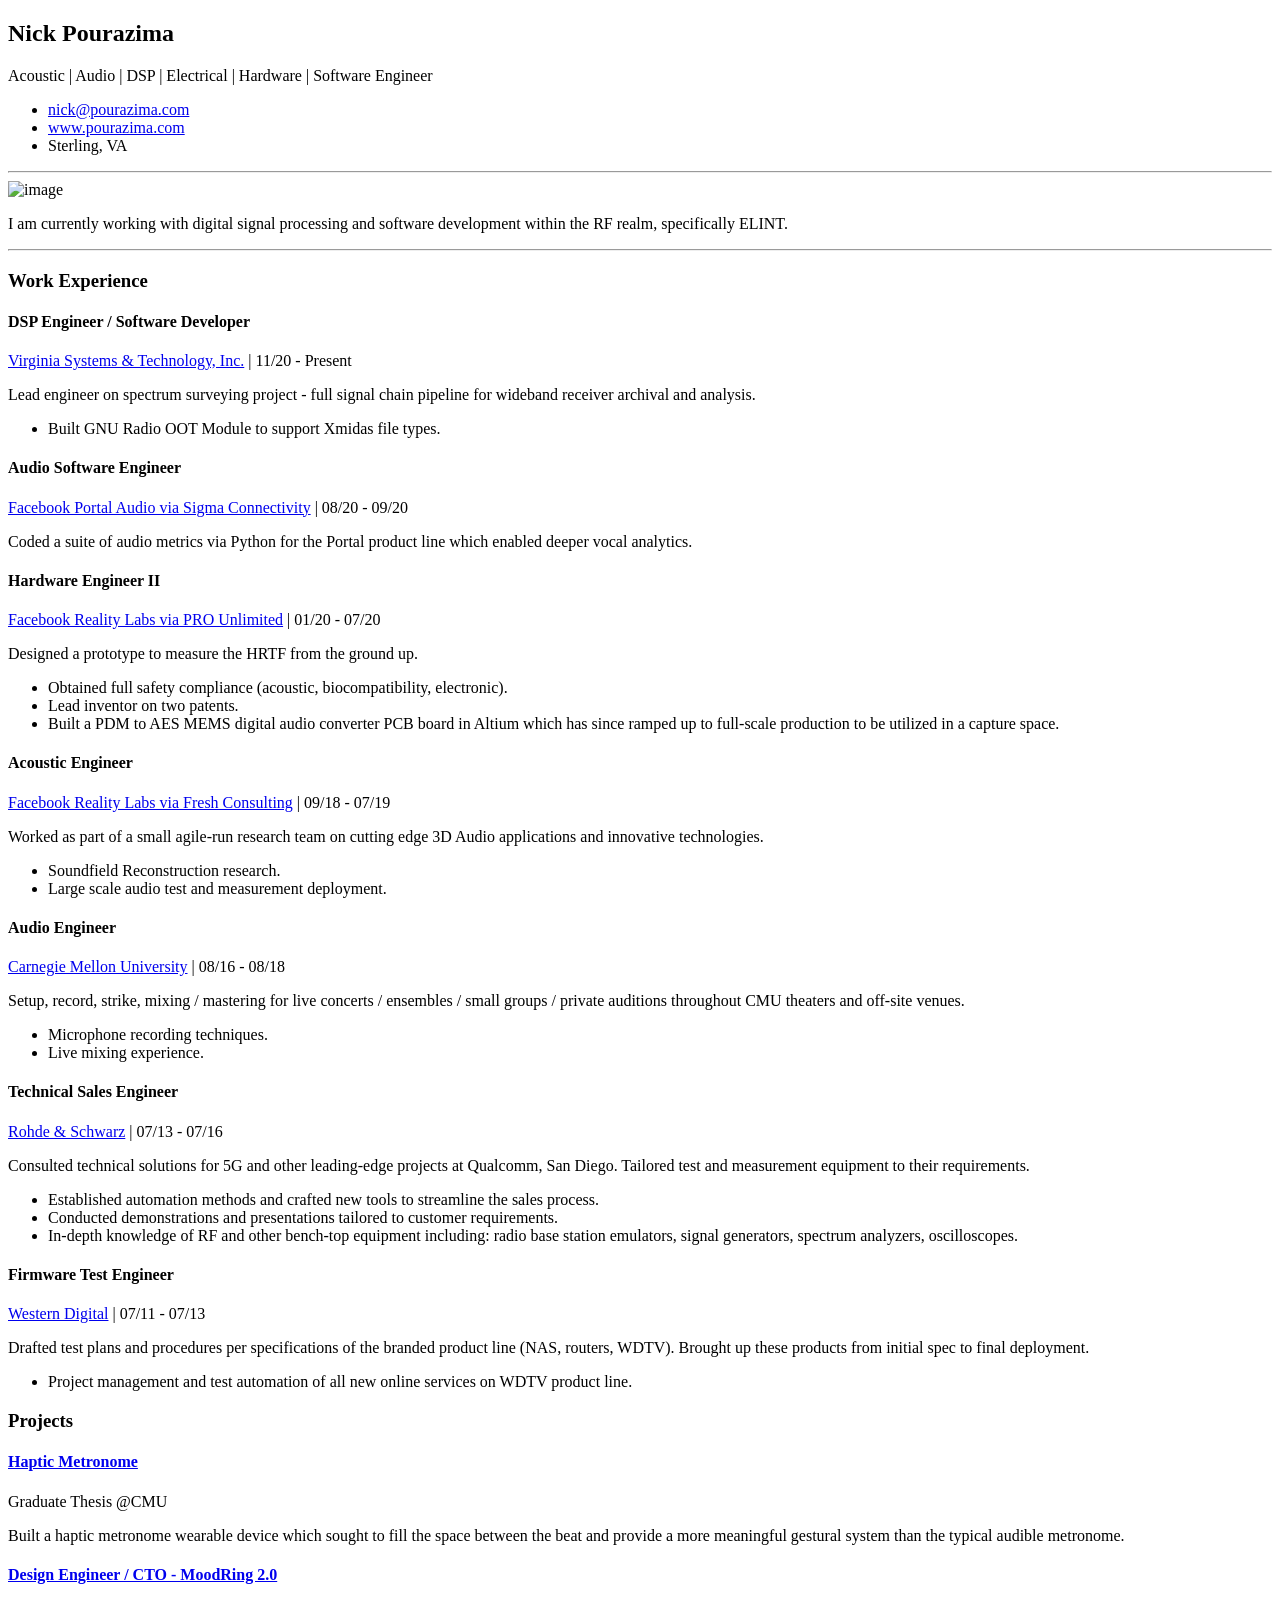
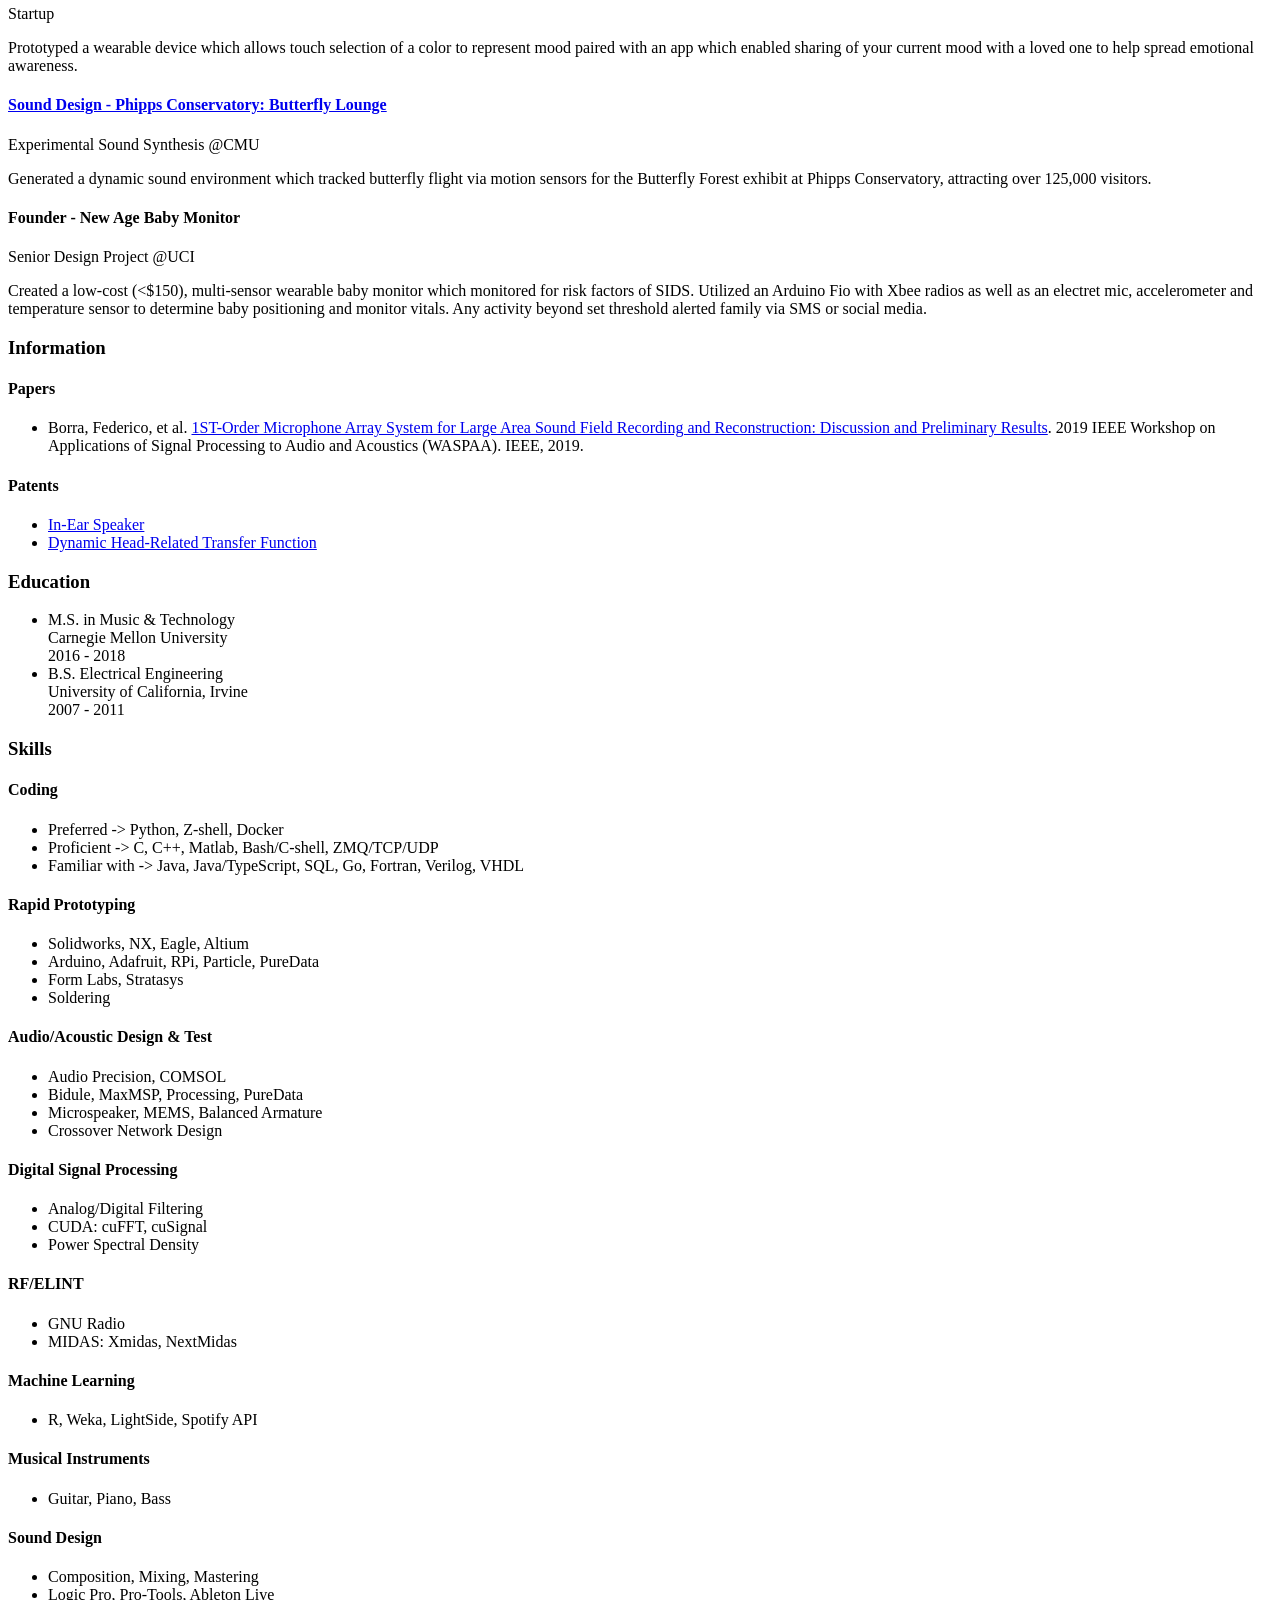
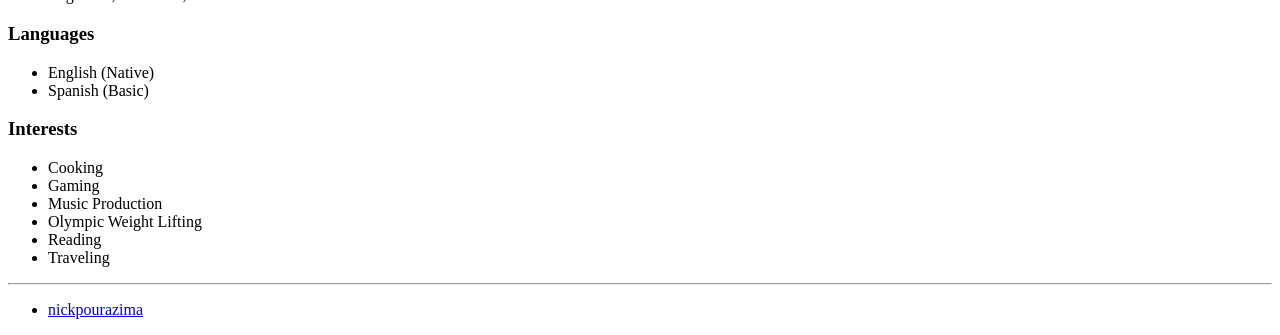
==== index.html @ c792f373 "refactor: :art: Reformat and update with latest info" ====
<!DOCTYPE html>

<html lang="en">

<head>
    <meta name="generator" content="Hugo 0.71.1" />


    <title>Nick Pourazima&#39;s Website</title>


    <meta charset="utf-8">
    <meta http-equiv="X-UA-Compatible" content="IE=edge">
    <meta name="viewport" content="width=device-width, initial-scale=1.0">
    <meta name="description" content="Nick Pourazima&#39;s Resume and Projects">
    <meta name="author" content="Nick Pourazima">

    <link rel="shortcut icon" href="favicon.ico">


    <link rel="stylesheet" href="https://fonts.googleapis.com/css?family=Roboto:300,400,500,700,900">


    <link rel="stylesheet"
        href="https://pourazima.com/assets/css/devresume.min.5db5314c3b05dedc87c455703803e981bfb2cedf8454c028b4793a65ea9f7d91.css">


</head>

<body>

    <div class="main-wrapper">

        <div class="container px-3 px-lg-5">

            <article class="resume-wrapper mx-auto theme-bg-light p-5 mb-5 my-5 shadow-lg">


                <div class="resume-header">

                    <div class="row align-items-center">



                        <div class="resume-title col-12 col-md-6 col-lg-8 col-xl-9">
                            <h2 class="resume-name mb-0 text-uppercase">Nick Pourazima</h2>
                            <div class="resume-tagline mb-3 mb-md-0">Acoustic | Audio | DSP | Electrical | Hardware |
                                Software Engineer</div>
                        </div>





                        <div class="resume-contact col-12 col-md-6 col-lg-4 col-xl-3">
                            <ul class="list-unstyled mb-0">

                                <li class="mb-2"><i class="fas fa-envelope-square fa-fw fa-lg mr-2"></i><a
                                        class="resume-link" href="mailto:nick@pourazima.com">nick@pourazima.com</a></li>

                                <li class="mb-2"><i class="fas fa-globe fa-fw fa-lg mr-2"></i><a class="resume-link"
                                        href="#">www.pourazima.com</a></li>

                                <li class="mb-0"><i class="fas fa-map-marker-alt fa-fw fa-lg mr-2"></i>Sterling, VA</li>
                            </ul>
                        </div>



                    </div>

                </div>


                <hr>



                <div class="resume-intro py-3">

                    <div class="media flex-column flex-md-row align-items-center">


                        <img class="resume-profile-image mb-3 mb-md-0 mr-md-5 ml-md-0 rounded mx-auto"
                            src="https://pourazima.com/assets/images/avatar.png" alt="image">


                        <div class="media-body text-left">
                            <p class="mb-0">I am currently working with digital signal
                                processing and software development within the RF realm, specifically ELINT.</p>
                        </div>

                    </div>

                </div>



                <hr>

                <div class="resume-body">

                    <div class="row">

                        <div class="resume-main col-12 col-lg-8 col-xl-9 pr-0 pr-lg-5">



                            <section class="work-section py-3">

                                <h3 class="text-uppercase resume-section-heading mb-4">Work Experience</h3>

                                <div class="item mb-3">
                                    <div class="item-heading row align-items-center mb-2">
                                        <h4 class="item-title col-12 col-md-6 col-lg-6 mb-2 mb-md-0">
                                            DSP Engineer / Software Developer
                                        </h4>
                                        <div
                                            class="item-meta col-12 col-md-6 col-lg-6 text-muted text-left text-md-right">
                                            <a href="https://www.vast-inc.com">Virginia Systems & Technology, Inc.</a> |
                                            11/20 - Present
                                        </div>
                                    </div>
                                    <div class="item-content">
                                        <p>Lead engineer on spectrum surveying project - full signal chain pipeline for
                                            wideband receiver archival and analysis.</p>

                                        <ul class="resume-list">
                                            <li>Built GNU Radio OOT Module
                                                to support Xmidas file types.</li>
                                        </ul>
                                    </div>
                                </div>


                                <div class="item mb-3">
                                    <div class="item-heading row align-items-center mb-2">
                                        <h4 class="item-title col-12 col-md-6 col-lg-6 mb-2 mb-md-0">
                                            Audio Software Engineer
                                        </h4>
                                        <div
                                            class="item-meta col-12 col-md-6 col-lg-6 text-muted text-left text-md-right">
                                            <a href="https://portal.facebook.com">Facebook Portal Audio via Sigma
                                                Connectivity</a> |
                                            08/20 - 09/20
                                        </div>
                                    </div>
                                    <div class="item-content">
                                        <p>Coded a suite of audio metrics via Python for the Portal product line which
                                            enabled deeper vocal analytics.</p>
                                    </div>
                                </div>

                                <div class="item mb-3">
                                    <div class="item-heading row align-items-center mb-2">
                                        <h4 class="item-title col-12 col-md-6 col-lg-6 mb-2 mb-md-0">Hardware Engineer
                                            II
                                        </h4>
                                        <div
                                            class="item-meta col-12 col-md-6 col-lg-6 text-muted text-left text-md-right">
                                            <a
                                                href="https://www.facebook.com/careers/life/facebook-reality-labs-turning-ideas-into-realities">Facebook
                                                Reality Labs via PRO Unlimited</a> | 01/20 - 07/20
                                        </div>
                                    </div>
                                    <div class="item-content">
                                        <p>Designed a prototype to measure the HRTF from the ground up.</p>
                                        <ul class="resume-list">

                                            <li>Obtained full safety compliance (acoustic, biocompatibility,
                                                electronic).</li>

                                            <li>Lead inventor on two patents.</li>

                                            <li>Built a PDM to AES MEMS digital audio converter PCB board in Altium
                                                which has since ramped up to full-scale production to be
                                                utilized in a capture space.</li>

                                        </ul>
                                    </div>
                                </div>

                                <!-- <div class="item mb-3">
                                    <div class="item-heading row align-items-center mb-2">
                                        <h4 class="item-title col-12 col-md-6 col-lg-6 mb-2 mb-md-0">Acoustic Engineer
                                        </h4>
                                        <div
                                            class="item-meta col-12 col-md-6 col-lg-6 text-muted text-left text-md-right">
                                            <a href="https://www.princeton.edu/3D3A/">Princeton University - 3D3A
                                                Lab</a> | 07/2019 - 08/2019</div>
                                    </div>
                                    <div class="item-content">
                                        <p>Worked on two projects involving audio filter design for stereo image
                                            widening as well as assisted in the plasma physics laboratory.</p>
                                        <ul class="resume-list">

                                            <li>Crosstalk cancellation filter implementation.</li>

                                            <li>Plasma physics lab.</li>

                                            <li>3D audio research.</li>

                                        </ul>
                                    </div>
                                </div> -->

                                <div class="item mb-3">
                                    <div class="item-heading row align-items-center mb-2">
                                        <h4 class="item-title col-12 col-md-6 col-lg-6 mb-2 mb-md-0">Acoustic Engineer
                                        </h4>
                                        <div
                                            class="item-meta col-12 col-md-6 col-lg-6 text-muted text-left text-md-right">
                                            <a
                                                href="https://www.facebook.com/careers/life/facebook-reality-labs-turning-ideas-into-realities">Facebook
                                                Reality Labs via Fresh Consulting</a> | 09/18 - 07/19
                                        </div>
                                    </div>
                                    <div class="item-content">
                                        <p>Worked as part of a small agile-run research team on cutting edge 3D Audio
                                            applications and innovative technologies.</p>
                                        <ul class="resume-list">

                                            <li>Soundfield Reconstruction research.</li>

                                            <li>Large scale audio test and measurement deployment.</li>

                                        </ul>
                                    </div>
                                </div>

                                <div class="item mb-3">
                                    <div class="item-heading row align-items-center mb-2">
                                        <h4 class="item-title col-12 col-md-6 col-lg-6 mb-2 mb-md-0">Audio Engineer</h4>
                                        <div
                                            class="item-meta col-12 col-md-6 col-lg-6 text-muted text-left text-md-right">
                                            <a href="https://www.youtube.com/user/CarnegieMellonMusic">Carnegie Mellon
                                                University</a> | 08/16 - 08/18</div>
                                    </div>
                                    <div class="item-content">
                                        <p>Setup, record, strike, mixing / mastering for live concerts / ensembles /
                                            small groups / private auditions throughout CMU theaters and
                                            off-site venues.</p>
                                        <ul class="resume-list">

                                            <li>Microphone recording techniques.</li>

                                            <li>Live mixing experience.</li>

                                        </ul>
                                    </div>
                                </div>

                                <!-- <div class="item mb-3">
                                    <div class="item-heading row align-items-center mb-2">
                                        <h4 class="item-title col-12 col-md-6 col-lg-6 mb-2 mb-md-0">Summer Internship
                                        </h4>
                                        <div
                                            class="item-meta col-12 col-md-6 col-lg-6 text-muted text-left text-md-right">
                                            <a href="https://oswaldsmillaudio.com">Oswald&rsquo;s Mill Audio</a> |
                                            06/01/2017 - 08/01/2017</div>
                                    </div>
                                    <div class="item-content">
                                        <p>Worked closely with CEO to develop asset management system from scratch.
                                            Learned loudspeaker acoustic test principles as well as assembly from a
                                            production standpoint.</p>
                                        <ul class="resume-list">

                                            <li>Loudspeaker / crossover network assembly and test.</li>

                                            <li>Asset management system design.</li>

                                        </ul>
                                    </div>
                                </div> -->

                                <div class="item mb-3">
                                    <div class="item-heading row align-items-center mb-2">
                                        <h4 class="item-title col-12 col-md-6 col-lg-6 mb-2 mb-md-0">Technical Sales
                                            Engineer</h4>
                                        <div
                                            class="item-meta col-12 col-md-6 col-lg-6 text-muted text-left text-md-right">
                                            <a href="https://www.rohde-schwarz.com/us/home_48230.html">Rohde &amp;
                                                Schwarz</a> | 07/13 - 07/16</div>
                                    </div>
                                    <div class="item-content">
                                        <p>Consulted technical solutions for 5G and other leading-edge projects at
                                            Qualcomm, San Diego. Tailored test and measurement
                                            equipment to their requirements.</p>
                                        <ul class="resume-list">

                                            <li>Established automation methods and crafted new tools to streamline the
                                                sales process.</li>

                                            <li>Conducted demonstrations and presentations tailored to customer
                                                requirements.</li>

                                            <li>In-depth knowledge of RF and other bench-top equipment including: radio
                                                base station emulators, signal generators, spectrum
                                                analyzers, oscilloscopes.</li>

                                        </ul>
                                    </div>
                                </div>

                                <div class="item mb-3">
                                    <div class="item-heading row align-items-center mb-2">
                                        <h4 class="item-title col-12 col-md-6 col-lg-6 mb-2 mb-md-0">Firmware Test
                                            Engineer</h4>
                                        <div
                                            class="item-meta col-12 col-md-6 col-lg-6 text-muted text-left text-md-right">
                                            <a href="https://www.westerndigital.com">Western Digital</a> | 07/11 -
                                            07/13</div>
                                    </div>
                                    <div class="item-content">
                                        <p>Drafted test plans and procedures per specifications of the branded product
                                            line (NAS, routers, WDTV). Brought up these products
                                            from initial spec to final deployment.</p>
                                        <ul class="resume-list">

                                            <li>Project management and test automation of all new online services on
                                                WDTV product line.</li>
                                        </ul>
                                    </div>
                                </div>


                            </section>





                            <section class="project-section py-3">

                                <h3 class="text-uppercase resume-section-heading mb-4">Projects</h3>


                                <div class="item mb-3">
                                    <div class="item-heading row align-items-center mb-2">
                                        <h4 class="item-title col-12 col-md-6 col-lg-8 mb-2 mb-md-0"><a
                                                href="https://github.com/nickpourazima/he-sm">Haptic Metronome</a></h4>
                                        <div
                                            class="item-meta col-12 col-md-6 col-lg-4 text-muted text-left text-md-right">
                                            Graduate Thesis @CMU</div>
                                    </div>
                                    <div class="item-content">
                                        <p>Built a haptic metronome wearable device which sought to fill the space
                                            between the beat and provide a more meaningful gestural
                                            system than the typical audible metronome.</p>
                                    </div>
                                </div>

                                <div class="item mb-3">
                                    <div class="item-heading row align-items-center mb-2">
                                        <h4 class="item-title col-12 col-md-6 col-lg-8 mb-2 mb-md-0"><a
                                                href="https://youtu.be/POCaFBiBa0g">Design Engineer / CTO - MoodRing
                                                2.0</a></h4>
                                        <div
                                            class="item-meta col-12 col-md-6 col-lg-4 text-muted text-left text-md-right">
                                            Startup</div>
                                    </div>
                                    <div class="item-content">
                                        <p>Prototyped a wearable device which allows touch selection of a color to
                                            represent mood paired with an app which enabled sharing of
                                            your current mood with a loved one to help spread emotional awareness.</p>
                                    </div>
                                </div>

                                <div class="item mb-3">
                                    <div class="item-heading row align-items-center mb-2">
                                        <h4 class="item-title col-12 col-md-6 col-lg-8 mb-2 mb-md-0"><a
                                                href="https://jessestil.es/phipps">Sound Design - Phipps Conservatory:
                                                Butterfly Lounge</a></h4>
                                        <div
                                            class="item-meta col-12 col-md-6 col-lg-4 text-muted text-left text-md-right">
                                            Experimental Sound Synthesis @CMU</div>
                                    </div>
                                    <div class="item-content">
                                        <p>Generated a dynamic sound environment which tracked butterfly flight via
                                            motion sensors for the Butterfly Forest exhibit at Phipps
                                            Conservatory, attracting over 125,000 visitors.</p>
                                    </div>
                                </div>

                                <div class="item mb-3">
                                    <div class="item-heading row align-items-center mb-2">
                                        <h4 class="item-title col-12 col-md-6 col-lg-8 mb-2 mb-md-0">Founder - New Age
                                            Baby Monitor</h4>
                                        <div
                                            class="item-meta col-12 col-md-6 col-lg-4 text-muted text-left text-md-right">
                                            Senior Design Project @UCI</div>
                                    </div>
                                    <div class="item-content">
                                        <p>Created a low-cost (<$150), multi-sensor wearable baby monitor which
                                                monitored for risk factors of SIDS. Utilized an Arduino Fio with Xbee
                                                radios as well as an electret mic, accelerometer and temperature sensor
                                                to determine baby positioning and monitor vitals. Any activity beyond
                                                set threshold alerted family via SMS or social media.</p> </div> </div>
                                                </section> <section class="project-section py-3">

                                                <h3 class="text-uppercase resume-section-heading mb-4">Information</h3>


                                                <div class="item mb-3">
                                                    <div class="item-heading row align-items-center mb-2">
                                                        <h4 class="item-title col-12 col-md-12 col-lg-12 mb-2 mb-md-0">
                                                            Papers</h4>
                                                    </div>
                                                    <div class="item-content">
                                                        <p></p>
                                                        <ul class="list-unstyled resume-skills-list">

                                                            <li class="mb-2">Borra, Federico, et al. <a
                                                                    href="https://ieeexplore.ieee.org/document/8937281">1ST-Order
                                                                    Microphone Array System for Large Area Sound Field
                                                                    Recording and
                                                                    Reconstruction: Discussion and Preliminary
                                                                    Results</a>. 2019 IEEE
                                                                Workshop on Applications of Signal Processing to Audio
                                                                and Acoustics
                                                                (WASPAA). IEEE, 2019.</li>

                                                        </ul>
                                                    </div>
                                                </div>

                                                <div class="item mb-3">
                                                    <div class="item-heading row align-items-center mb-2">
                                                        <h4 class="item-title col-12 col-md-12 col-lg-12 mb-2 mb-md-0">
                                                            Patents</h4>
                                                    </div>
                                                    <div class="item-content">
                                                        <p></p>
                                                        <ul class="list-unstyled resume-skills-list">

                                                            <li class="mb-2"><a
                                                                    href="https://patents.google.com/patent/US20210297763A1/en">In-Ear
                                                                    Speaker</a></li>
                                                            <li class="mb-2"><a
                                                                    href="https://patents.google.com/patent/US20210297803A1/en">Dynamic
                                                                    Head-Related Transfer Function</a></li>

                                                        </ul>
                                                    </div>
                                                </div>


                            </section>



                        </div>


                        <aside class="resume-aside col-12 col-lg-4 col-xl-3 px-lg-4 pb-lg-4">




                            <section class="education-section py-3">

                                <h3 class="text-uppercase resume-section-heading mb-4">Education</h3>

                                <ul class="list-unstyled resume-education-list">

                                    <li class="mb-3">
                                        <div class="resume-degree font-weight-bold">M.S. in Music &amp; Technology</div>
                                        <div class="resume-degree-org text-muted">Carnegie Mellon University</div>
                                        <div class="resume-degree-time text-muted">2016 - 2018</div>
                                    </li>

                                    <li class="mb-3">
                                        <div class="resume-degree font-weight-bold">B.S. Electrical Engineering</div>
                                        <div class="resume-degree-org text-muted">University of California, Irvine</div>
                                        <div class="resume-degree-time text-muted">2007 - 2011</div>
                                    </li>

                                </ul>

                            </section>







                            <section class="skills-section py-3">

                                <h3 class="text-uppercase resume-section-heading mb-4">Skills</h3>


                                <div class="item">
                                    <h4 class="item-title">Coding</h4>
                                    <ul class="list-unstyled resume-skills-list">

                                        <li class="mb-2">Preferred -> Python, Z-shell, Docker</li>
                                        <li class="mb-2">Proficient -> C, C++, Matlab, Bash/C-shell, ZMQ/TCP/UDP</li>
                                        <li class="mb-2">Familiar with -> Java, Java/TypeScript, SQL, Go, Fortran,
                                            Verilog, VHDL</li>


                                    </ul>
                                </div>

                                <div class="item">
                                    <h4 class="item-title">Rapid Prototyping</h4>
                                    <ul class="list-unstyled resume-skills-list">

                                        <li class="mb-2">Solidworks, NX, Eagle, Altium</li>

                                        <li class="mb-2">Arduino, Adafruit, RPi, Particle, PureData</li>

                                        <li class="mb-2">Form Labs, Stratasys </li>
                                        <li class="mb-2">Soldering</li>

                                    </ul>
                                </div>

                                <div class="item">
                                    <h4 class="item-title">Audio/Acoustic Design &amp; Test</h4>
                                    <ul class="list-unstyled resume-skills-list">

                                        <li class="mb-2">Audio Precision, COMSOL</li>

                                        <li class="mb-2">Bidule, MaxMSP, Processing, PureData</li>

                                        <li class="mb-2">Microspeaker, MEMS, Balanced Armature</li>

                                        <li class="mb-2">Crossover Network Design</li>

                                    </ul>
                                </div>

                                <div class="item">
                                    <h4 class="item-title">Digital Signal Processing</h4>
                                    <ul class="list-unstyled resume-skills-list">

                                        <li class="mb-2">Analog/Digital Filtering</li>
                                        <li class="mb-2">CUDA: cuFFT, cuSignal</li>
                                        <li class="mb-2">Power Spectral Density</li>
                                    </ul>
                                </div>


                                <div class="item">
                                    <h4 class="item-title">
                                        RF/ELINT
                                    </h4>
                                    <ul class="list-unstyled resume-skills-list">

                                        <li class="mb-2">GNU Radio</li>
                                        <li class="mb-2">MIDAS: Xmidas, NextMidas</li>

                                    </ul>
                                </div>

                                <div class="item">
                                    <h4 class="item-title">Machine Learning</h4>
                                    <ul class="list-unstyled resume-skills-list">

                                        <li class="mb-2">R, Weka, LightSide, Spotify API</li>

                                    </ul>
                                </div>

                                <div class="item">
                                    <h4 class="item-title">Musical Instruments</h4>
                                    <ul class="list-unstyled resume-skills-list">

                                        <li class="mb-2">Guitar, Piano, Bass</li>

                                    </ul>
                                </div>

                                <div class="item">
                                    <h4 class="item-title">Sound Design</h4>
                                    <ul class="list-unstyled resume-skills-list">
                                        <li class="mb-2">Composition, Mixing, Mastering</li>
                                        <li class="mb-2">Logic Pro, Pro-Tools, Ableton Live</li>

                                    </ul>
                                </div>

                            </section>





                            <section class="skills-section py-3">

                                <h3 class="text-uppercase resume-section-heading mb-4">Languages</h3>

                                <ul class="list-unstyled resume-lang-list">

                                    <li class="mb-2">English <span class="text-muted">(Native)</span></li>
                                    <li class="mb-2">Spanish <span class="text-muted">(Basic)</span></li>

                                </ul>

                            </section>





                            <section class="skills-section py-3">

                                <h3 class="text-uppercase resume-section-heading mb-4">Interests</h3>

                                <ul class="list-unstyled resume-interests-list mb-0">

                                    <li class="mb-2">Cooking</li>

                                    <li class="mb-2">Gaming</li>

                                    <li class="mb-2">Music Production</li>

                                    <li class="mb-2">Olympic Weight Lifting</li>

                                    <li class="mb-2">Reading</li>

                                    <li class="mb-2">Traveling</li>

                                </ul>

                            </section>



                        </aside>


                    </div>

                </div>

                <hr>



                <div class="resume-footer text-center">

                    <ul class="resume-social-list list-inline mx-auto mb-0 d-inline-block text-muted">

                        <li class="list-inline-item mb-lg-0 mr-3">
                            <a class="resume-link" href="//github.com/nickpourazima" target="_blank">
                                <i class="fab fa-github-square fa-2x mr-2" data-fa-transform="down-4"></i>
                                <span class="d-none d-lg-inline-block text-muted">nickpourazima</span>
                            </a>
                        </li>

                    </ul>

                </div>



            </article>

        </div>












    </div>



    <script defer src="https://use.fontawesome.com/releases/v5.8.1/js/all.js"
        integrity="sha384-g5uSoOSBd7KkhAMlnQILrecXvzst9TdC09/VM+pjDTCM+1il8RHz5fKANTFFb+gQ" crossorigin="anonymous">
    </script>


    <script type="application/javascript">
        var doNotTrack = false;
        if (!doNotTrack) {
            window.ga = window.ga || function () {
                (ga.q = ga.q || []).push(arguments)
            };
            ga.l = +new Date;
            ga('create', 'UA-167493760-1', 'auto');

            ga('send', 'pageview');
        }
    </script>
    <script async src='https://www.google-analytics.com/analytics.js'></script>



</body>

</html>
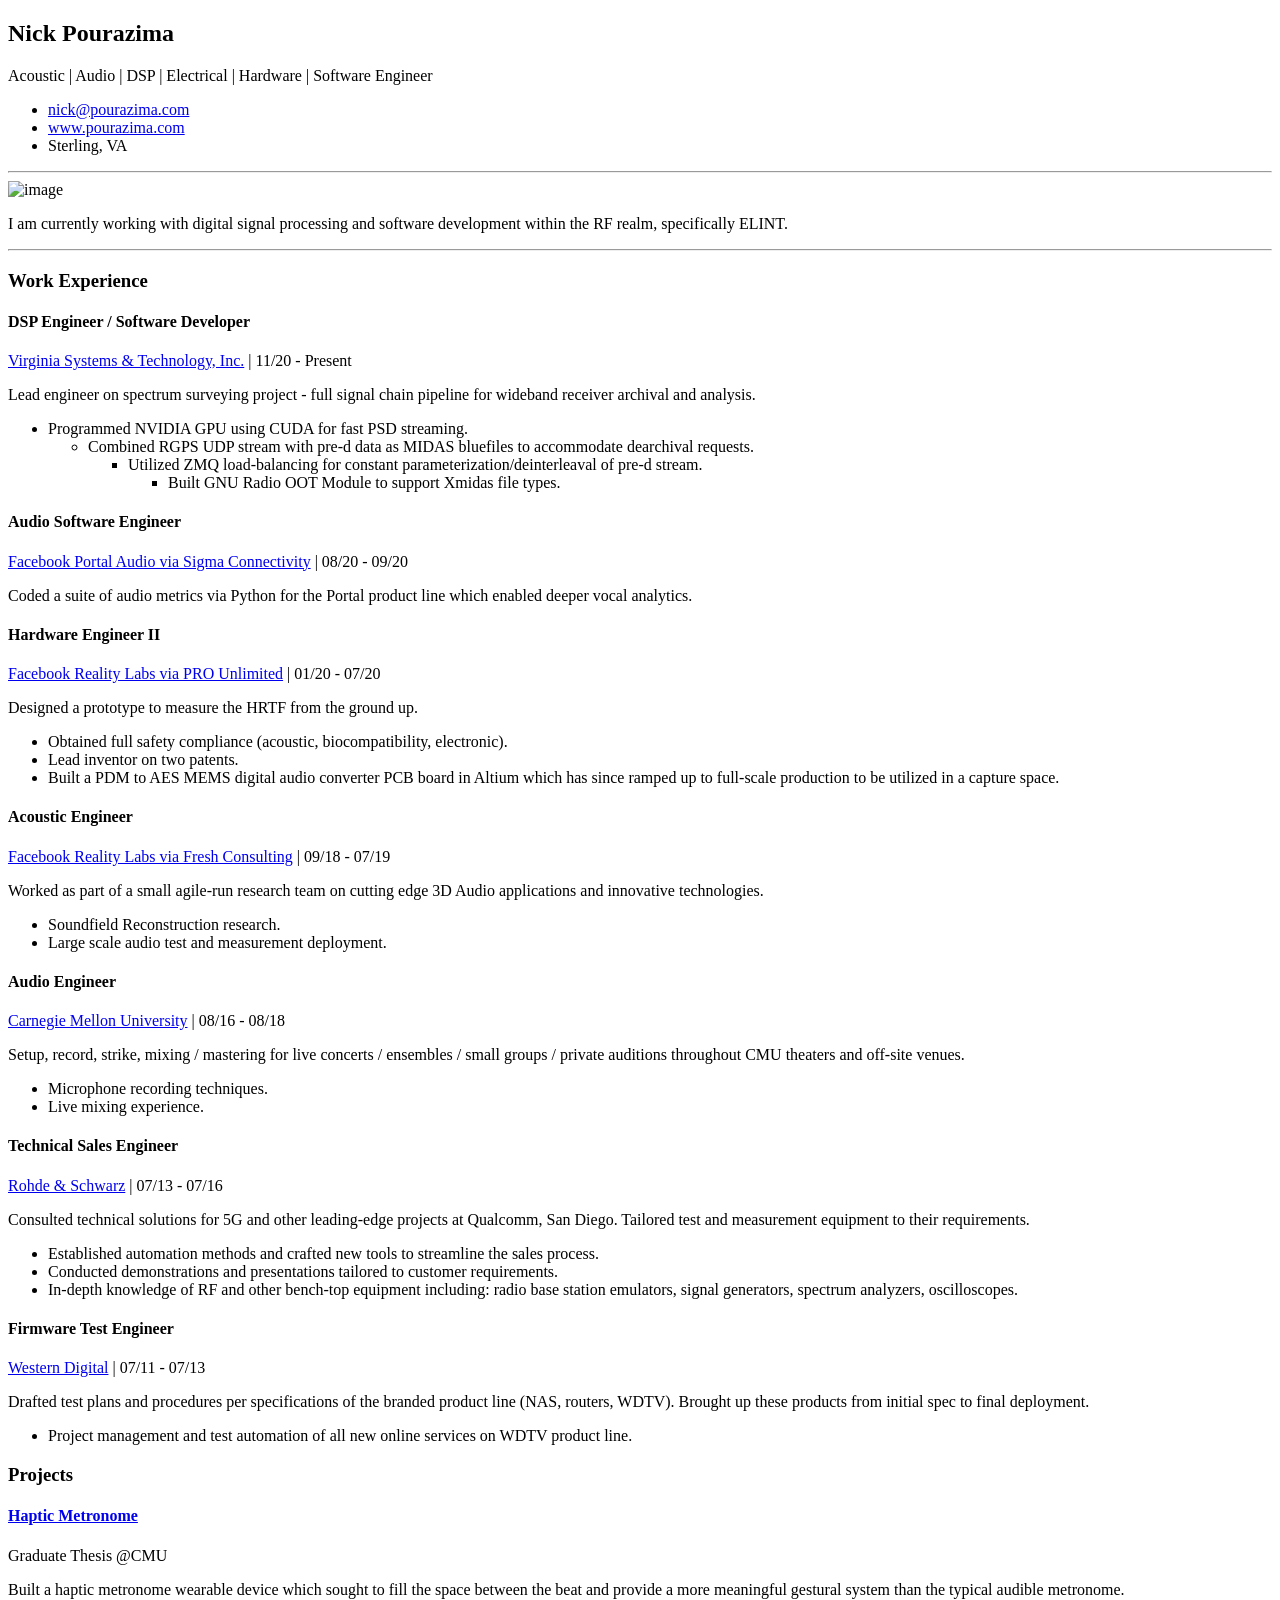
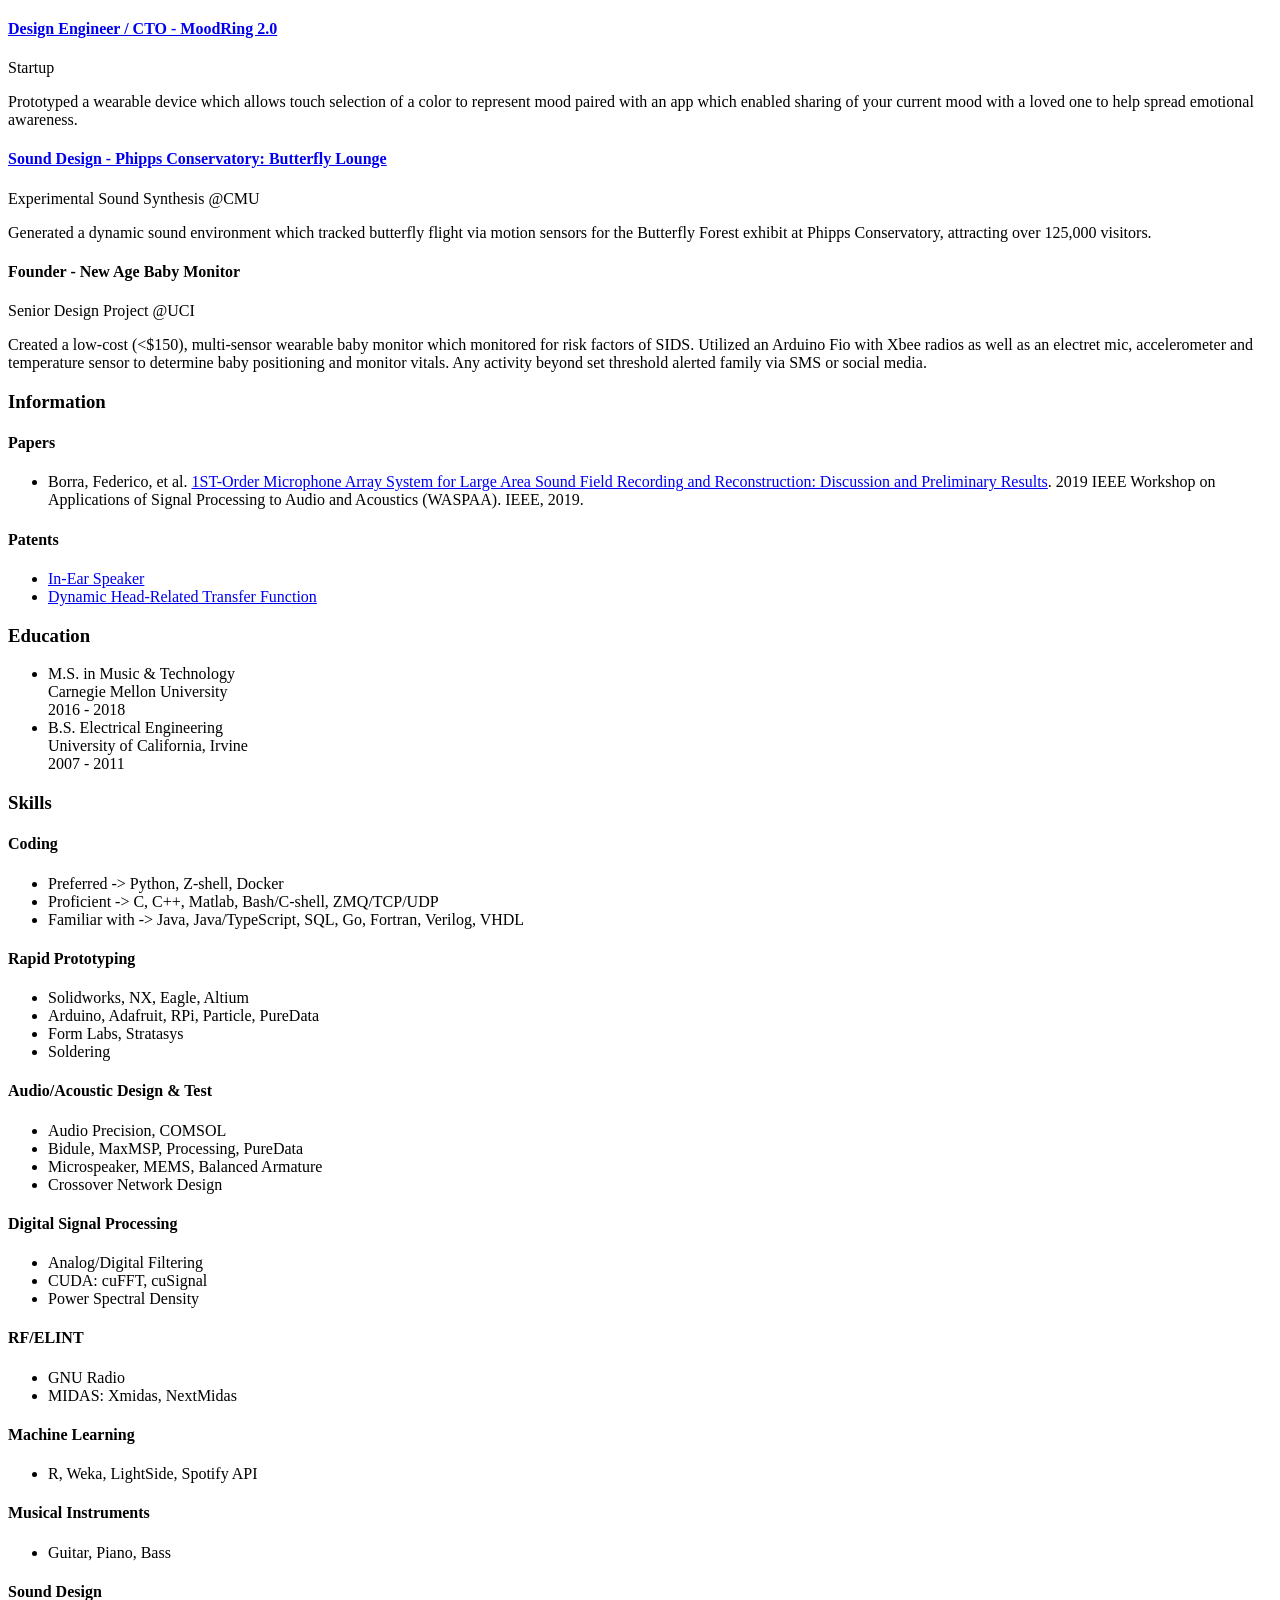
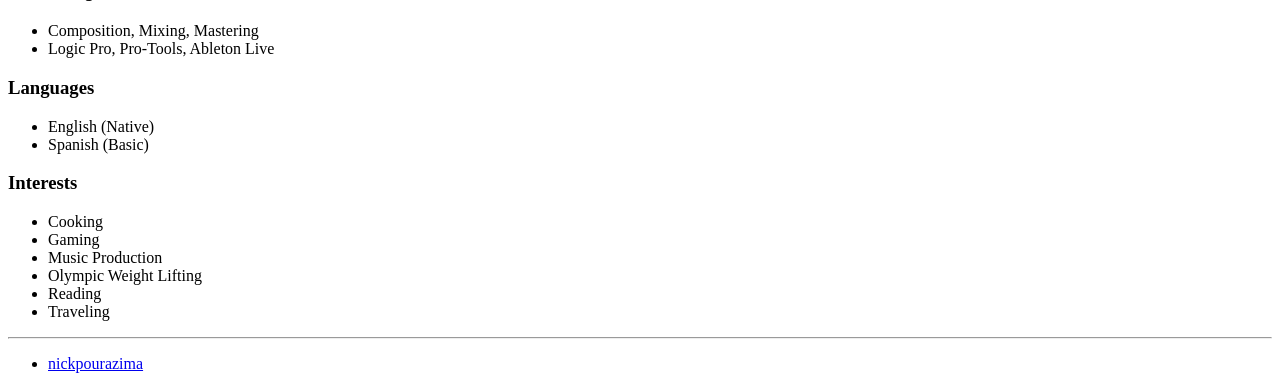
==== commit fa9f4d0e: "Update index.html" ====
--- a/index.html
+++ b/index.html
@@ -124,10 +124,14 @@
                                     <div class="item-content">
                                         <p>Lead engineer on spectrum surveying project - full signal chain pipeline for
                                             wideband receiver archival and analysis.</p>
-
-                                        <ul class="resume-list">
-                                            <li>Built GNU Radio OOT Module
-                                                to support Xmidas file types.</li>
+                                        <ul class="resume-list">
+                                            <li>Programmed NVIDIA GPU using CUDA for fast PSD streaming.</li>
+                                        <ul class="resume-list">
+                                            <li>Combined RGPS UDP stream with pre-d data as MIDAS bluefiles to accommodate dearchival requests.</li>
+                                        <ul class="resume-list">
+                                            <li>Utilized ZMQ load-balancing for constant parameterization/deinterleaval of pre-d stream.</li>
+                                        <ul class="resume-list">
+                                            <li>Built GNU Radio OOT Module to support Xmidas file types.</li>
                                         </ul>
                                     </div>
                                 </div>
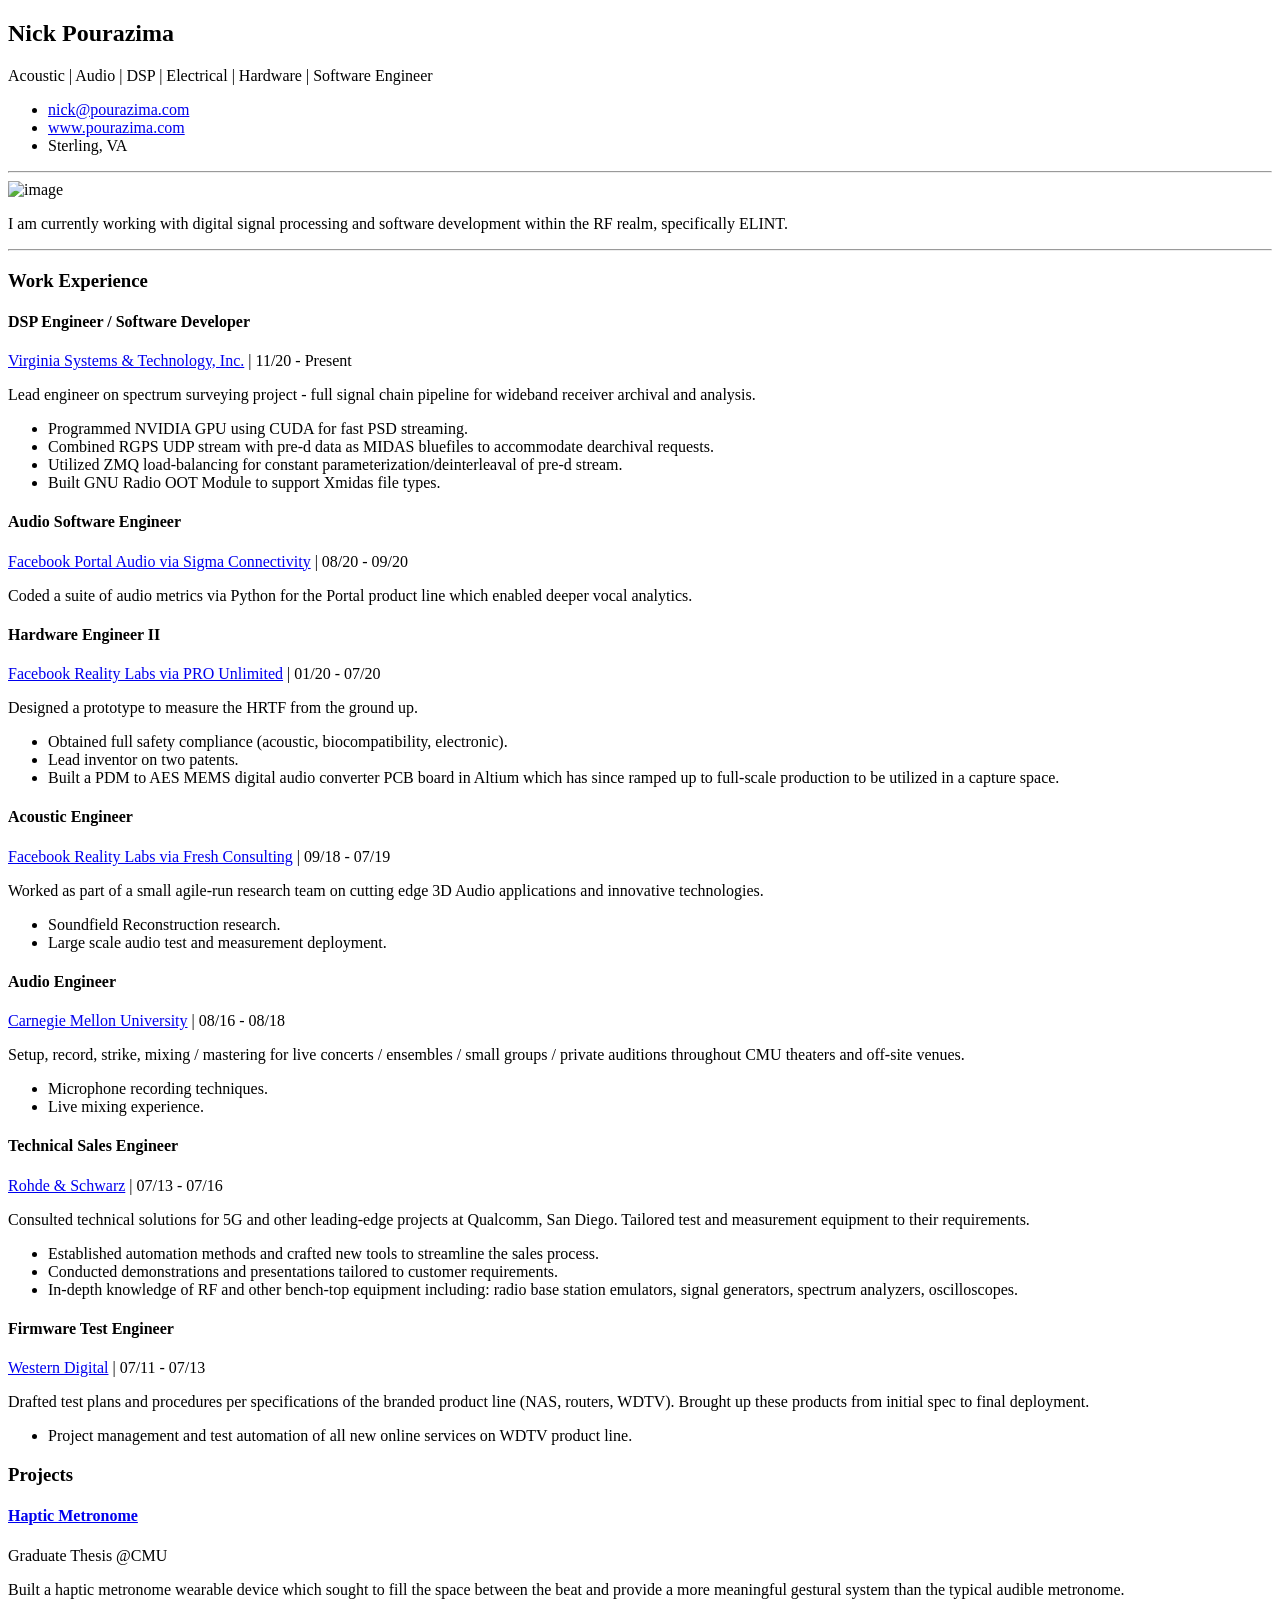
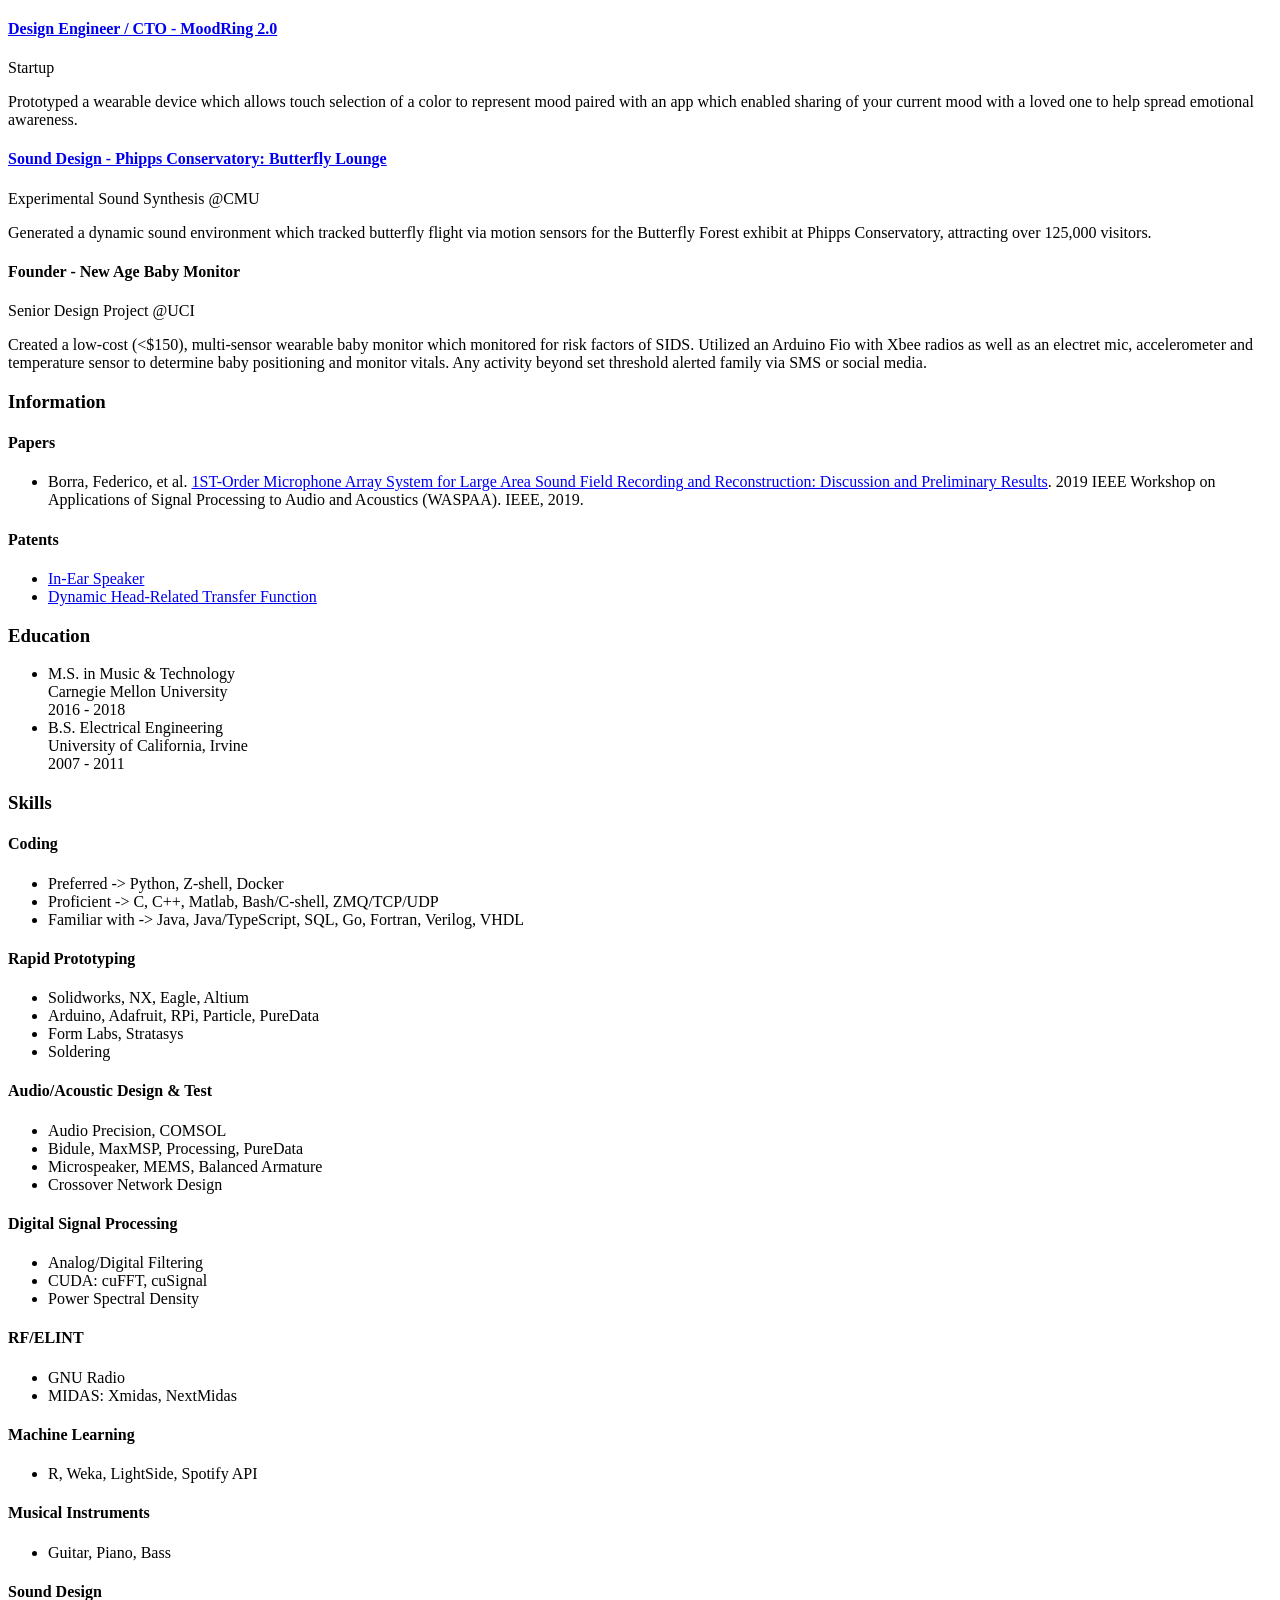
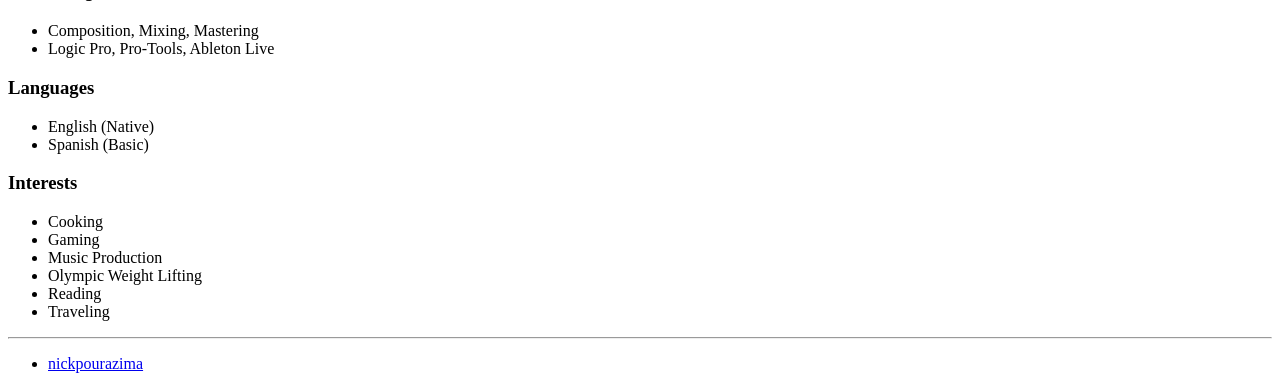
==== commit 3ba71035: "Update index.html" ====
--- a/index.html
+++ b/index.html
@@ -126,11 +126,8 @@
                                             wideband receiver archival and analysis.</p>
                                         <ul class="resume-list">
                                             <li>Programmed NVIDIA GPU using CUDA for fast PSD streaming.</li>
-                                        <ul class="resume-list">
                                             <li>Combined RGPS UDP stream with pre-d data as MIDAS bluefiles to accommodate dearchival requests.</li>
-                                        <ul class="resume-list">
                                             <li>Utilized ZMQ load-balancing for constant parameterization/deinterleaval of pre-d stream.</li>
-                                        <ul class="resume-list">
                                             <li>Built GNU Radio OOT Module to support Xmidas file types.</li>
                                         </ul>
                                     </div>
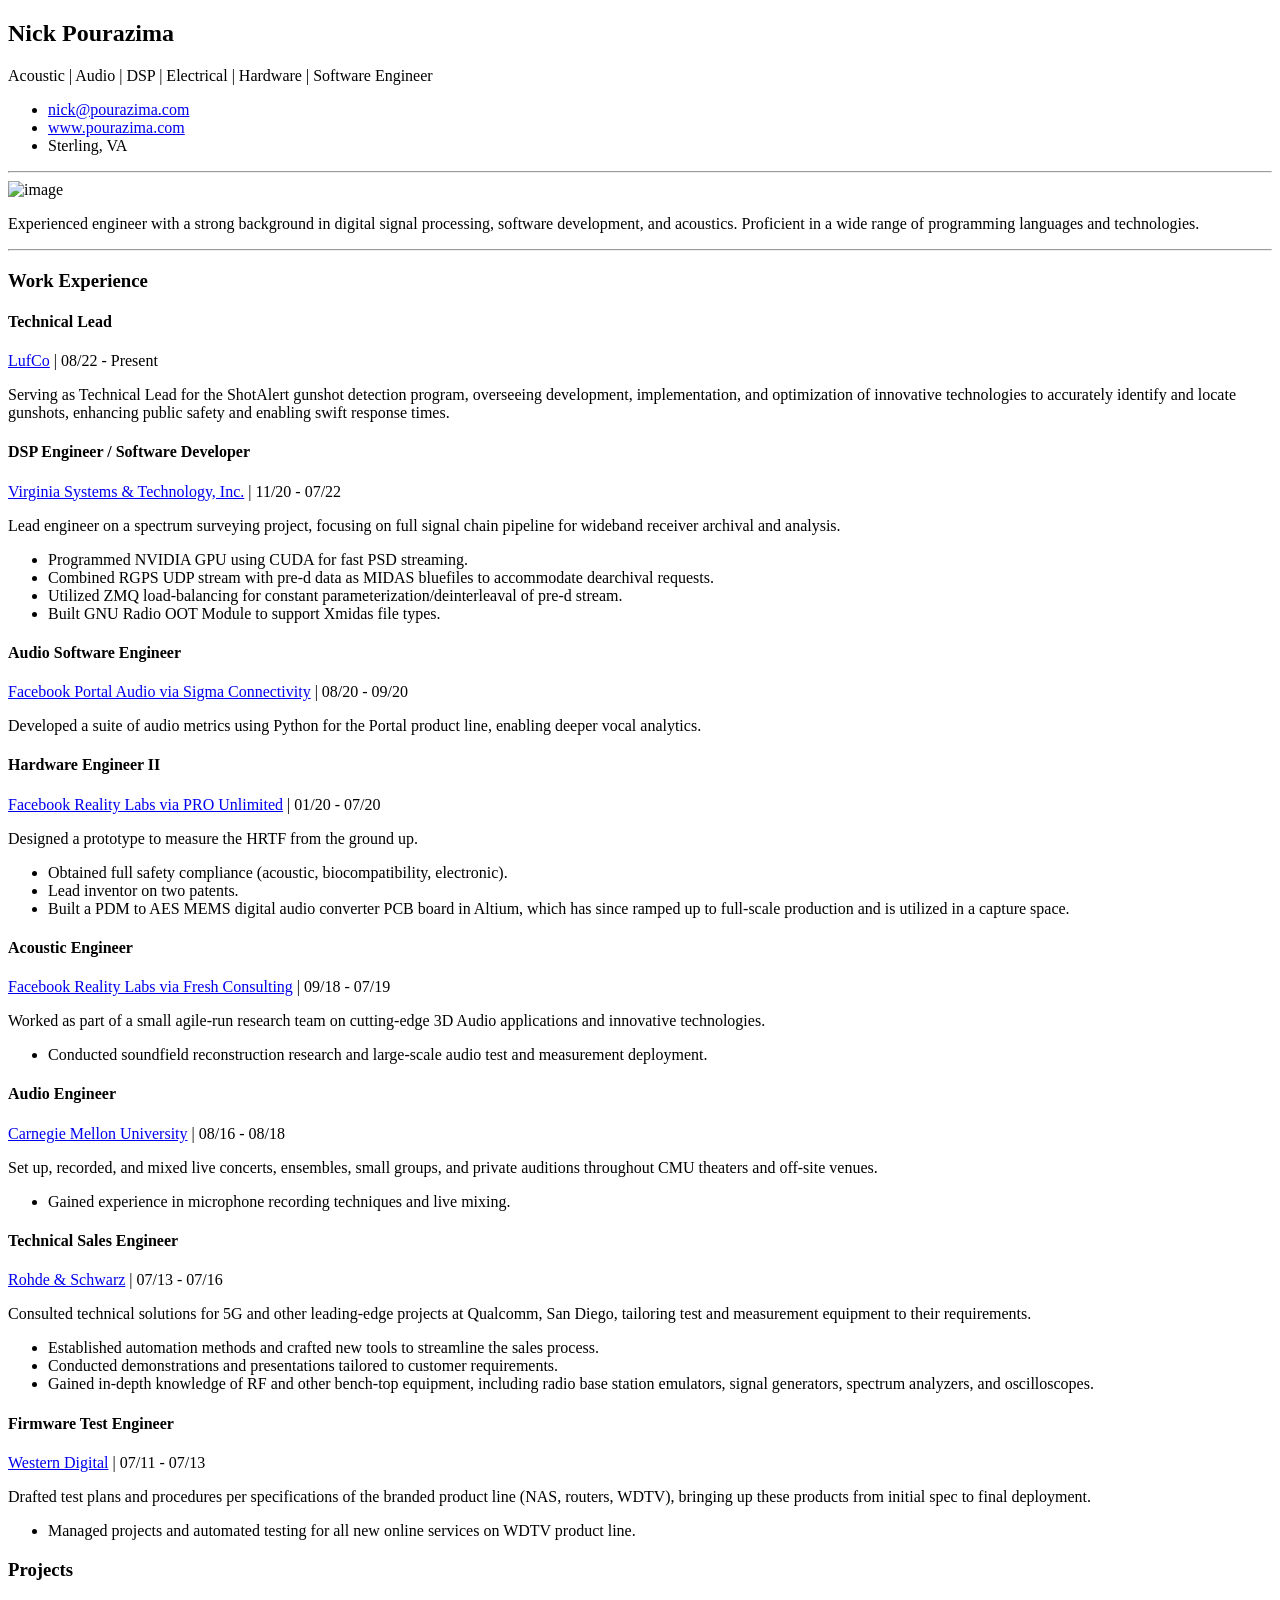
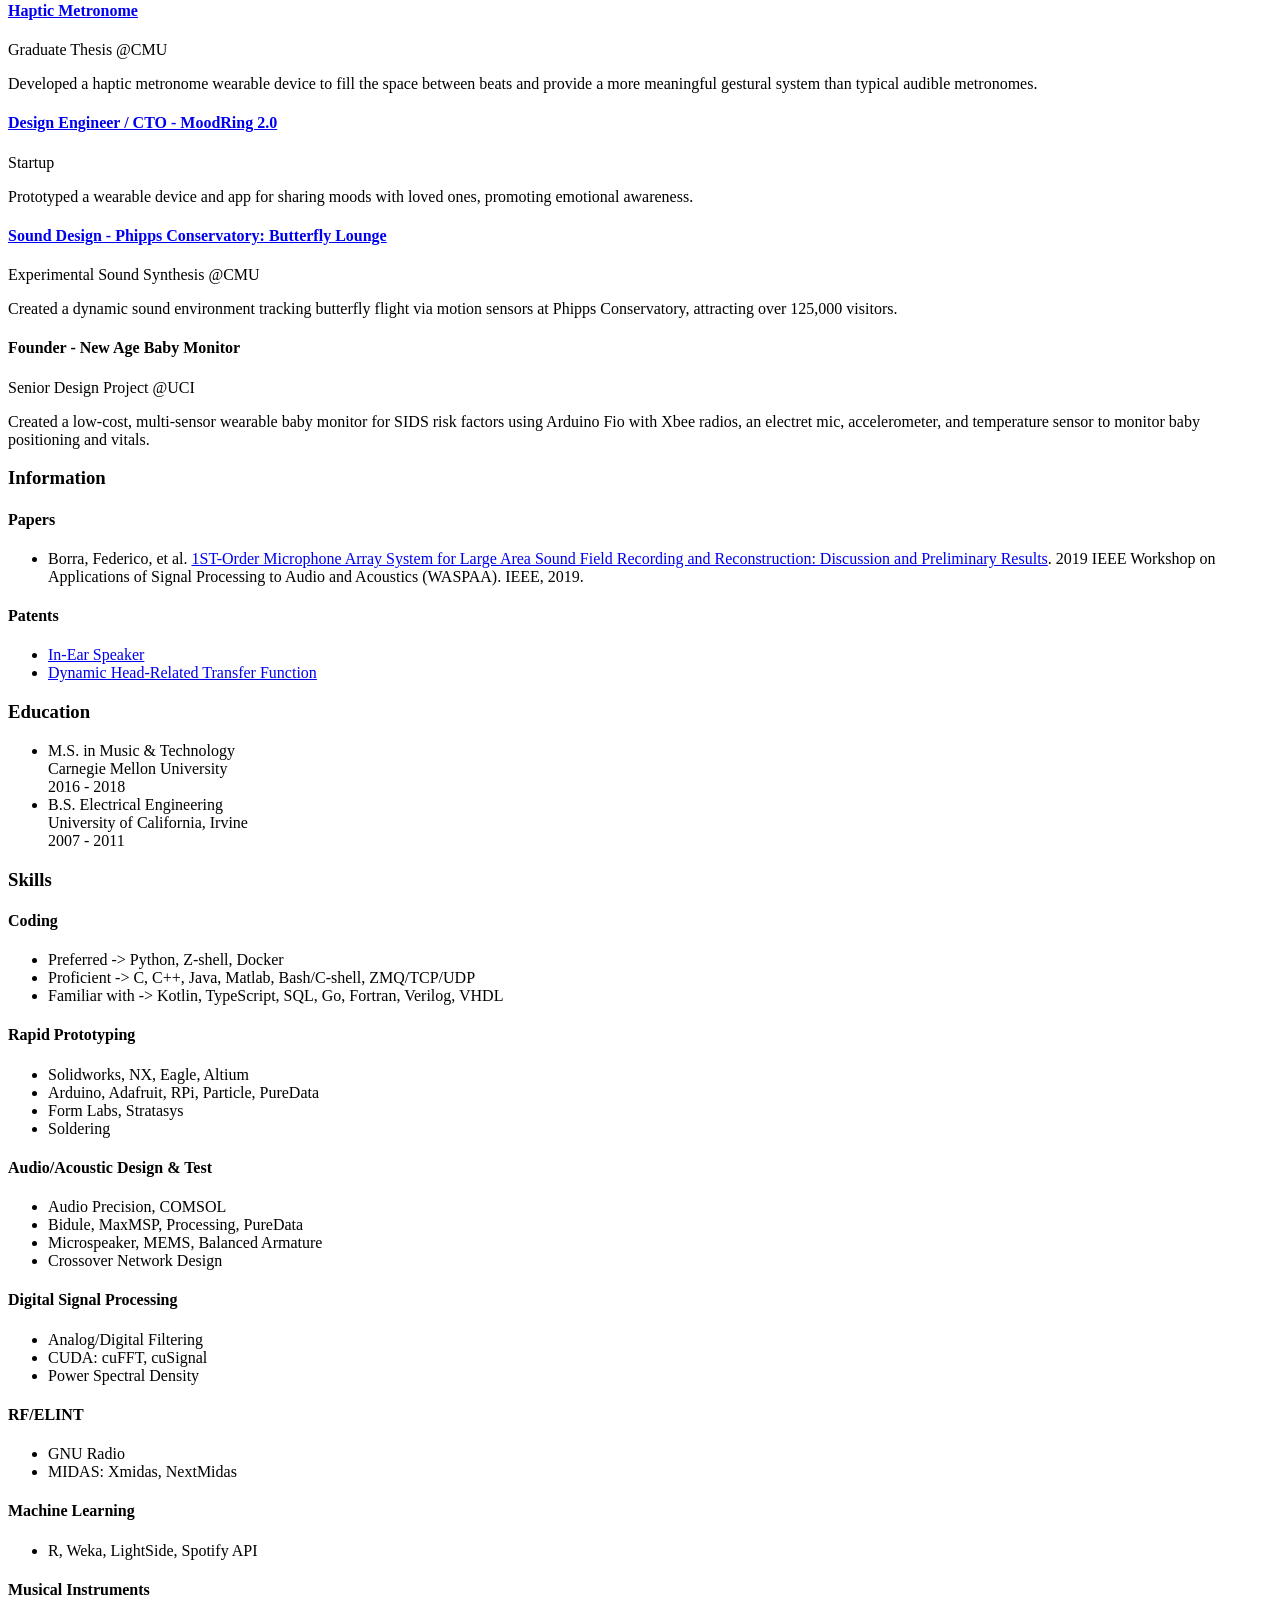
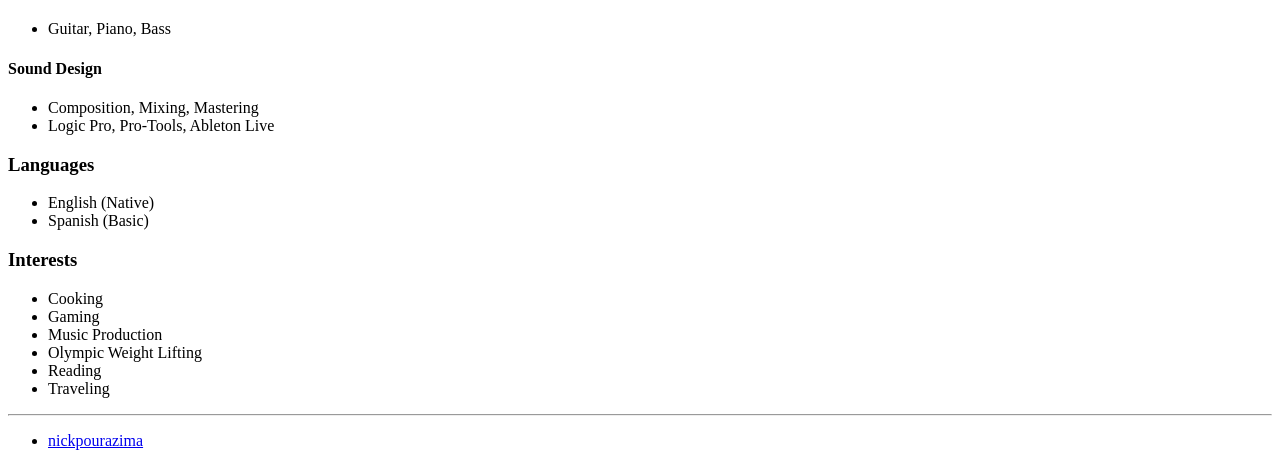
==== commit d32332b8: "add new job info, new pic, minor refactor" ====
--- a/index.html
+++ b/index.html
@@ -1,162 +1,114 @@
 <!DOCTYPE html>
-
 <html lang="en">
 
 <head>
-    <meta name="generator" content="Hugo 0.71.1" />
-
-
-    <title>Nick Pourazima&#39;s Website</title>
-
-
-    <meta charset="utf-8">
+    <meta charset="UTF-8">
     <meta http-equiv="X-UA-Compatible" content="IE=edge">
     <meta name="viewport" content="width=device-width, initial-scale=1.0">
-    <meta name="description" content="Nick Pourazima&#39;s Resume and Projects">
-    <meta name="author" content="Nick Pourazima">
-
-    <link rel="shortcut icon" href="favicon.ico">
-
-
+    <title>Nick Pourazima's Resume</title>
     <link rel="stylesheet" href="https://fonts.googleapis.com/css?family=Roboto:300,400,500,700,900">
-
-
     <link rel="stylesheet"
         href="https://pourazima.com/assets/css/devresume.min.5db5314c3b05dedc87c455703803e981bfb2cedf8454c028b4793a65ea9f7d91.css">
-
-
 </head>
 
 <body>
-
     <div class="main-wrapper">
-
         <div class="container px-3 px-lg-5">
-
             <article class="resume-wrapper mx-auto theme-bg-light p-5 mb-5 my-5 shadow-lg">
-
-
                 <div class="resume-header">
-
                     <div class="row align-items-center">
-
-
-
                         <div class="resume-title col-12 col-md-6 col-lg-8 col-xl-9">
                             <h2 class="resume-name mb-0 text-uppercase">Nick Pourazima</h2>
                             <div class="resume-tagline mb-3 mb-md-0">Acoustic | Audio | DSP | Electrical | Hardware |
                                 Software Engineer</div>
                         </div>
-
-
-
-
-
                         <div class="resume-contact col-12 col-md-6 col-lg-4 col-xl-3">
                             <ul class="list-unstyled mb-0">
-
                                 <li class="mb-2"><i class="fas fa-envelope-square fa-fw fa-lg mr-2"></i><a
                                         class="resume-link" href="mailto:nick@pourazima.com">nick@pourazima.com</a></li>
-
                                 <li class="mb-2"><i class="fas fa-globe fa-fw fa-lg mr-2"></i><a class="resume-link"
-                                        href="#">www.pourazima.com</a></li>
-
+                                        href="https://www.pourazima.com">www.pourazima.com</a></li>
                                 <li class="mb-0"><i class="fas fa-map-marker-alt fa-fw fa-lg mr-2"></i>Sterling, VA</li>
                             </ul>
                         </div>
-
-
-
                     </div>
-
                 </div>
-
-
                 <hr>
-
-
-
                 <div class="resume-intro py-3">
-
                     <div class="media flex-column flex-md-row align-items-center">
-
-
                         <img class="resume-profile-image mb-3 mb-md-0 mr-md-5 ml-md-0 rounded mx-auto"
                             src="https://pourazima.com/assets/images/avatar.png" alt="image">
-
-
                         <div class="media-body text-left">
-                            <p class="mb-0">I am currently working with digital signal
-                                processing and software development within the RF realm, specifically ELINT.</p>
+                            <p class="mb-0">Experienced engineer with a strong background in digital signal processing,
+                                software development, and acoustics. Proficient in a wide range of programming languages
+                                and technologies.</p>
                         </div>
-
                     </div>
-
                 </div>
-
-
-
                 <hr>
-
                 <div class="resume-body">
-
                     <div class="row">
-
                         <div class="resume-main col-12 col-lg-8 col-xl-9 pr-0 pr-lg-5">
-
-
-
                             <section class="work-section py-3">
-
                                 <h3 class="text-uppercase resume-section-heading mb-4">Work Experience</h3>
-
-                                <div class="item mb-3">
-                                    <div class="item-heading row align-items-center mb-2">
-                                        <h4 class="item-title col-12 col-md-6 col-lg-6 mb-2 mb-md-0">
-                                            DSP Engineer / Software Developer
-                                        </h4>
+                                <div class="item mb-3">
+                                    <div class="item-heading row align-items-center mb-2">
+                                        <h4 class="item-title col-12 col-md-6 col-lg-6 mb-2 mb-md-0">Technical Lead</h4>
+                                        <div
+                                            class="item-meta col-12 col-md-6 col-lg-6 text-muted text-left text-md-right">
+                                            <a href="https://www.lufburrow.com">LufCo</a> |
+                                            08/22 - Present
+                                        </div>
+                                    </div>
+                                    <div class="item-content">
+                                        <p>Serving as Technical Lead for the ShotAlert gunshot detection program,
+                                            overseeing development, implementation, and optimization of innovative
+                                            technologies to accurately identify and locate gunshots, enhancing public
+                                            safety and enabling swift response times.</p>
+                                    </div>
+                                </div>
+                                <div class="item mb-3">
+                                    <div class="item-heading row align-items-center mb-2">
+                                        <h4 class="item-title col-12 col-md-6 col-lg-6 mb-2 mb-md-0">DSP Engineer /
+                                            Software Developer</h4>
                                         <div
                                             class="item-meta col-12 col-md-6 col-lg-6 text-muted text-left text-md-right">
                                             <a href="https://www.vast-inc.com">Virginia Systems & Technology, Inc.</a> |
-                                            11/20 - Present
-                                        </div>
-                                    </div>
-                                    <div class="item-content">
-                                        <p>Lead engineer on spectrum surveying project - full signal chain pipeline for
-                                            wideband receiver archival and analysis.</p>
+                                            11/20 - 07/22
+                                        </div>
+                                    </div>
+                                    <div class="item-content">
+                                        <p>Lead engineer on a spectrum surveying project, focusing on full signal chain
+                                            pipeline for wideband receiver archival and analysis.</p>
                                         <ul class="resume-list">
                                             <li>Programmed NVIDIA GPU using CUDA for fast PSD streaming.</li>
-                                            <li>Combined RGPS UDP stream with pre-d data as MIDAS bluefiles to accommodate dearchival requests.</li>
-                                            <li>Utilized ZMQ load-balancing for constant parameterization/deinterleaval of pre-d stream.</li>
+                                            <li>Combined RGPS UDP stream with pre-d data as MIDAS bluefiles to
+                                                accommodate dearchival requests.</li>
+                                            <li>Utilized ZMQ load-balancing for constant parameterization/deinterleaval
+                                                of pre-d stream.</li>
                                             <li>Built GNU Radio OOT Module to support Xmidas file types.</li>
                                         </ul>
                                     </div>
                                 </div>
-
-
-                                <div class="item mb-3">
-                                    <div class="item-heading row align-items-center mb-2">
-                                        <h4 class="item-title col-12 col-md-6 col-lg-6 mb-2 mb-md-0">
-                                            Audio Software Engineer
-                                        </h4>
+                                <div class="item mb-3">
+                                    <div class="item-heading row align-items-center mb-2">
+                                        <h4 class="item-title col-12 col-md-6 col-lg-6 mb-2 mb-md-0">Audio Software
+                                            Engineer</h4>
                                         <div
                                             class="item-meta col-12 col-md-6 col-lg-6 text-muted text-left text-md-right">
                                             <a href="https://portal.facebook.com">Facebook Portal Audio via Sigma
-                                                Connectivity</a> |
-                                            08/20 - 09/20
-                                        </div>
-                                    </div>
-                                    <div class="item-content">
-                                        <p>Coded a suite of audio metrics via Python for the Portal product line which
-                                            enabled deeper vocal analytics.</p>
-                                    </div>
-                                </div>
-
+                                                Connectivity</a> | 08/20 - 09/20
+                                        </div>
+                                    </div>
+                                    <div class="item-content">
+                                        <p>Developed a suite of audio metrics using Python for the Portal product line,
+                                            enabling deeper vocal analytics.</p>
+                                    </div>
+                                </div>
                                 <div class="item mb-3">
                                     <div class="item-heading row align-items-center mb-2">
                                         <h4 class="item-title col-12 col-md-6 col-lg-6 mb-2 mb-md-0">Hardware Engineer
-                                            II
-                                        </h4>
+                                            II</h4>
                                         <div
                                             class="item-meta col-12 col-md-6 col-lg-6 text-muted text-left text-md-right">
                                             <a
@@ -167,44 +119,15 @@
                                     <div class="item-content">
                                         <p>Designed a prototype to measure the HRTF from the ground up.</p>
                                         <ul class="resume-list">
-
                                             <li>Obtained full safety compliance (acoustic, biocompatibility,
                                                 electronic).</li>
-
                                             <li>Lead inventor on two patents.</li>
-
-                                            <li>Built a PDM to AES MEMS digital audio converter PCB board in Altium
-                                                which has since ramped up to full-scale production to be
-                                                utilized in a capture space.</li>
-
-                                        </ul>
-                                    </div>
-                                </div>
-
-                                <!-- <div class="item mb-3">
-                                    <div class="item-heading row align-items-center mb-2">
-                                        <h4 class="item-title col-12 col-md-6 col-lg-6 mb-2 mb-md-0">Acoustic Engineer
-                                        </h4>
-                                        <div
-                                            class="item-meta col-12 col-md-6 col-lg-6 text-muted text-left text-md-right">
-                                            <a href="https://www.princeton.edu/3D3A/">Princeton University - 3D3A
-                                                Lab</a> | 07/2019 - 08/2019</div>
-                                    </div>
-                                    <div class="item-content">
-                                        <p>Worked on two projects involving audio filter design for stereo image
-                                            widening as well as assisted in the plasma physics laboratory.</p>
-                                        <ul class="resume-list">
-
-                                            <li>Crosstalk cancellation filter implementation.</li>
-
-                                            <li>Plasma physics lab.</li>
-
-                                            <li>3D audio research.</li>
-
-                                        </ul>
-                                    </div>
-                                </div> -->
-
+                                            <li>Built a PDM to AES MEMS digital audio converter PCB board in Altium,
+                                                which has since ramped up to full-scale production and is utilized in a
+                                                capture space.</li>
+                                        </ul>
+                                    </div>
+                                </div>
                                 <div class="item mb-3">
                                     <div class="item-heading row align-items-center mb-2">
                                         <h4 class="item-title col-12 col-md-6 col-lg-6 mb-2 mb-md-0">Acoustic Engineer
@@ -217,14 +140,13 @@
                                         </div>
                                     </div>
                                     <div class="item-content">
-                                        <p>Worked as part of a small agile-run research team on cutting edge 3D Audio
-                                            applications and innovative technologies.</p>
+                                        <p>Worked as part of a small agile-run research team on cutting-edge 3D Audio
+                                            applications and innovative
+                                            technologies.</p>
                                         <ul class="resume-list">
-
-                                            <li>Soundfield Reconstruction research.</li>
-
-                                            <li>Large scale audio test and measurement deployment.</li>
-
+                                            <li>Conducted soundfield reconstruction research and large-scale audio test
+                                                and measurement deployment.
+                                            </li>
                                         </ul>
                                     </div>
                                 </div>
@@ -235,45 +157,19 @@
                                         <div
                                             class="item-meta col-12 col-md-6 col-lg-6 text-muted text-left text-md-right">
                                             <a href="https://www.youtube.com/user/CarnegieMellonMusic">Carnegie Mellon
-                                                University</a> | 08/16 - 08/18</div>
-                                    </div>
-                                    <div class="item-content">
-                                        <p>Setup, record, strike, mixing / mastering for live concerts / ensembles /
-                                            small groups / private auditions throughout CMU theaters and
-                                            off-site venues.</p>
+                                                University</a> | 08/16 - 08/18
+                                        </div>
+                                    </div>
+                                    <div class="item-content">
+                                        <p>Set up, recorded, and mixed live concerts, ensembles, small groups, and
+                                            private auditions throughout CMU
+                                            theaters and off-site venues.</p>
                                         <ul class="resume-list">
-
-                                            <li>Microphone recording techniques.</li>
-
-                                            <li>Live mixing experience.</li>
-
-                                        </ul>
-                                    </div>
-                                </div>
-
-                                <!-- <div class="item mb-3">
-                                    <div class="item-heading row align-items-center mb-2">
-                                        <h4 class="item-title col-12 col-md-6 col-lg-6 mb-2 mb-md-0">Summer Internship
-                                        </h4>
-                                        <div
-                                            class="item-meta col-12 col-md-6 col-lg-6 text-muted text-left text-md-right">
-                                            <a href="https://oswaldsmillaudio.com">Oswald&rsquo;s Mill Audio</a> |
-                                            06/01/2017 - 08/01/2017</div>
-                                    </div>
-                                    <div class="item-content">
-                                        <p>Worked closely with CEO to develop asset management system from scratch.
-                                            Learned loudspeaker acoustic test principles as well as assembly from a
-                                            production standpoint.</p>
-                                        <ul class="resume-list">
-
-                                            <li>Loudspeaker / crossover network assembly and test.</li>
-
-                                            <li>Asset management system design.</li>
-
-                                        </ul>
-                                    </div>
-                                </div> -->
-
+                                            <li>Gained experience in microphone recording techniques and live mixing.
+                                            </li>
+                                        </ul>
+                                    </div>
+                                </div>
                                 <div class="item mb-3">
                                     <div class="item-heading row align-items-center mb-2">
                                         <h4 class="item-title col-12 col-md-6 col-lg-6 mb-2 mb-md-0">Technical Sales
@@ -281,12 +177,13 @@
                                         <div
                                             class="item-meta col-12 col-md-6 col-lg-6 text-muted text-left text-md-right">
                                             <a href="https://www.rohde-schwarz.com/us/home_48230.html">Rohde &amp;
-                                                Schwarz</a> | 07/13 - 07/16</div>
+                                                Schwarz</a> | 07/13 - 07/16
+                                        </div>
                                     </div>
                                     <div class="item-content">
                                         <p>Consulted technical solutions for 5G and other leading-edge projects at
-                                            Qualcomm, San Diego. Tailored test and measurement
-                                            equipment to their requirements.</p>
+                                            Qualcomm, San Diego, tailoring
+                                            test and measurement equipment to their requirements.</p>
                                         <ul class="resume-list">
 
                                             <li>Established automation methods and crafted new tools to streamline the
@@ -295,9 +192,10 @@
                                             <li>Conducted demonstrations and presentations tailored to customer
                                                 requirements.</li>
 
-                                            <li>In-depth knowledge of RF and other bench-top equipment including: radio
-                                                base station emulators, signal generators, spectrum
-                                                analyzers, oscilloscopes.</li>
+                                            <li>Gained in-depth knowledge of RF and other bench-top equipment, including
+                                                radio base station
+                                                emulators, signal generators, spectrum analyzers, and oscilloscopes.
+                                            </li>
 
                                         </ul>
                                     </div>
@@ -310,15 +208,16 @@
                                         <div
                                             class="item-meta col-12 col-md-6 col-lg-6 text-muted text-left text-md-right">
                                             <a href="https://www.westerndigital.com">Western Digital</a> | 07/11 -
-                                            07/13</div>
+                                            07/13
+                                        </div>
                                     </div>
                                     <div class="item-content">
                                         <p>Drafted test plans and procedures per specifications of the branded product
-                                            line (NAS, routers, WDTV). Brought up these products
-                                            from initial spec to final deployment.</p>
+                                            line (NAS, routers, WDTV),
+                                            bringing up these products from initial spec to final deployment.</p>
                                         <ul class="resume-list">
 
-                                            <li>Project management and test automation of all new online services on
+                                            <li>Managed projects and automated testing for all new online services on
                                                 WDTV product line.</li>
                                         </ul>
                                     </div>
@@ -326,10 +225,6 @@
 
 
                             </section>
-
-
-
-
 
                             <section class="project-section py-3">
 
@@ -345,9 +240,9 @@
                                             Graduate Thesis @CMU</div>
                                     </div>
                                     <div class="item-content">
-                                        <p>Built a haptic metronome wearable device which sought to fill the space
-                                            between the beat and provide a more meaningful gestural
-                                            system than the typical audible metronome.</p>
+                                        <p>Developed a haptic metronome wearable device to fill the space between beats
+                                            and provide a more
+                                            meaningful gestural system than typical audible metronomes.</p>
                                     </div>
                                 </div>
 
@@ -361,24 +256,25 @@
                                             Startup</div>
                                     </div>
                                     <div class="item-content">
-                                        <p>Prototyped a wearable device which allows touch selection of a color to
-                                            represent mood paired with an app which enabled sharing of
-                                            your current mood with a loved one to help spread emotional awareness.</p>
+                                        <p>Prototyped a wearable device and app for sharing moods with loved ones,
+                                            promoting emotional
+                                            awareness.</p>
                                     </div>
                                 </div>
 
                                 <div class="item mb-3">
                                     <div class="item-heading row align-items-center mb-2">
                                         <h4 class="item-title col-12 col-md-6 col-lg-8 mb-2 mb-md-0"><a
-                                                href="https://jessestil.es/phipps">Sound Design - Phipps Conservatory:
+                                                href="https://jessestil.es/phipps">Sound
+                                                Design - Phipps Conservatory:
                                                 Butterfly Lounge</a></h4>
                                         <div
                                             class="item-meta col-12 col-md-6 col-lg-4 text-muted text-left text-md-right">
                                             Experimental Sound Synthesis @CMU</div>
                                     </div>
                                     <div class="item-content">
-                                        <p>Generated a dynamic sound environment which tracked butterfly flight via
-                                            motion sensors for the Butterfly Forest exhibit at Phipps
+                                        <p>Created a dynamic sound environment tracking butterfly flight via motion
+                                            sensors at Phipps
                                             Conservatory, attracting over 125,000 visitors.</p>
                                     </div>
                                 </div>
@@ -392,58 +288,61 @@
                                             Senior Design Project @UCI</div>
                                     </div>
                                     <div class="item-content">
-                                        <p>Created a low-cost (<$150), multi-sensor wearable baby monitor which
-                                                monitored for risk factors of SIDS. Utilized an Arduino Fio with Xbee
-                                                radios as well as an electret mic, accelerometer and temperature sensor
-                                                to determine baby positioning and monitor vitals. Any activity beyond
-                                                set threshold alerted family via SMS or social media.</p> </div> </div>
-                                                </section> <section class="project-section py-3">
-
-                                                <h3 class="text-uppercase resume-section-heading mb-4">Information</h3>
-
-
-                                                <div class="item mb-3">
-                                                    <div class="item-heading row align-items-center mb-2">
-                                                        <h4 class="item-title col-12 col-md-12 col-lg-12 mb-2 mb-md-0">
-                                                            Papers</h4>
-                                                    </div>
-                                                    <div class="item-content">
-                                                        <p></p>
-                                                        <ul class="list-unstyled resume-skills-list">
-
-                                                            <li class="mb-2">Borra, Federico, et al. <a
-                                                                    href="https://ieeexplore.ieee.org/document/8937281">1ST-Order
-                                                                    Microphone Array System for Large Area Sound Field
-                                                                    Recording and
-                                                                    Reconstruction: Discussion and Preliminary
-                                                                    Results</a>. 2019 IEEE
-                                                                Workshop on Applications of Signal Processing to Audio
-                                                                and Acoustics
-                                                                (WASPAA). IEEE, 2019.</li>
-
-                                                        </ul>
-                                                    </div>
-                                                </div>
-
-                                                <div class="item mb-3">
-                                                    <div class="item-heading row align-items-center mb-2">
-                                                        <h4 class="item-title col-12 col-md-12 col-lg-12 mb-2 mb-md-0">
-                                                            Patents</h4>
-                                                    </div>
-                                                    <div class="item-content">
-                                                        <p></p>
-                                                        <ul class="list-unstyled resume-skills-list">
-
-                                                            <li class="mb-2"><a
-                                                                    href="https://patents.google.com/patent/US20210297763A1/en">In-Ear
-                                                                    Speaker</a></li>
-                                                            <li class="mb-2"><a
-                                                                    href="https://patents.google.com/patent/US20210297803A1/en">Dynamic
-                                                                    Head-Related Transfer Function</a></li>
-
-                                                        </ul>
-                                                    </div>
-                                                </div>
+                                        <p>Created a low-cost, multi-sensor wearable baby
+                                            monitor for SIDS risk
+                                            factors using Arduino Fio with Xbee radios, an electret mic, accelerometer,
+                                            and temperature sensor
+                                            to monitor baby positioning and vitals.</p>
+                                    </div>
+                                </div>
+                            </section>
+                            <section class="project-section py-3">
+
+                                <h3 class="text-uppercase resume-section-heading mb-4">Information</h3>
+
+
+                                <div class="item mb-3">
+                                    <div class="item-heading row align-items-center mb-2">
+                                        <h4 class="item-title col-12 col-md-12 col-lg-12 mb-2 mb-md-0">
+                                            Papers</h4>
+                                    </div>
+                                    <div class="item-content">
+                                        <p></p>
+                                        <ul class="list-unstyled resume-skills-list">
+
+                                            <li class="mb-2">Borra, Federico, et al. <a
+                                                    href="https://ieeexplore.ieee.org/document/8937281">1ST-Order
+                                                    Microphone Array System for Large Area Sound Field
+                                                    Recording and
+                                                    Reconstruction: Discussion and Preliminary
+                                                    Results</a>. 2019 IEEE
+                                                Workshop on Applications of Signal Processing to Audio
+                                                and Acoustics
+                                                (WASPAA). IEEE, 2019.</li>
+
+                                        </ul>
+                                    </div>
+                                </div>
+
+                                <div class="item mb-3">
+                                    <div class="item-heading row align-items-center mb-2">
+                                        <h4 class="item-title col-12 col-md-12 col-lg-12 mb-2 mb-md-0">
+                                            Patents</h4>
+                                    </div>
+                                    <div class="item-content">
+                                        <p></p>
+                                        <ul class="list-unstyled resume-skills-list">
+
+                                            <li class="mb-2"><a
+                                                    href="https://patents.google.com/patent/US20210297763A1/en">In-Ear
+                                                    Speaker</a></li>
+                                            <li class="mb-2"><a
+                                                    href="https://patents.google.com/patent/US20210297803A1/en">Dynamic
+                                                    Head-Related Transfer Function</a></li>
+
+                                        </ul>
+                                    </div>
+                                </div>
 
 
                             </section>
@@ -496,8 +395,8 @@
                                     <ul class="list-unstyled resume-skills-list">
 
                                         <li class="mb-2">Preferred -> Python, Z-shell, Docker</li>
-                                        <li class="mb-2">Proficient -> C, C++, Matlab, Bash/C-shell, ZMQ/TCP/UDP</li>
-                                        <li class="mb-2">Familiar with -> Java, Java/TypeScript, SQL, Go, Fortran,
+                                        <li class="mb-2">Proficient -> C, C++, Java, Matlab, Bash/C-shell, ZMQ/TCP/UDP</li>
+                                        <li class="mb-2">Familiar with -> Kotlin, TypeScript, SQL, Go, Fortran,
                                             Verilog, VHDL</li>
 
 
@@ -679,7 +578,7 @@
 
     <script defer src="https://use.fontawesome.com/releases/v5.8.1/js/all.js"
         integrity="sha384-g5uSoOSBd7KkhAMlnQILrecXvzst9TdC09/VM+pjDTCM+1il8RHz5fKANTFFb+gQ" crossorigin="anonymous">
-    </script>
+        </script>
 
 
     <script type="application/javascript">
@@ -700,4 +599,4 @@
 
 </body>
 
-</html>
+</html>
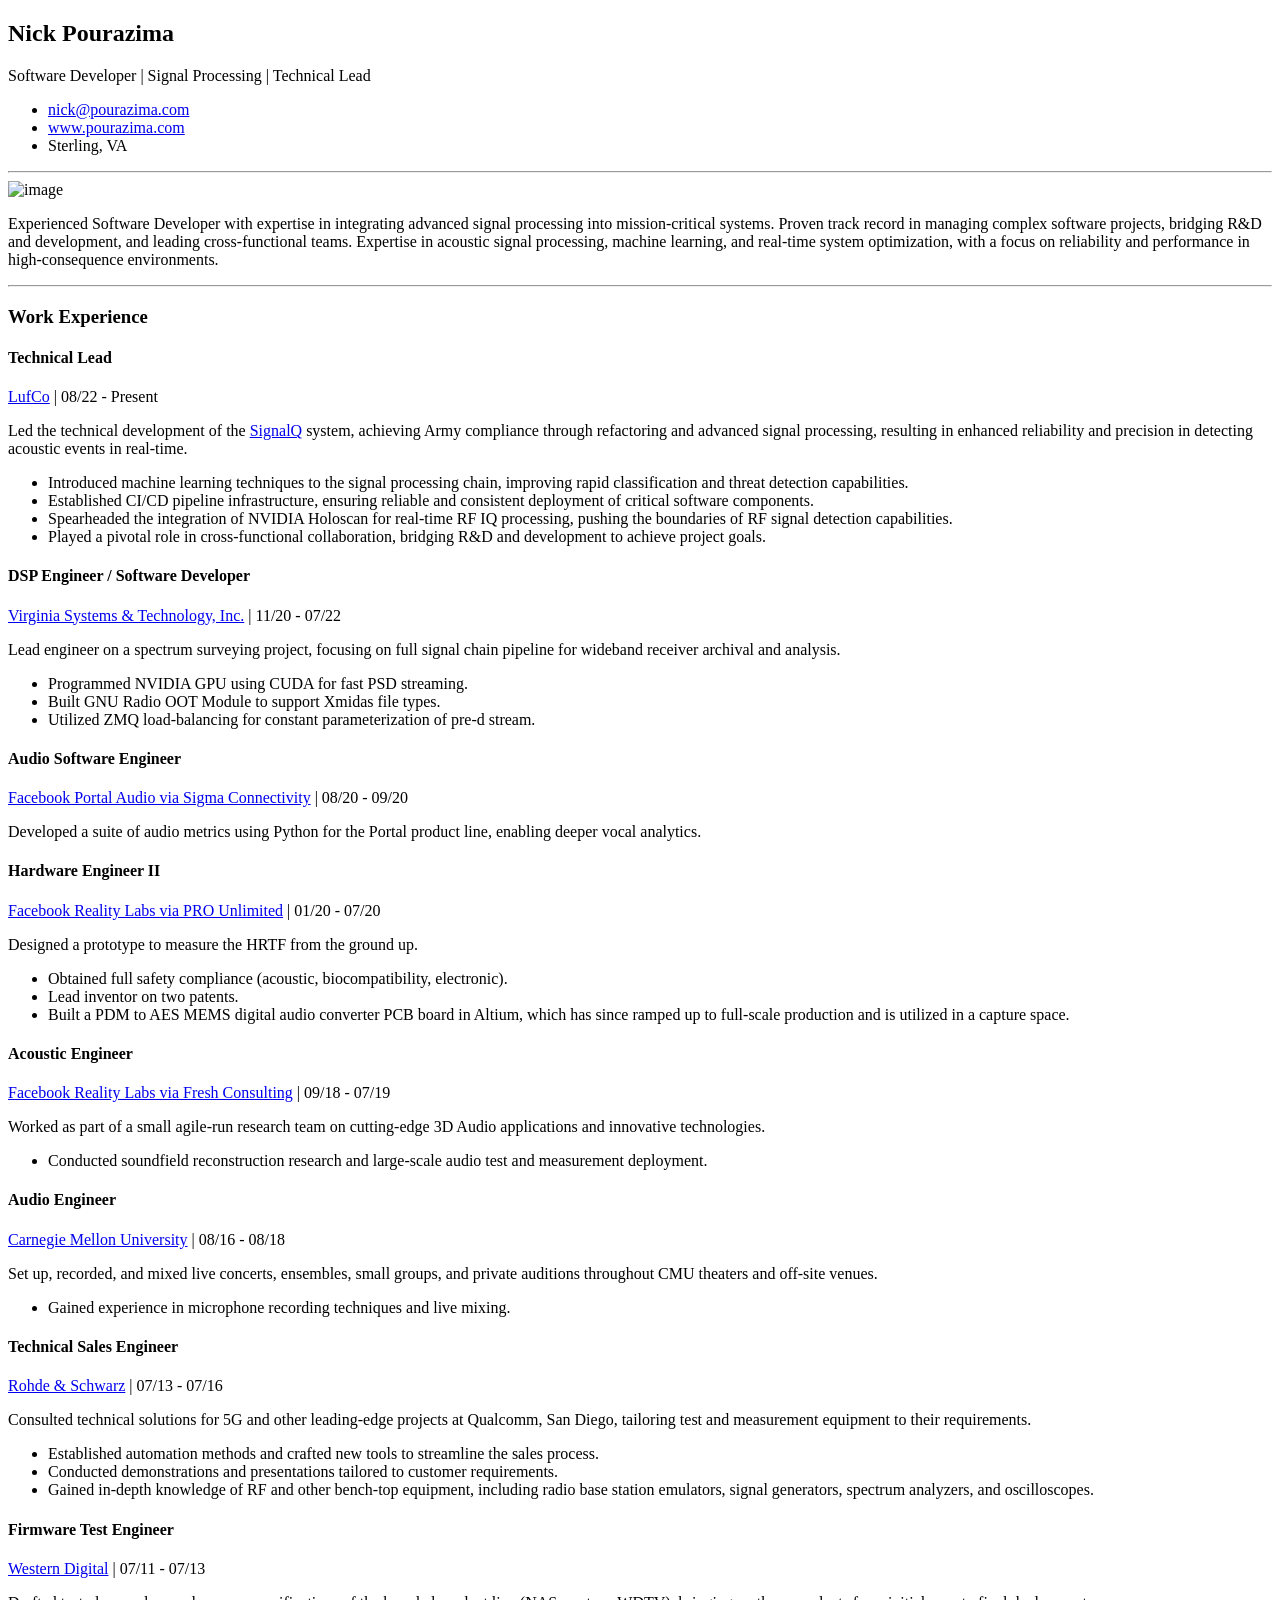
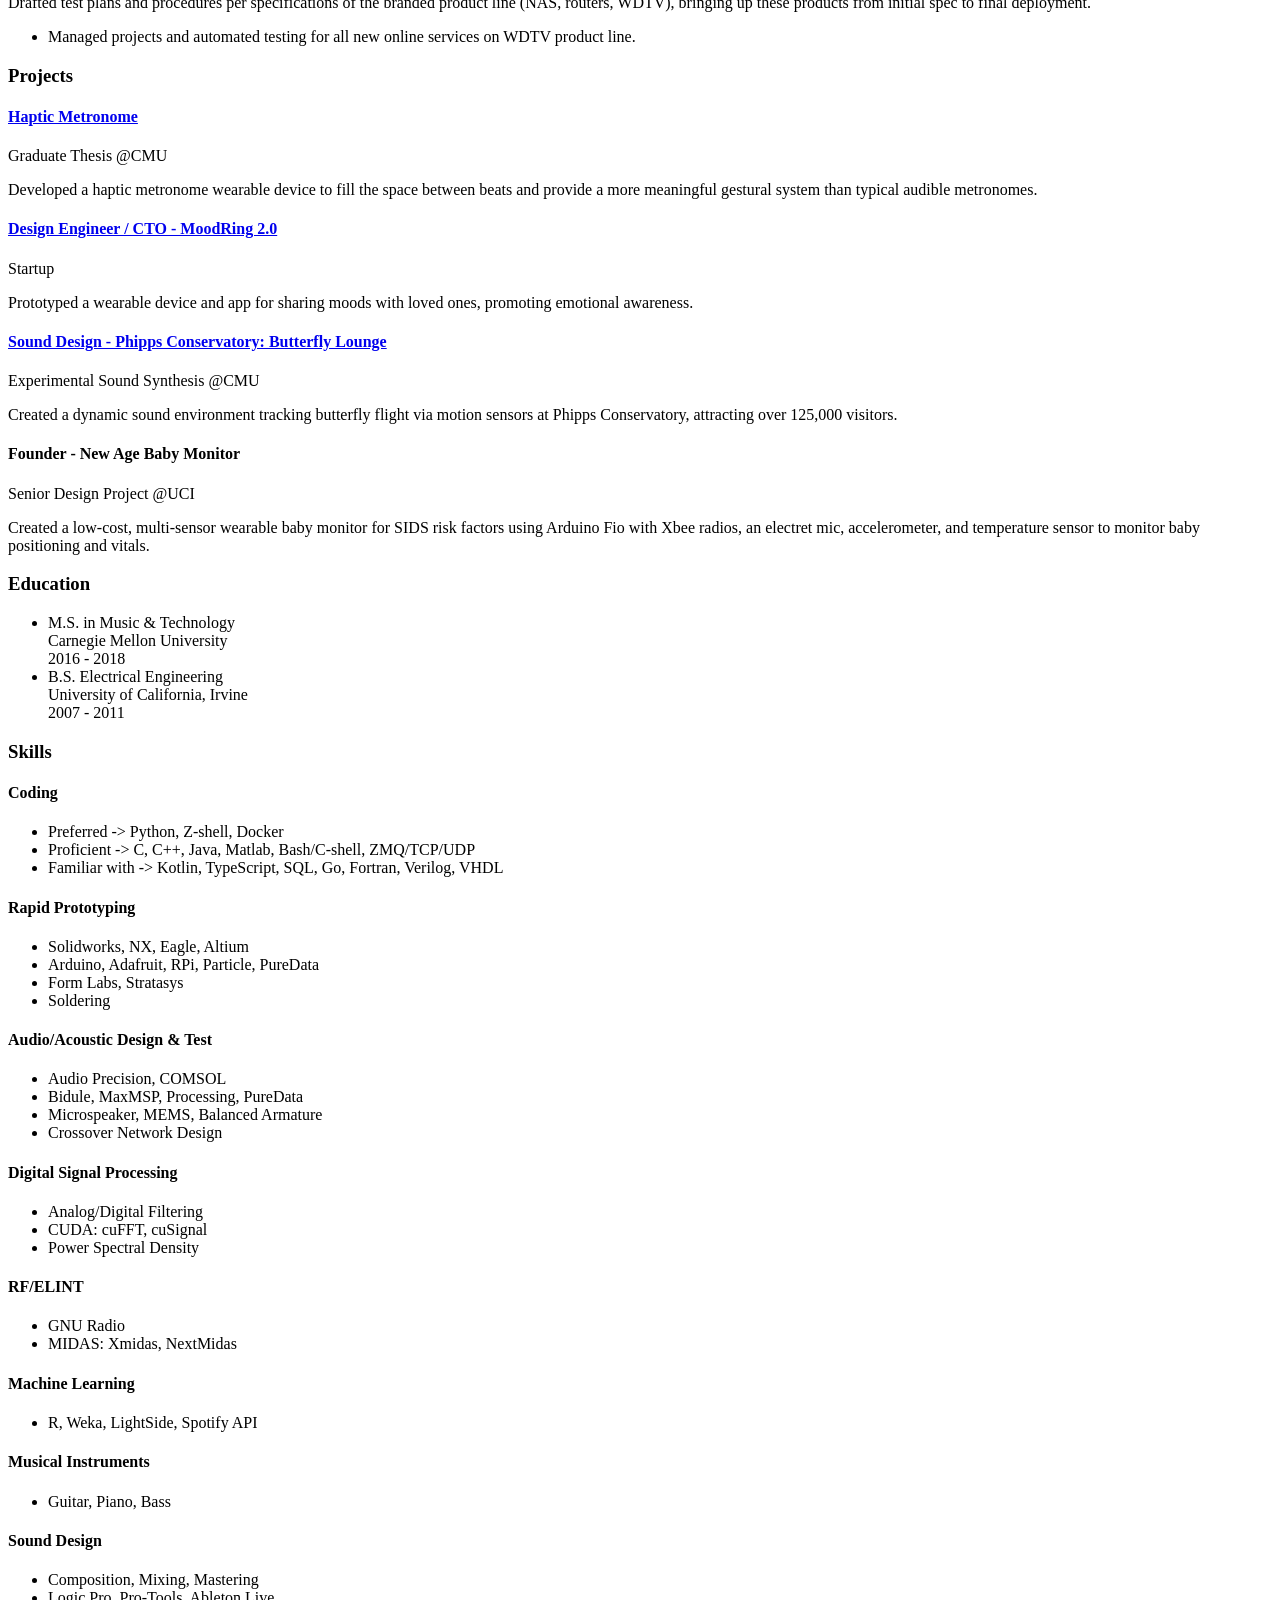
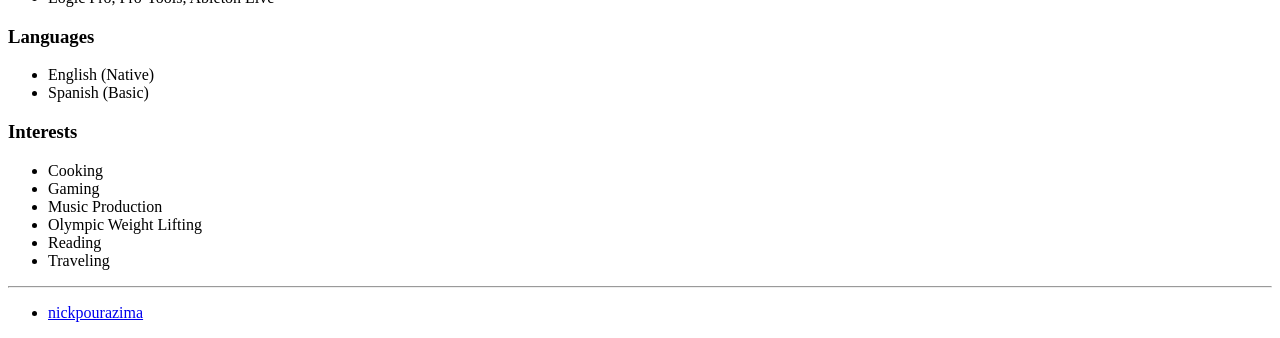
==== commit 7a5e81a3: "updated content" ====
--- a/index.html
+++ b/index.html
@@ -1,602 +1,665 @@
-<!DOCTYPE html>
+<!doctype html>
 <html lang="en">
-
-<head>
-    <meta charset="UTF-8">
-    <meta http-equiv="X-UA-Compatible" content="IE=edge">
-    <meta name="viewport" content="width=device-width, initial-scale=1.0">
+  <head>
+    <meta charset="UTF-8" />
+    <meta http-equiv="X-UA-Compatible" content="IE=edge" />
+    <meta name="viewport" content="width=device-width, initial-scale=1.0" />
     <title>Nick Pourazima's Resume</title>
-    <link rel="stylesheet" href="https://fonts.googleapis.com/css?family=Roboto:300,400,500,700,900">
-    <link rel="stylesheet"
-        href="https://pourazima.com/assets/css/devresume.min.5db5314c3b05dedc87c455703803e981bfb2cedf8454c028b4793a65ea9f7d91.css">
-</head>
-
-<body>
+    <link
+      rel="stylesheet"
+      href="https://fonts.googleapis.com/css?family=Roboto:300,400,500,700,900"
+    />
+    <link
+      rel="stylesheet"
+      href="https://pourazima.com/assets/css/devresume.min.5db5314c3b05dedc87c455703803e981bfb2cedf8454c028b4793a65ea9f7d91.css"
+    />
+  </head>
+
+  <body>
     <div class="main-wrapper">
-        <div class="container px-3 px-lg-5">
-            <article class="resume-wrapper mx-auto theme-bg-light p-5 mb-5 my-5 shadow-lg">
-                <div class="resume-header">
-                    <div class="row align-items-center">
-                        <div class="resume-title col-12 col-md-6 col-lg-8 col-xl-9">
-                            <h2 class="resume-name mb-0 text-uppercase">Nick Pourazima</h2>
-                            <div class="resume-tagline mb-3 mb-md-0">Acoustic | Audio | DSP | Electrical | Hardware |
-                                Software Engineer</div>
+      <div class="container px-3 px-lg-5">
+        <article
+          class="resume-wrapper mx-auto theme-bg-light p-5 mb-5 my-5 shadow-lg"
+        >
+          <div class="resume-header">
+            <div class="row align-items-center">
+              <div class="resume-title col-12 col-md-6 col-lg-8 col-xl-9">
+                <h2 class="resume-name mb-0 text-uppercase">Nick Pourazima</h2>
+                <div class="resume-tagline mb-3 mb-md-0">
+                  Software Developer | Signal Processing | Technical Lead
+                </div>
+              </div>
+              <div class="resume-contact col-12 col-md-6 col-lg-4 col-xl-3">
+                <ul class="list-unstyled mb-0">
+                  <li class="mb-2">
+                    <i class="fas fa-envelope-square fa-fw fa-lg mr-2"></i
+                    ><a class="resume-link" href="mailto:nick@pourazima.com"
+                      >nick@pourazima.com</a
+                    >
+                  </li>
+                  <li class="mb-2">
+                    <i class="fas fa-globe fa-fw fa-lg mr-2"></i
+                    ><a class="resume-link" href="https://www.pourazima.com"
+                      >www.pourazima.com</a
+                    >
+                  </li>
+                  <li class="mb-0">
+                    <i class="fas fa-map-marker-alt fa-fw fa-lg mr-2"></i
+                    >Sterling, VA
+                  </li>
+                </ul>
+              </div>
+            </div>
+          </div>
+          <hr />
+          <div class="resume-intro py-3">
+            <div class="media flex-column flex-md-row align-items-center">
+              <img
+                class="resume-profile-image mb-3 mb-md-0 mr-md-5 ml-md-0 rounded mx-auto"
+                src="https://pourazima.com/assets/images/avatar.png"
+                alt="image"
+              />
+              <div class="media-body text-left">
+                <p class="mb-0">
+                  Experienced Software Developer with expertise in integrating
+                  advanced signal processing into mission-critical systems.
+                  Proven track record in managing complex software projects,
+                  bridging R&D and development, and leading cross-functional
+                  teams. Expertise in acoustic signal processing, machine
+                  learning, and real-time system optimization, with a focus on
+                  reliability and performance in high-consequence environments.
+                </p>
+              </div>
+            </div>
+          </div>
+          <hr />
+          <div class="resume-body">
+            <div class="row">
+              <div class="resume-main col-12 col-lg-8 col-xl-9 pr-0 pr-lg-5">
+                <section class="work-section py-3">
+                  <h3 class="text-uppercase resume-section-heading mb-4">
+                    Work Experience
+                  </h3>
+                  <div class="item mb-3">
+                    <div class="item-heading row align-items-center mb-2">
+                      <h4
+                        class="item-title col-12 col-md-6 col-lg-6 mb-2 mb-md-0"
+                      >
+                        Technical Lead
+                      </h4>
+                      <div
+                        class="item-meta col-12 col-md-6 col-lg-6 text-muted text-left text-md-right"
+                      >
+                        <a href="https://www.lufburrow.com">LufCo</a> | 08/22 -
+                        Present
+                      </div>
+                    </div>
+                    <div class="item-content">
+                      <p>
+                        Led the technical development of the <a href="https://www.signalq.com">SignalQ</a> system,
+                        achieving Army compliance through refactoring and
+                        advanced signal processing, resulting in enhanced
+                        reliability and precision in detecting acoustic events
+                        in real-time.
+                      </p>
+                      <ul class="resume-list">
+                        <li>
+                          Introduced machine learning techniques to the signal
+                          processing chain, improving rapid classification and
+                          threat detection capabilities.
+                        </li>
+                        <li>
+                          Established CI/CD pipeline infrastructure, ensuring
+                          reliable and consistent deployment of critical
+                          software components.
+                        </li>
+                        <li>
+                          Spearheaded the integration of NVIDIA Holoscan for
+                          real-time RF IQ processing, pushing the boundaries of
+                          RF signal detection capabilities.
+                        </li>
+                        <li>
+                          Played a pivotal role in cross-functional
+                          collaboration, bridging R&D and development to achieve
+                          project goals.
+                        </li>
+                      </ul>
+                    </div>
+                  </div>
+                  <div class="item mb-3">
+                    <div class="item-heading row align-items-center mb-2">
+                      <h4
+                        class="item-title col-12 col-md-6 col-lg-6 mb-2 mb-md-0"
+                      >
+                        DSP Engineer / Software Developer
+                      </h4>
+                      <div
+                        class="item-meta col-12 col-md-6 col-lg-6 text-muted text-left text-md-right"
+                      >
+                        <a href="https://www.vast-inc.com"
+                          >Virginia Systems & Technology, Inc.</a
+                        >
+                        | 11/20 - 07/22
+                      </div>
+                    </div>
+                    <div class="item-content">
+                      <p>
+                        Lead engineer on a spectrum surveying project, focusing
+                        on full signal chain pipeline for wideband receiver
+                        archival and analysis.
+                      </p>
+                      <ul class="resume-list">
+                        <li>
+                          Programmed NVIDIA GPU using CUDA for fast PSD
+                          streaming.
+                        </li>
+                        <li>
+                          Built GNU Radio OOT Module to support Xmidas file
+                          types.
+                        </li>
+                        <li>
+                          Utilized ZMQ load-balancing for constant
+                          parameterization of pre-d stream.
+                        </li>
+                      </ul>
+                    </div>
+                  </div>
+                  <!-- Facebook employment experience -->
+                  <div class="item mb-3">
+                    <div class="item-heading row align-items-center mb-2">
+                      <h4
+                        class="item-title col-12 col-md-6 col-lg-6 mb-2 mb-md-0"
+                      >
+                        Audio Software Engineer
+                      </h4>
+                      <div
+                        class="item-meta col-12 col-md-6 col-lg-6 text-muted text-left text-md-right"
+                      >
+                        <a href="https://portal.facebook.com"
+                          >Facebook Portal Audio via Sigma Connectivity</a
+                        >
+                        | 08/20 - 09/20
+                      </div>
+                    </div>
+                    <div class="item-content">
+                      <p>
+                        Developed a suite of audio metrics using Python for the
+                        Portal product line, enabling deeper vocal analytics.
+                      </p>
+                    </div>
+                  </div>
+                  <div class="item mb-3">
+                    <div class="item-heading row align-items-center mb-2">
+                      <h4
+                        class="item-title col-12 col-md-6 col-lg-6 mb-2 mb-md-0"
+                      >
+                        Hardware Engineer II
+                      </h4>
+                      <div
+                        class="item-meta col-12 col-md-6 col-lg-6 text-muted text-left text-md-right"
+                      >
+                        <a
+                          href="https://www.facebook.com/careers/life/facebook-reality-labs-turning-ideas-into-realities"
+                          >Facebook Reality Labs via PRO Unlimited</a
+                        >
+                        | 01/20 - 07/20
+                      </div>
+                    </div>
+                    <div class="item-content">
+                      <p>
+                        Designed a prototype to measure the HRTF from the ground
+                        up.
+                      </p>
+                      <ul class="resume-list">
+                        <li>
+                          Obtained full safety compliance (acoustic,
+                          biocompatibility, electronic).
+                        </li>
+                        <li>Lead inventor on two patents.</li>
+                        <li>
+                          Built a PDM to AES MEMS digital audio converter PCB
+                          board in Altium, which has since ramped up to
+                          full-scale production and is utilized in a capture
+                          space.
+                        </li>
+                      </ul>
+                    </div>
+                  </div>
+                  <div class="item mb-3">
+                    <div class="item-heading row align-items-center mb-2">
+                      <h4
+                        class="item-title col-12 col-md-6 col-lg-6 mb-2 mb-md-0"
+                      >
+                        Acoustic Engineer
+                      </h4>
+                      <div
+                        class="item-meta col-12 col-md-6 col-lg-6 text-muted text-left text-md-right"
+                      >
+                        <a
+                          href="https://www.facebook.com/careers/life/facebook-reality-labs-turning-ideas-into-realities"
+                          >Facebook Reality Labs via Fresh Consulting</a
+                        >
+                        | 09/18 - 07/19
+                      </div>
+                    </div>
+                    <div class="item-content">
+                      <p>
+                        Worked as part of a small agile-run research team on
+                        cutting-edge 3D Audio applications and innovative
+                        technologies.
+                      </p>
+                      <ul class="resume-list">
+                        <li>
+                          Conducted soundfield reconstruction research and
+                          large-scale audio test and measurement deployment.
+                        </li>
+                      </ul>
+                    </div>
+                  </div>
+
+                  <div class="item mb-3">
+                    <div class="item-heading row align-items-center mb-2">
+                      <h4
+                        class="item-title col-12 col-md-6 col-lg-6 mb-2 mb-md-0"
+                      >
+                        Audio Engineer
+                      </h4>
+                      <div
+                        class="item-meta col-12 col-md-6 col-lg-6 text-muted text-left text-md-right"
+                      >
+                        <a
+                          href="https://www.youtube.com/user/CarnegieMellonMusic"
+                          >Carnegie Mellon University</a
+                        >
+                        | 08/16 - 08/18
+                      </div>
+                    </div>
+                    <div class="item-content">
+                      <p>
+                        Set up, recorded, and mixed live concerts, ensembles,
+                        small groups, and private auditions throughout CMU
+                        theaters and off-site venues.
+                      </p>
+                      <ul class="resume-list">
+                        <li>
+                          Gained experience in microphone recording techniques
+                          and live mixing.
+                        </li>
+                      </ul>
+                    </div>
+                  </div>
+                  <div class="item mb-3">
+                    <div class="item-heading row align-items-center mb-2">
+                      <h4
+                        class="item-title col-12 col-md-6 col-lg-6 mb-2 mb-md-0"
+                      >
+                        Technical Sales Engineer
+                      </h4>
+                      <div
+                        class="item-meta col-12 col-md-6 col-lg-6 text-muted text-left text-md-right"
+                      >
+                        <a
+                          href="https://www.rohde-schwarz.com/us/home_48230.html"
+                          >Rohde &amp; Schwarz</a
+                        >
+                        | 07/13 - 07/16
+                      </div>
+                    </div>
+                    <div class="item-content">
+                      <p>
+                        Consulted technical solutions for 5G and other
+                        leading-edge projects at Qualcomm, San Diego, tailoring
+                        test and measurement equipment to their requirements.
+                      </p>
+                      <ul class="resume-list">
+                        <li>
+                          Established automation methods and crafted new tools
+                          to streamline the sales process.
+                        </li>
+                        <li>
+                          Conducted demonstrations and presentations tailored to
+                          customer requirements.
+                        </li>
+                        <li>
+                          Gained in-depth knowledge of RF and other bench-top
+                          equipment, including radio base station emulators,
+                          signal generators, spectrum analyzers, and
+                          oscilloscopes.
+                        </li>
+                      </ul>
+                    </div>
+                  </div>
+                  <div class="item mb-3">
+                    <div class="item-heading row align-items-center mb-2">
+                      <h4
+                        class="item-title col-12 col-md-6 col-lg-6 mb-2 mb-md-0"
+                      >
+                        Firmware Test Engineer
+                      </h4>
+                      <div
+                        class="item-meta col-12 col-md-6 col-lg-6 text-muted text-left text-md-right"
+                      >
+                        <a href="https://www.westerndigital.com"
+                          >Western Digital</a
+                        >
+                        | 07/11 - 07/13
+                      </div>
+                    </div>
+                    <div class="item-content">
+                      <p>
+                        Drafted test plans and procedures per specifications of
+                        the branded product line (NAS, routers, WDTV), bringing
+                        up these products from initial spec to final deployment.
+                      </p>
+                      <ul class="resume-list">
+                        <li>
+                          Managed projects and automated testing for all new
+                          online services on WDTV product line.
+                        </li>
+                      </ul>
+                    </div>
+                  </div>
+                </section>
+
+                <!-- Projects section -->
+                <section class="project-section py-3">
+                  <h3 class="text-uppercase resume-section-heading mb-4">
+                    Projects
+                  </h3>
+                  <div class="item mb-3">
+                    <div class="item-heading row align-items-center mb-2">
+                      <h4
+                        class="item-title col-12 col-md-6 col-lg-8 mb-2 mb-md-0"
+                      >
+                        <a href="https://github.com/nickpourazima/he-sm"
+                          >Haptic Metronome</a
+                        >
+                      </h4>
+                      <div
+                        class="item-meta col-12 col-md-6 col-lg-4 text-muted text-left text-md-right"
+                      >
+                        Graduate Thesis @CMU
+                      </div>
+                    </div>
+                    <div class="item-content">
+                      <p>
+                        Developed a haptic metronome wearable device to fill the
+                        space between beats and provide a more meaningful
+                        gestural system than typical audible metronomes.
+                      </p>
+                    </div>
+                  </div>
+
+                  <div class="item mb-3">
+                    <div class="item-heading row align-items-center mb-2">
+                      <h4
+                        class="item-title col-12 col-md-6 col-lg-8 mb-2 mb-md-0"
+                      >
+                        <a href="https://youtu.be/POCaFBiBa0g"
+                          >Design Engineer / CTO - MoodRing 2.0</a
+                        >
+                      </h4>
+                      <div
+                        class="item-meta col-12 col-md-6 col-lg-4 text-muted text-left text-md-right"
+                      >
+                        Startup
+                      </div>
+                    </div>
+                    <div class="item-content">
+                      <p>
+                        Prototyped a wearable device and app for sharing moods
+                        with loved ones, promoting emotional awareness.
+                      </p>
+                    </div>
+                  </div>
+
+                  <div class="item mb-3">
+                    <div class="item-heading row align-items-center mb-2">
+                      <h4
+                        class="item-title col-12 col-md-6 col-lg-8 mb-2 mb-md-0"
+                      >
+                        <a href="https://jessestil.es/phipps"
+                          >Sound Design - Phipps Conservatory: Butterfly
+                          Lounge</a
+                        >
+                      </h4>
+                      <div
+                        class="item-meta col-12 col-md-6 col-lg-4 text-muted text-left text-md-right"
+                      >
+                        Experimental Sound Synthesis @CMU
+                      </div>
+                    </div>
+                    <div class="item-content">
+                      <p>
+                        Created a dynamic sound environment tracking butterfly
+                        flight via motion sensors at Phipps Conservatory,
+                        attracting over 125,000 visitors.
+                      </p>
+                    </div>
+                  </div>
+
+                  <div class="item mb-3">
+                    <div class="item-heading row align-items-center mb-2">
+                      <h4
+                        class="item-title col-12 col-md-6 col-lg-8 mb-2 mb-md-0"
+                      >
+                        Founder - New Age Baby Monitor
+                      </h4>
+                      <div
+                        class="item-meta col-12 col-md-6 col-lg-4 text-muted text-left text-md-right"
+                      >
+                        Senior Design Project @UCI
+                      </div>
+                    </div>
+                    <div class="item-content">
+                      <p>
+                        Created a low-cost, multi-sensor wearable baby monitor
+                        for SIDS risk factors using Arduino Fio with Xbee
+                        radios, an electret mic, accelerometer, and temperature
+                        sensor to monitor baby positioning and vitals.
+                      </p>
+                    </div>
+                  </div>
+                </section>
+
+                <!-- Education section -->
+                <aside
+                  class="resume-aside col-12 col-lg-4 col-xl-3 px-lg-4 pb-lg-4"
+                >
+                  <section class="education-section py-3">
+                    <h3 class="text-uppercase resume-section-heading mb-4">
+                      Education
+                    </h3>
+                    <ul class="list-unstyled resume-education-list">
+                      <li class="mb-3">
+                        <div class="resume-degree font-weight-bold">
+                          M.S. in Music &amp; Technology
                         </div>
-                        <div class="resume-contact col-12 col-md-6 col-lg-4 col-xl-3">
-                            <ul class="list-unstyled mb-0">
-                                <li class="mb-2"><i class="fas fa-envelope-square fa-fw fa-lg mr-2"></i><a
-                                        class="resume-link" href="mailto:nick@pourazima.com">nick@pourazima.com</a></li>
-                                <li class="mb-2"><i class="fas fa-globe fa-fw fa-lg mr-2"></i><a class="resume-link"
-                                        href="https://www.pourazima.com">www.pourazima.com</a></li>
-                                <li class="mb-0"><i class="fas fa-map-marker-alt fa-fw fa-lg mr-2"></i>Sterling, VA</li>
-                            </ul>
+                        <div class="resume-degree-org text-muted">
+                          Carnegie Mellon University
                         </div>
-                    </div>
-                </div>
-                <hr>
-                <div class="resume-intro py-3">
-                    <div class="media flex-column flex-md-row align-items-center">
-                        <img class="resume-profile-image mb-3 mb-md-0 mr-md-5 ml-md-0 rounded mx-auto"
-                            src="https://pourazima.com/assets/images/avatar.png" alt="image">
-                        <div class="media-body text-left">
-                            <p class="mb-0">Experienced engineer with a strong background in digital signal processing,
-                                software development, and acoustics. Proficient in a wide range of programming languages
-                                and technologies.</p>
+                        <div class="resume-degree-time text-muted">
+                          2016 - 2018
                         </div>
-                    </div>
-                </div>
-                <hr>
-                <div class="resume-body">
-                    <div class="row">
-                        <div class="resume-main col-12 col-lg-8 col-xl-9 pr-0 pr-lg-5">
-                            <section class="work-section py-3">
-                                <h3 class="text-uppercase resume-section-heading mb-4">Work Experience</h3>
-                                <div class="item mb-3">
-                                    <div class="item-heading row align-items-center mb-2">
-                                        <h4 class="item-title col-12 col-md-6 col-lg-6 mb-2 mb-md-0">Technical Lead</h4>
-                                        <div
-                                            class="item-meta col-12 col-md-6 col-lg-6 text-muted text-left text-md-right">
-                                            <a href="https://www.lufburrow.com">LufCo</a> |
-                                            08/22 - Present
-                                        </div>
-                                    </div>
-                                    <div class="item-content">
-                                        <p>Serving as Technical Lead for the ShotAlert gunshot detection program,
-                                            overseeing development, implementation, and optimization of innovative
-                                            technologies to accurately identify and locate gunshots, enhancing public
-                                            safety and enabling swift response times.</p>
-                                    </div>
-                                </div>
-                                <div class="item mb-3">
-                                    <div class="item-heading row align-items-center mb-2">
-                                        <h4 class="item-title col-12 col-md-6 col-lg-6 mb-2 mb-md-0">DSP Engineer /
-                                            Software Developer</h4>
-                                        <div
-                                            class="item-meta col-12 col-md-6 col-lg-6 text-muted text-left text-md-right">
-                                            <a href="https://www.vast-inc.com">Virginia Systems & Technology, Inc.</a> |
-                                            11/20 - 07/22
-                                        </div>
-                                    </div>
-                                    <div class="item-content">
-                                        <p>Lead engineer on a spectrum surveying project, focusing on full signal chain
-                                            pipeline for wideband receiver archival and analysis.</p>
-                                        <ul class="resume-list">
-                                            <li>Programmed NVIDIA GPU using CUDA for fast PSD streaming.</li>
-                                            <li>Combined RGPS UDP stream with pre-d data as MIDAS bluefiles to
-                                                accommodate dearchival requests.</li>
-                                            <li>Utilized ZMQ load-balancing for constant parameterization/deinterleaval
-                                                of pre-d stream.</li>
-                                            <li>Built GNU Radio OOT Module to support Xmidas file types.</li>
-                                        </ul>
-                                    </div>
-                                </div>
-                                <div class="item mb-3">
-                                    <div class="item-heading row align-items-center mb-2">
-                                        <h4 class="item-title col-12 col-md-6 col-lg-6 mb-2 mb-md-0">Audio Software
-                                            Engineer</h4>
-                                        <div
-                                            class="item-meta col-12 col-md-6 col-lg-6 text-muted text-left text-md-right">
-                                            <a href="https://portal.facebook.com">Facebook Portal Audio via Sigma
-                                                Connectivity</a> | 08/20 - 09/20
-                                        </div>
-                                    </div>
-                                    <div class="item-content">
-                                        <p>Developed a suite of audio metrics using Python for the Portal product line,
-                                            enabling deeper vocal analytics.</p>
-                                    </div>
-                                </div>
-                                <div class="item mb-3">
-                                    <div class="item-heading row align-items-center mb-2">
-                                        <h4 class="item-title col-12 col-md-6 col-lg-6 mb-2 mb-md-0">Hardware Engineer
-                                            II</h4>
-                                        <div
-                                            class="item-meta col-12 col-md-6 col-lg-6 text-muted text-left text-md-right">
-                                            <a
-                                                href="https://www.facebook.com/careers/life/facebook-reality-labs-turning-ideas-into-realities">Facebook
-                                                Reality Labs via PRO Unlimited</a> | 01/20 - 07/20
-                                        </div>
-                                    </div>
-                                    <div class="item-content">
-                                        <p>Designed a prototype to measure the HRTF from the ground up.</p>
-                                        <ul class="resume-list">
-                                            <li>Obtained full safety compliance (acoustic, biocompatibility,
-                                                electronic).</li>
-                                            <li>Lead inventor on two patents.</li>
-                                            <li>Built a PDM to AES MEMS digital audio converter PCB board in Altium,
-                                                which has since ramped up to full-scale production and is utilized in a
-                                                capture space.</li>
-                                        </ul>
-                                    </div>
-                                </div>
-                                <div class="item mb-3">
-                                    <div class="item-heading row align-items-center mb-2">
-                                        <h4 class="item-title col-12 col-md-6 col-lg-6 mb-2 mb-md-0">Acoustic Engineer
-                                        </h4>
-                                        <div
-                                            class="item-meta col-12 col-md-6 col-lg-6 text-muted text-left text-md-right">
-                                            <a
-                                                href="https://www.facebook.com/careers/life/facebook-reality-labs-turning-ideas-into-realities">Facebook
-                                                Reality Labs via Fresh Consulting</a> | 09/18 - 07/19
-                                        </div>
-                                    </div>
-                                    <div class="item-content">
-                                        <p>Worked as part of a small agile-run research team on cutting-edge 3D Audio
-                                            applications and innovative
-                                            technologies.</p>
-                                        <ul class="resume-list">
-                                            <li>Conducted soundfield reconstruction research and large-scale audio test
-                                                and measurement deployment.
-                                            </li>
-                                        </ul>
-                                    </div>
-                                </div>
-
-                                <div class="item mb-3">
-                                    <div class="item-heading row align-items-center mb-2">
-                                        <h4 class="item-title col-12 col-md-6 col-lg-6 mb-2 mb-md-0">Audio Engineer</h4>
-                                        <div
-                                            class="item-meta col-12 col-md-6 col-lg-6 text-muted text-left text-md-right">
-                                            <a href="https://www.youtube.com/user/CarnegieMellonMusic">Carnegie Mellon
-                                                University</a> | 08/16 - 08/18
-                                        </div>
-                                    </div>
-                                    <div class="item-content">
-                                        <p>Set up, recorded, and mixed live concerts, ensembles, small groups, and
-                                            private auditions throughout CMU
-                                            theaters and off-site venues.</p>
-                                        <ul class="resume-list">
-                                            <li>Gained experience in microphone recording techniques and live mixing.
-                                            </li>
-                                        </ul>
-                                    </div>
-                                </div>
-                                <div class="item mb-3">
-                                    <div class="item-heading row align-items-center mb-2">
-                                        <h4 class="item-title col-12 col-md-6 col-lg-6 mb-2 mb-md-0">Technical Sales
-                                            Engineer</h4>
-                                        <div
-                                            class="item-meta col-12 col-md-6 col-lg-6 text-muted text-left text-md-right">
-                                            <a href="https://www.rohde-schwarz.com/us/home_48230.html">Rohde &amp;
-                                                Schwarz</a> | 07/13 - 07/16
-                                        </div>
-                                    </div>
-                                    <div class="item-content">
-                                        <p>Consulted technical solutions for 5G and other leading-edge projects at
-                                            Qualcomm, San Diego, tailoring
-                                            test and measurement equipment to their requirements.</p>
-                                        <ul class="resume-list">
-
-                                            <li>Established automation methods and crafted new tools to streamline the
-                                                sales process.</li>
-
-                                            <li>Conducted demonstrations and presentations tailored to customer
-                                                requirements.</li>
-
-                                            <li>Gained in-depth knowledge of RF and other bench-top equipment, including
-                                                radio base station
-                                                emulators, signal generators, spectrum analyzers, and oscilloscopes.
-                                            </li>
-
-                                        </ul>
-                                    </div>
-                                </div>
-
-                                <div class="item mb-3">
-                                    <div class="item-heading row align-items-center mb-2">
-                                        <h4 class="item-title col-12 col-md-6 col-lg-6 mb-2 mb-md-0">Firmware Test
-                                            Engineer</h4>
-                                        <div
-                                            class="item-meta col-12 col-md-6 col-lg-6 text-muted text-left text-md-right">
-                                            <a href="https://www.westerndigital.com">Western Digital</a> | 07/11 -
-                                            07/13
-                                        </div>
-                                    </div>
-                                    <div class="item-content">
-                                        <p>Drafted test plans and procedures per specifications of the branded product
-                                            line (NAS, routers, WDTV),
-                                            bringing up these products from initial spec to final deployment.</p>
-                                        <ul class="resume-list">
-
-                                            <li>Managed projects and automated testing for all new online services on
-                                                WDTV product line.</li>
-                                        </ul>
-                                    </div>
-                                </div>
-
-
-                            </section>
-
-                            <section class="project-section py-3">
-
-                                <h3 class="text-uppercase resume-section-heading mb-4">Projects</h3>
-
-
-                                <div class="item mb-3">
-                                    <div class="item-heading row align-items-center mb-2">
-                                        <h4 class="item-title col-12 col-md-6 col-lg-8 mb-2 mb-md-0"><a
-                                                href="https://github.com/nickpourazima/he-sm">Haptic Metronome</a></h4>
-                                        <div
-                                            class="item-meta col-12 col-md-6 col-lg-4 text-muted text-left text-md-right">
-                                            Graduate Thesis @CMU</div>
-                                    </div>
-                                    <div class="item-content">
-                                        <p>Developed a haptic metronome wearable device to fill the space between beats
-                                            and provide a more
-                                            meaningful gestural system than typical audible metronomes.</p>
-                                    </div>
-                                </div>
-
-                                <div class="item mb-3">
-                                    <div class="item-heading row align-items-center mb-2">
-                                        <h4 class="item-title col-12 col-md-6 col-lg-8 mb-2 mb-md-0"><a
-                                                href="https://youtu.be/POCaFBiBa0g">Design Engineer / CTO - MoodRing
-                                                2.0</a></h4>
-                                        <div
-                                            class="item-meta col-12 col-md-6 col-lg-4 text-muted text-left text-md-right">
-                                            Startup</div>
-                                    </div>
-                                    <div class="item-content">
-                                        <p>Prototyped a wearable device and app for sharing moods with loved ones,
-                                            promoting emotional
-                                            awareness.</p>
-                                    </div>
-                                </div>
-
-                                <div class="item mb-3">
-                                    <div class="item-heading row align-items-center mb-2">
-                                        <h4 class="item-title col-12 col-md-6 col-lg-8 mb-2 mb-md-0"><a
-                                                href="https://jessestil.es/phipps">Sound
-                                                Design - Phipps Conservatory:
-                                                Butterfly Lounge</a></h4>
-                                        <div
-                                            class="item-meta col-12 col-md-6 col-lg-4 text-muted text-left text-md-right">
-                                            Experimental Sound Synthesis @CMU</div>
-                                    </div>
-                                    <div class="item-content">
-                                        <p>Created a dynamic sound environment tracking butterfly flight via motion
-                                            sensors at Phipps
-                                            Conservatory, attracting over 125,000 visitors.</p>
-                                    </div>
-                                </div>
-
-                                <div class="item mb-3">
-                                    <div class="item-heading row align-items-center mb-2">
-                                        <h4 class="item-title col-12 col-md-6 col-lg-8 mb-2 mb-md-0">Founder - New Age
-                                            Baby Monitor</h4>
-                                        <div
-                                            class="item-meta col-12 col-md-6 col-lg-4 text-muted text-left text-md-right">
-                                            Senior Design Project @UCI</div>
-                                    </div>
-                                    <div class="item-content">
-                                        <p>Created a low-cost, multi-sensor wearable baby
-                                            monitor for SIDS risk
-                                            factors using Arduino Fio with Xbee radios, an electret mic, accelerometer,
-                                            and temperature sensor
-                                            to monitor baby positioning and vitals.</p>
-                                    </div>
-                                </div>
-                            </section>
-                            <section class="project-section py-3">
-
-                                <h3 class="text-uppercase resume-section-heading mb-4">Information</h3>
-
-
-                                <div class="item mb-3">
-                                    <div class="item-heading row align-items-center mb-2">
-                                        <h4 class="item-title col-12 col-md-12 col-lg-12 mb-2 mb-md-0">
-                                            Papers</h4>
-                                    </div>
-                                    <div class="item-content">
-                                        <p></p>
-                                        <ul class="list-unstyled resume-skills-list">
-
-                                            <li class="mb-2">Borra, Federico, et al. <a
-                                                    href="https://ieeexplore.ieee.org/document/8937281">1ST-Order
-                                                    Microphone Array System for Large Area Sound Field
-                                                    Recording and
-                                                    Reconstruction: Discussion and Preliminary
-                                                    Results</a>. 2019 IEEE
-                                                Workshop on Applications of Signal Processing to Audio
-                                                and Acoustics
-                                                (WASPAA). IEEE, 2019.</li>
-
-                                        </ul>
-                                    </div>
-                                </div>
-
-                                <div class="item mb-3">
-                                    <div class="item-heading row align-items-center mb-2">
-                                        <h4 class="item-title col-12 col-md-12 col-lg-12 mb-2 mb-md-0">
-                                            Patents</h4>
-                                    </div>
-                                    <div class="item-content">
-                                        <p></p>
-                                        <ul class="list-unstyled resume-skills-list">
-
-                                            <li class="mb-2"><a
-                                                    href="https://patents.google.com/patent/US20210297763A1/en">In-Ear
-                                                    Speaker</a></li>
-                                            <li class="mb-2"><a
-                                                    href="https://patents.google.com/patent/US20210297803A1/en">Dynamic
-                                                    Head-Related Transfer Function</a></li>
-
-                                        </ul>
-                                    </div>
-                                </div>
-
-
-                            </section>
-
-
-
+                      </li>
+                      <li class="mb-3">
+                        <div class="resume-degree font-weight-bold">
+                          B.S. Electrical Engineering
                         </div>
-
-
-                        <aside class="resume-aside col-12 col-lg-4 col-xl-3 px-lg-4 pb-lg-4">
-
-
-
-
-                            <section class="education-section py-3">
-
-                                <h3 class="text-uppercase resume-section-heading mb-4">Education</h3>
-
-                                <ul class="list-unstyled resume-education-list">
-
-                                    <li class="mb-3">
-                                        <div class="resume-degree font-weight-bold">M.S. in Music &amp; Technology</div>
-                                        <div class="resume-degree-org text-muted">Carnegie Mellon University</div>
-                                        <div class="resume-degree-time text-muted">2016 - 2018</div>
-                                    </li>
-
-                                    <li class="mb-3">
-                                        <div class="resume-degree font-weight-bold">B.S. Electrical Engineering</div>
-                                        <div class="resume-degree-org text-muted">University of California, Irvine</div>
-                                        <div class="resume-degree-time text-muted">2007 - 2011</div>
-                                    </li>
-
-                                </ul>
-
-                            </section>
-
-
-
-
-
-
-
-                            <section class="skills-section py-3">
-
-                                <h3 class="text-uppercase resume-section-heading mb-4">Skills</h3>
-
-
-                                <div class="item">
-                                    <h4 class="item-title">Coding</h4>
-                                    <ul class="list-unstyled resume-skills-list">
-
-                                        <li class="mb-2">Preferred -> Python, Z-shell, Docker</li>
-                                        <li class="mb-2">Proficient -> C, C++, Java, Matlab, Bash/C-shell, ZMQ/TCP/UDP</li>
-                                        <li class="mb-2">Familiar with -> Kotlin, TypeScript, SQL, Go, Fortran,
-                                            Verilog, VHDL</li>
-
-
-                                    </ul>
-                                </div>
-
-                                <div class="item">
-                                    <h4 class="item-title">Rapid Prototyping</h4>
-                                    <ul class="list-unstyled resume-skills-list">
-
-                                        <li class="mb-2">Solidworks, NX, Eagle, Altium</li>
-
-                                        <li class="mb-2">Arduino, Adafruit, RPi, Particle, PureData</li>
-
-                                        <li class="mb-2">Form Labs, Stratasys </li>
-                                        <li class="mb-2">Soldering</li>
-
-                                    </ul>
-                                </div>
-
-                                <div class="item">
-                                    <h4 class="item-title">Audio/Acoustic Design &amp; Test</h4>
-                                    <ul class="list-unstyled resume-skills-list">
-
-                                        <li class="mb-2">Audio Precision, COMSOL</li>
-
-                                        <li class="mb-2">Bidule, MaxMSP, Processing, PureData</li>
-
-                                        <li class="mb-2">Microspeaker, MEMS, Balanced Armature</li>
-
-                                        <li class="mb-2">Crossover Network Design</li>
-
-                                    </ul>
-                                </div>
-
-                                <div class="item">
-                                    <h4 class="item-title">Digital Signal Processing</h4>
-                                    <ul class="list-unstyled resume-skills-list">
-
-                                        <li class="mb-2">Analog/Digital Filtering</li>
-                                        <li class="mb-2">CUDA: cuFFT, cuSignal</li>
-                                        <li class="mb-2">Power Spectral Density</li>
-                                    </ul>
-                                </div>
-
-
-                                <div class="item">
-                                    <h4 class="item-title">
-                                        RF/ELINT
-                                    </h4>
-                                    <ul class="list-unstyled resume-skills-list">
-
-                                        <li class="mb-2">GNU Radio</li>
-                                        <li class="mb-2">MIDAS: Xmidas, NextMidas</li>
-
-                                    </ul>
-                                </div>
-
-                                <div class="item">
-                                    <h4 class="item-title">Machine Learning</h4>
-                                    <ul class="list-unstyled resume-skills-list">
-
-                                        <li class="mb-2">R, Weka, LightSide, Spotify API</li>
-
-                                    </ul>
-                                </div>
-
-                                <div class="item">
-                                    <h4 class="item-title">Musical Instruments</h4>
-                                    <ul class="list-unstyled resume-skills-list">
-
-                                        <li class="mb-2">Guitar, Piano, Bass</li>
-
-                                    </ul>
-                                </div>
-
-                                <div class="item">
-                                    <h4 class="item-title">Sound Design</h4>
-                                    <ul class="list-unstyled resume-skills-list">
-                                        <li class="mb-2">Composition, Mixing, Mastering</li>
-                                        <li class="mb-2">Logic Pro, Pro-Tools, Ableton Live</li>
-
-                                    </ul>
-                                </div>
-
-                            </section>
-
-
-
-
-
-                            <section class="skills-section py-3">
-
-                                <h3 class="text-uppercase resume-section-heading mb-4">Languages</h3>
-
-                                <ul class="list-unstyled resume-lang-list">
-
-                                    <li class="mb-2">English <span class="text-muted">(Native)</span></li>
-                                    <li class="mb-2">Spanish <span class="text-muted">(Basic)</span></li>
-
-                                </ul>
-
-                            </section>
-
-
-
-
-
-                            <section class="skills-section py-3">
-
-                                <h3 class="text-uppercase resume-section-heading mb-4">Interests</h3>
-
-                                <ul class="list-unstyled resume-interests-list mb-0">
-
-                                    <li class="mb-2">Cooking</li>
-
-                                    <li class="mb-2">Gaming</li>
-
-                                    <li class="mb-2">Music Production</li>
-
-                                    <li class="mb-2">Olympic Weight Lifting</li>
-
-                                    <li class="mb-2">Reading</li>
-
-                                    <li class="mb-2">Traveling</li>
-
-                                </ul>
-
-                            </section>
-
-
-
-                        </aside>
-
-
-                    </div>
-
-                </div>
-
-                <hr>
-
-
-
-                <div class="resume-footer text-center">
-
-                    <ul class="resume-social-list list-inline mx-auto mb-0 d-inline-block text-muted">
-
-                        <li class="list-inline-item mb-lg-0 mr-3">
-                            <a class="resume-link" href="//github.com/nickpourazima" target="_blank">
-                                <i class="fab fa-github-square fa-2x mr-2" data-fa-transform="down-4"></i>
-                                <span class="d-none d-lg-inline-block text-muted">nickpourazima</span>
-                            </a>
-                        </li>
-
+                        <div class="resume-degree-org text-muted">
+                          University of California, Irvine
+                        </div>
+                        <div class="resume-degree-time text-muted">
+                          2007 - 2011
+                        </div>
+                      </li>
                     </ul>
-
-                </div>
-
-
-
-            </article>
-
-        </div>
-
-
-
-
-
-
-
-
-
-
-
-
+                  </section>
+
+                  <section class="skills-section py-3">
+                    <h3 class="text-uppercase resume-section-heading mb-4">
+                      Skills
+                    </h3>
+                    <div class="item">
+                      <h4 class="item-title">Coding</h4>
+                      <ul class="list-unstyled resume-skills-list">
+                        <li class="mb-2">
+                          Preferred -> Python, Z-shell, Docker
+                        </li>
+                        <li class="mb-2">
+                          Proficient -> C, C++, Java, Matlab, Bash/C-shell,
+                          ZMQ/TCP/UDP
+                        </li>
+                        <li class="mb-2">
+                          Familiar with -> Kotlin, TypeScript, SQL, Go, Fortran,
+                          Verilog, VHDL
+                        </li>
+                      </ul>
+                    </div>
+
+                    <div class="item">
+                      <h4 class="item-title">Rapid Prototyping</h4>
+                      <ul class="list-unstyled resume-skills-list">
+                        <li class="mb-2">Solidworks, NX, Eagle, Altium</li>
+                        <li class="mb-2">
+                          Arduino, Adafruit, RPi, Particle, PureData
+                        </li>
+                        <li class="mb-2">Form Labs, Stratasys</li>
+                        <li class="mb-2">Soldering</li>
+                      </ul>
+                    </div>
+
+                    <div class="item">
+                      <h4 class="item-title">
+                        Audio/Acoustic Design &amp; Test
+                      </h4>
+                      <ul class="list-unstyled resume-skills-list">
+                        <li class="mb-2">Audio Precision, COMSOL</li>
+                        <li class="mb-2">
+                          Bidule, MaxMSP, Processing, PureData
+                        </li>
+                        <li class="mb-2">
+                          Microspeaker, MEMS, Balanced Armature
+                        </li>
+                        <li class="mb-2">Crossover Network Design</li>
+                      </ul>
+                    </div>
+
+                    <div class="item">
+                      <h4 class="item-title">Digital Signal Processing</h4>
+                      <ul class="list-unstyled resume-skills-list">
+                        <li class="mb-2">Analog/Digital Filtering</li>
+                        <li class="mb-2">CUDA: cuFFT, cuSignal</li>
+                        <li class="mb-2">Power Spectral Density</li>
+                      </ul>
+                    </div>
+
+                    <div class="item">
+                      <h4 class="item-title">RF/ELINT</h4>
+                      <ul class="list-unstyled resume-skills-list">
+                        <li class="mb-2">GNU Radio</li>
+                        <li class="mb-2">MIDAS: Xmidas, NextMidas</li>
+                      </ul>
+                    </div>
+
+                    <div class="item">
+                      <h4 class="item-title">Machine Learning</h4>
+                      <ul class="list-unstyled resume-skills-list">
+                        <li class="mb-2">R, Weka, LightSide, Spotify API</li>
+                      </ul>
+                    </div>
+
+                    <div class="item">
+                      <h4 class="item-title">Musical Instruments</h4>
+                      <ul class="list-unstyled resume-skills-list">
+                        <li class="mb-2">Guitar, Piano, Bass</li>
+                      </ul>
+                    </div>
+
+                    <div class="item">
+                      <h4 class="item-title">Sound Design</h4>
+                      <ul class="list-unstyled resume-skills-list">
+                        <li class="mb-2">Composition, Mixing, Mastering</li>
+                        <li class="mb-2">Logic Pro, Pro-Tools, Ableton Live</li>
+                      </ul>
+                    </div>
+                  </section>
+
+                  <section class="skills-section py-3">
+                    <h3 class="text-uppercase resume-section-heading mb-4">
+                      Languages
+                    </h3>
+                    <ul class="list-unstyled resume-lang-list">
+                      <li class="mb-2">
+                        English <span class="text-muted">(Native)</span>
+                      </li>
+                      <li class="mb-2">
+                        Spanish <span class="text-muted">(Basic)</span>
+                      </li>
+                    </ul>
+                  </section>
+
+                  <section class="skills-section py-3">
+                    <h3 class="text-uppercase resume-section-heading mb-4">
+                      Interests
+                    </h3>
+                    <ul class="list-unstyled resume-interests-list mb-0">
+                      <li class="mb-2">Cooking</li>
+                      <li class="mb-2">Gaming</li>
+                      <li class="mb-2">Music Production</li>
+                      <li class="mb-2">Olympic Weight Lifting</li>
+                      <li class="mb-2">Reading</li>
+                      <li class="mb-2">Traveling</li>
+                    </ul>
+                  </section>
+                </aside>
+              </div>
+            </div>
+          </div>
+          <hr />
+          <div class="resume-footer text-center">
+            <ul
+              class="resume-social-list list-inline mx-auto mb-0 d-inline-block text-muted"
+            >
+              <li class="list-inline-item mb-lg-0 mr-3">
+                <a
+                  class="resume-link"
+                  href="//github.com/nickpourazima"
+                  target="_blank"
+                >
+                  <i
+                    class="fab fa-github-square fa-2x mr-2"
+                    data-fa-transform="down-4"
+                  ></i>
+                  <span class="d-none d-lg-inline-block text-muted"
+                    >nickpourazima</span
+                  >
+                </a>
+              </li>
+            </ul>
+          </div>
+        </article>
+      </div>
     </div>
-
-
-
-    <script defer src="https://use.fontawesome.com/releases/v5.8.1/js/all.js"
-        integrity="sha384-g5uSoOSBd7KkhAMlnQILrecXvzst9TdC09/VM+pjDTCM+1il8RHz5fKANTFFb+gQ" crossorigin="anonymous">
-        </script>
-
-
+    <script
+      defer
+      src="https://use.fontawesome.com/releases/v5.8.1/js/all.js"
+      integrity="sha384-g5uSoOSBd7KkhAMlnQILrecXvzst9TdC09/VM+pjDTCM+1il8RHz5fKANTFFb+gQ"
+      crossorigin="anonymous"
+    ></script>
     <script type="application/javascript">
-        var doNotTrack = false;
-        if (!doNotTrack) {
-            window.ga = window.ga || function () {
-                (ga.q = ga.q || []).push(arguments)
-            };
-            ga.l = +new Date;
-            ga('create', 'UA-167493760-1', 'auto');
-
-            ga('send', 'pageview');
-        }
+      var doNotTrack = false;
+      if (!doNotTrack) {
+        window.ga =
+          window.ga ||
+          function () {
+            (ga.q = ga.q || []).push(arguments);
+          };
+        ga.l = +new Date();
+        ga("create", "UA-167493760-1", "auto");
+        ga("send", "pageview");
+      }
     </script>
-    <script async src='https://www.google-analytics.com/analytics.js'></script>
-
-
-
-</body>
-
-</html>+    <script async src="https://www.google-analytics.com/analytics.js"></script>
+  </body>
+</html>
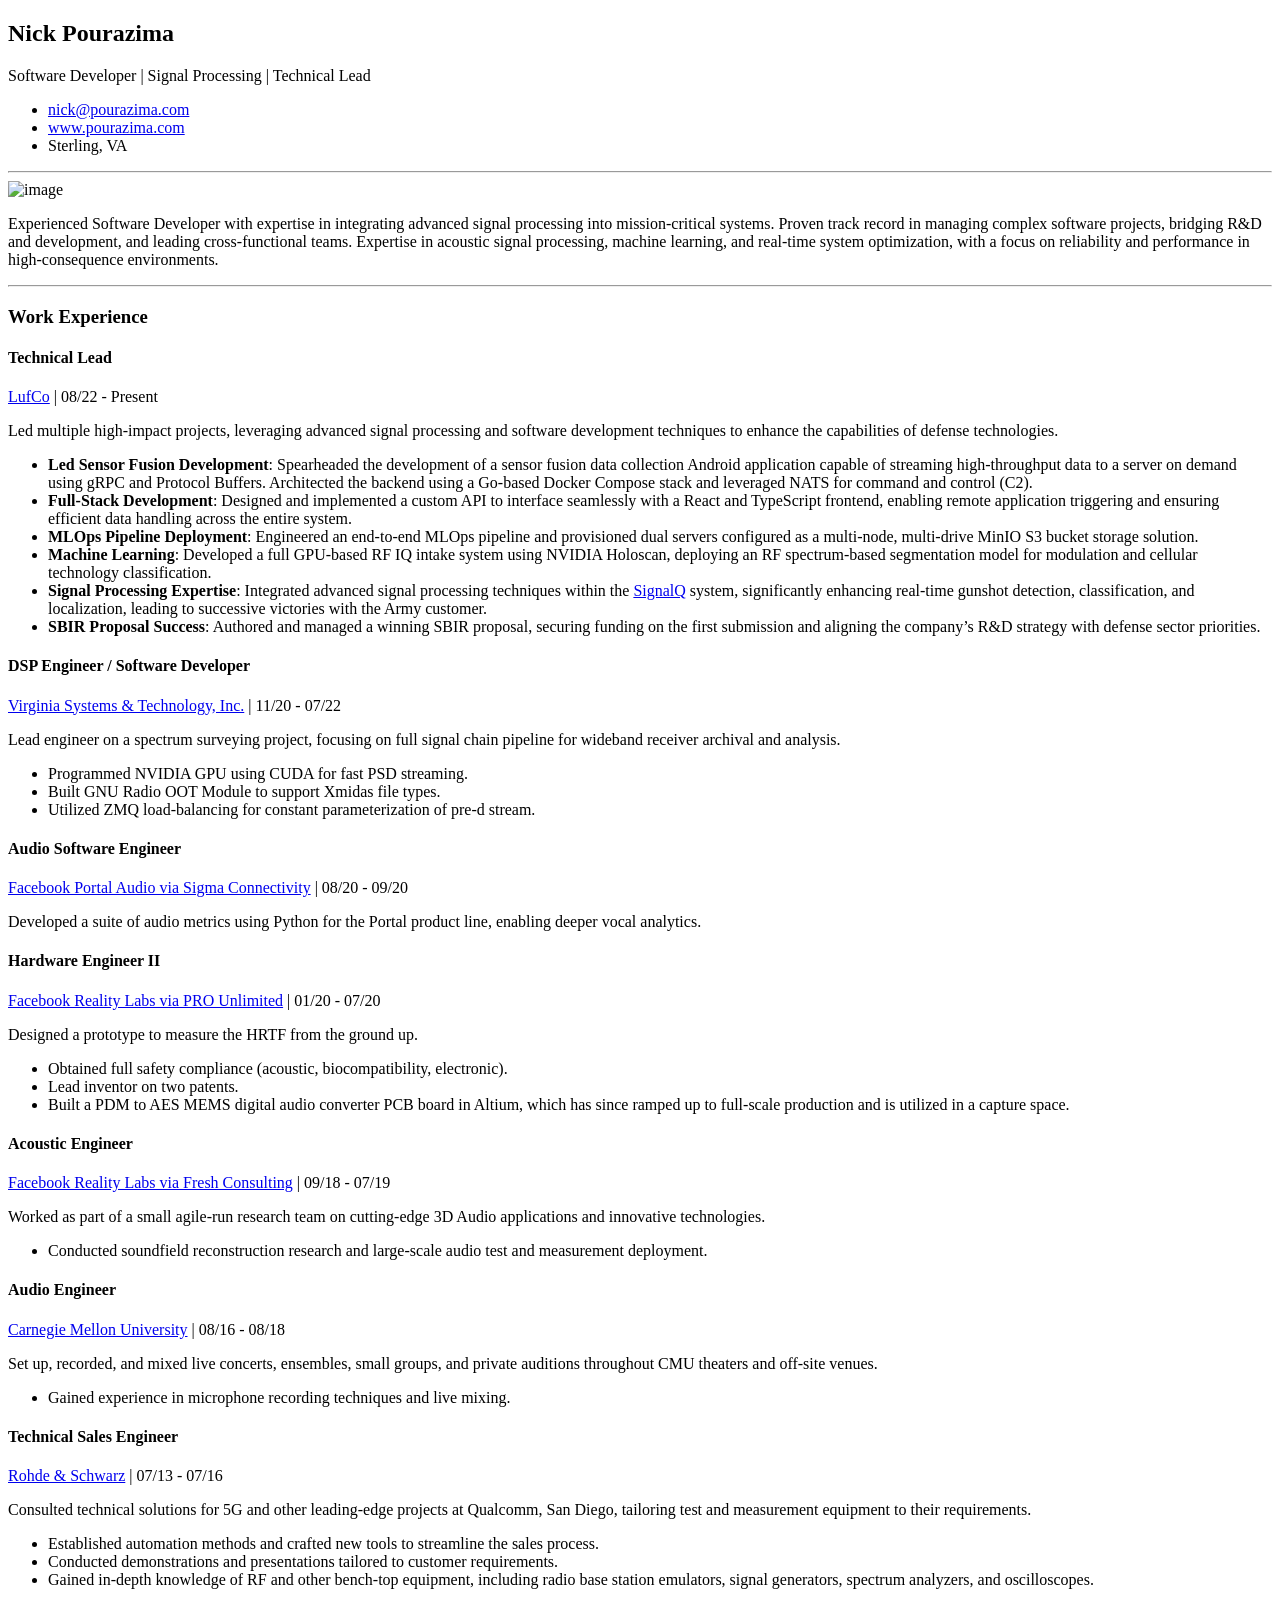
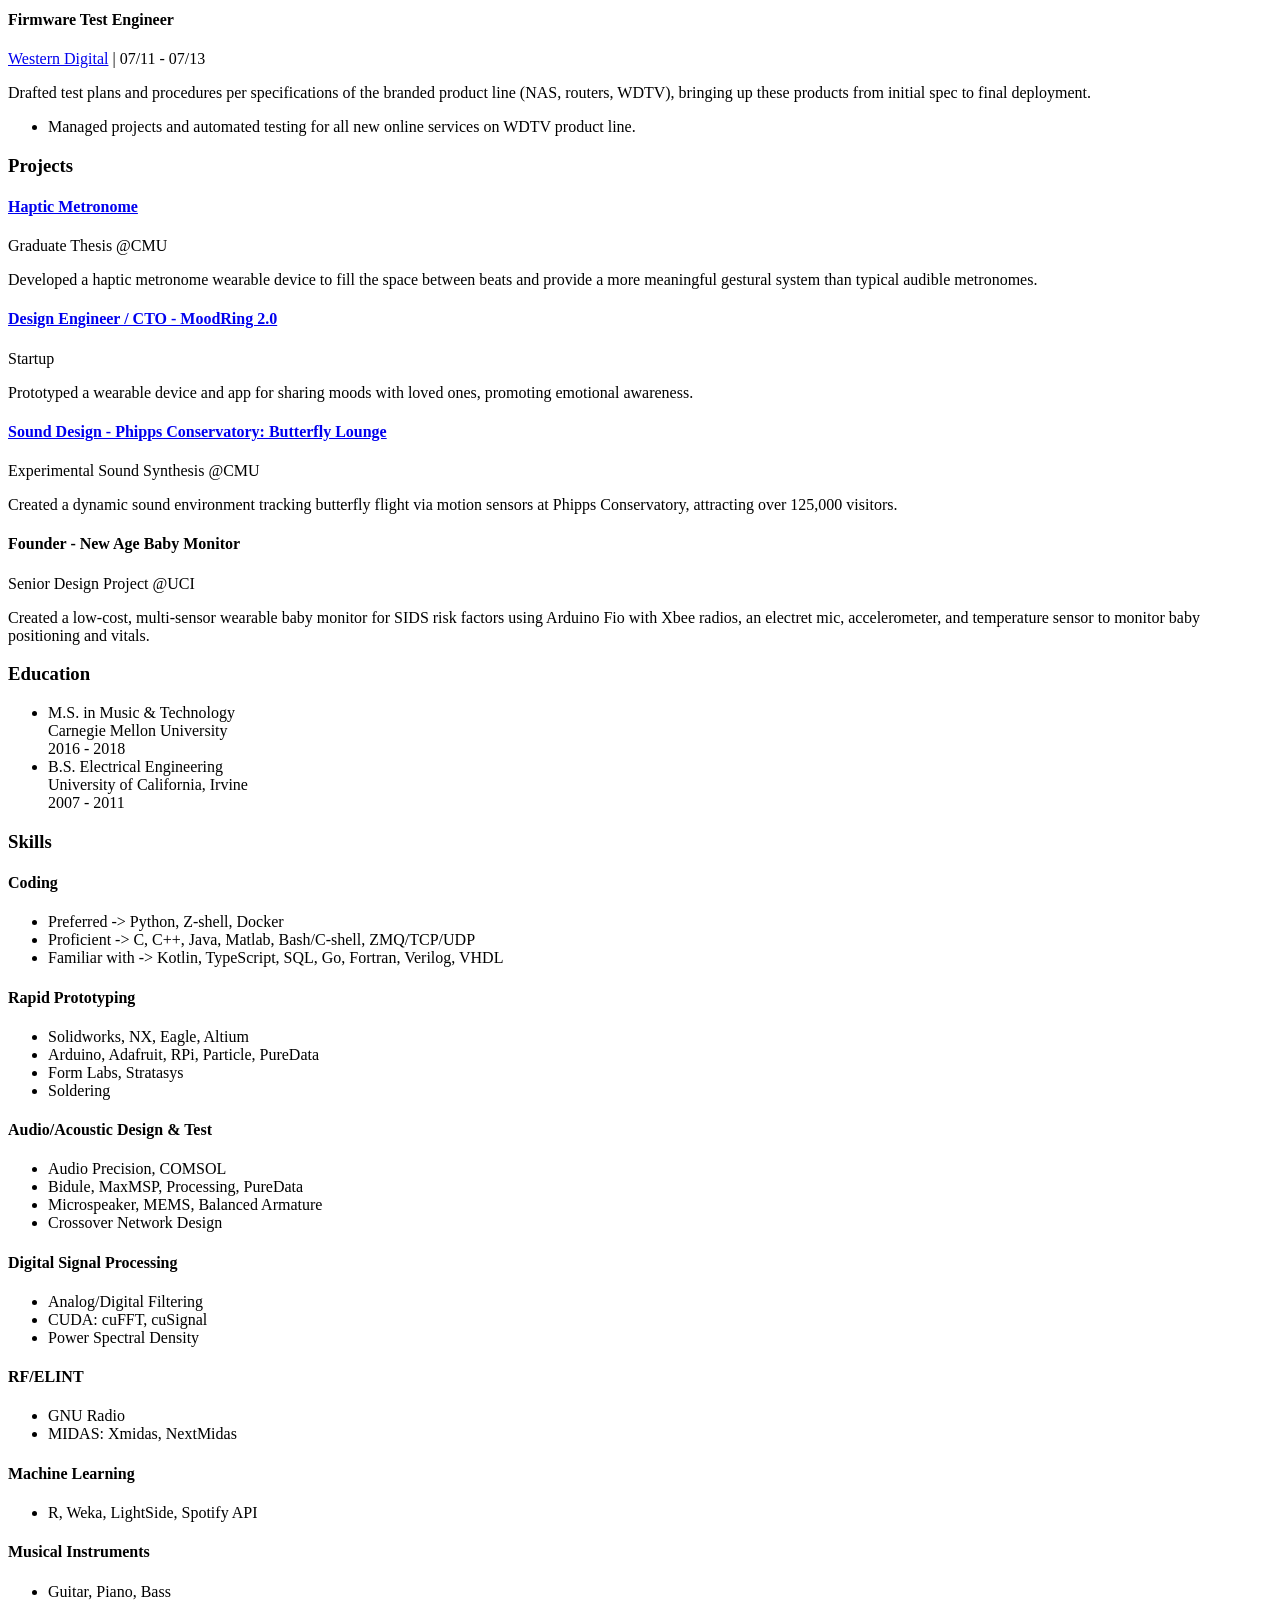
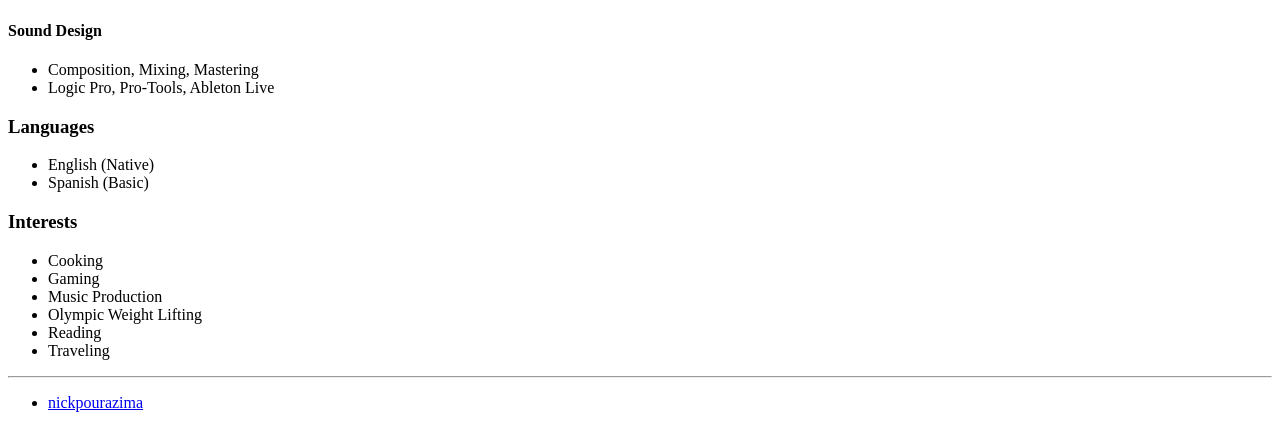
==== commit 80cd5d58: "revise latest bullets" ====
--- a/index.html
+++ b/index.html
@@ -1,665 +1,570 @@
 <!doctype html>
 <html lang="en">
-  <head>
-    <meta charset="UTF-8" />
-    <meta http-equiv="X-UA-Compatible" content="IE=edge" />
-    <meta name="viewport" content="width=device-width, initial-scale=1.0" />
-    <title>Nick Pourazima's Resume</title>
-    <link
-      rel="stylesheet"
-      href="https://fonts.googleapis.com/css?family=Roboto:300,400,500,700,900"
-    />
-    <link
-      rel="stylesheet"
-      href="https://pourazima.com/assets/css/devresume.min.5db5314c3b05dedc87c455703803e981bfb2cedf8454c028b4793a65ea9f7d91.css"
-    />
-  </head>
-
-  <body>
-    <div class="main-wrapper">
-      <div class="container px-3 px-lg-5">
-        <article
-          class="resume-wrapper mx-auto theme-bg-light p-5 mb-5 my-5 shadow-lg"
-        >
-          <div class="resume-header">
-            <div class="row align-items-center">
-              <div class="resume-title col-12 col-md-6 col-lg-8 col-xl-9">
-                <h2 class="resume-name mb-0 text-uppercase">Nick Pourazima</h2>
-                <div class="resume-tagline mb-3 mb-md-0">
-                  Software Developer | Signal Processing | Technical Lead
-                </div>
+
+<head>
+  <meta charset="UTF-8" />
+  <meta http-equiv="X-UA-Compatible" content="IE=edge" />
+  <meta name="viewport" content="width=device-width, initial-scale=1.0" />
+  <title>Nick Pourazima's Resume</title>
+  <link rel="stylesheet" href="https://fonts.googleapis.com/css?family=Roboto:300,400,500,700,900" />
+  <link rel="stylesheet"
+    href="https://pourazima.com/assets/css/devresume.min.5db5314c3b05dedc87c455703803e981bfb2cedf8454c028b4793a65ea9f7d91.css" />
+</head>
+
+<body>
+  <div class="main-wrapper">
+    <div class="container px-3 px-lg-5">
+      <article class="resume-wrapper mx-auto theme-bg-light p-5 mb-5 my-5 shadow-lg">
+        <div class="resume-header">
+          <div class="row align-items-center">
+            <div class="resume-title col-12 col-md-6 col-lg-8 col-xl-9">
+              <h2 class="resume-name mb-0 text-uppercase">Nick Pourazima</h2>
+              <div class="resume-tagline mb-3 mb-md-0">
+                Software Developer | Signal Processing | Technical Lead
               </div>
-              <div class="resume-contact col-12 col-md-6 col-lg-4 col-xl-3">
-                <ul class="list-unstyled mb-0">
+            </div>
+            <div class="resume-contact col-12 col-md-6 col-lg-4 col-xl-3">
+              <ul class="list-unstyled mb-0">
+                <li class="mb-2">
+                  <i class="fas fa-envelope-square fa-fw fa-lg mr-2"></i><a class="resume-link"
+                    href="mailto:nick@pourazima.com">nick@pourazima.com</a>
+                </li>
+                <li class="mb-2">
+                  <i class="fas fa-globe fa-fw fa-lg mr-2"></i><a class="resume-link"
+                    href="https://www.pourazima.com">www.pourazima.com</a>
+                </li>
+                <li class="mb-0">
+                  <i class="fas fa-map-marker-alt fa-fw fa-lg mr-2"></i>Sterling, VA
+                </li>
+              </ul>
+            </div>
+          </div>
+        </div>
+        <hr />
+        <div class="resume-intro py-3">
+          <div class="media flex-column flex-md-row align-items-center">
+            <img class="resume-profile-image mb-3 mb-md-0 mr-md-5 ml-md-0 rounded mx-auto"
+              src="https://pourazima.com/assets/images/avatar.png" alt="image" />
+            <div class="media-body text-left">
+              <p class="mb-0">
+                Experienced Software Developer with expertise in integrating
+                advanced signal processing into mission-critical systems.
+                Proven track record in managing complex software projects,
+                bridging R&D and development, and leading cross-functional
+                teams. Expertise in acoustic signal processing, machine
+                learning, and real-time system optimization, with a focus on
+                reliability and performance in high-consequence environments.
+              </p>
+            </div>
+          </div>
+        </div>
+        <hr />
+        <div class="resume-body">
+          <div class="row">
+            <div class="resume-main col-12 col-lg-8 col-xl-9 pr-0 pr-lg-5">
+              <section class="work-section py-3">
+                <h3 class="text-uppercase resume-section-heading mb-4">
+                  Work Experience
+                </h3>
+                <div class="item mb-3">
+                  <div class="item-heading row align-items-center mb-2">
+                    <h4 class="item-title col-12 col-md-6 col-lg-6 mb-2 mb-md-0">
+                      Technical Lead
+                    </h4>
+                    <div class="item-meta col-12 col-md-6 col-lg-6 text-muted text-left text-md-right">
+                      <a href="https://www.lufburrow.com">LufCo</a> | 08/22 -
+                      Present
+                    </div>
+                  </div>
+                  <div class="item-content">
+                    <p>
+                      Led multiple high-impact projects, leveraging advanced
+                      signal processing and software development techniques to
+                      enhance the capabilities of defense technologies.
+                    </p>
+                    <ul class="resume-list">
+                      <li>
+                        <b>Led Sensor Fusion Development</b>: Spearheaded the development of a sensor fusion data
+                        collection Android application capable of streaming high-throughput data to a server on demand
+                        using gRPC and Protocol Buffers. Architected the backend using a Go-based Docker Compose stack
+                        and leveraged NATS for command and control (C2).
+                      </li>
+                      <li>
+                        <b>Full-Stack Development</b>: Designed and implemented a custom API to interface seamlessly
+                        with a React and
+                        TypeScript frontend, enabling remote application triggering and ensuring efficient data handling
+                        across the entire system.
+                      </li>
+                      <li>
+                        <b>MLOps Pipeline Deployment</b>: Engineered an end-to-end MLOps pipeline and provisioned dual
+                        servers configured as a multi-node, multi-drive MinIO S3 bucket storage solution.
+                      </li>
+                      <li>
+                        <b>Machine Learning</b>: Developed a full GPU-based RF IQ intake system using NVIDIA Holoscan,
+                        deploying an RF spectrum-based segmentation model for
+                        modulation and cellular technology classification.
+                      </li>
+                      <li>
+                        <b>Signal Processing Expertise</b>: Integrated advanced signal processing techniques within the
+                        <a href="https://www.signalq.com/">SignalQ</a>
+                        system, significantly enhancing real-time gunshot detection, classification, and localization,
+                        leading to successive victories with the Army customer.
+                      </li>
+                      <li>
+                        <b>SBIR Proposal Success</b>: Authored and managed a winning SBIR proposal, securing funding on
+                        the first submission and aligning the company’s R&D strategy with defense sector priorities.
+                      </li>
+                    </ul>
+                  </div>
+                </div>
+                <div class="item mb-3">
+                  <div class="item-heading row align-items-center mb-2">
+                    <h4 class="item-title col-12 col-md-6 col-lg-6 mb-2 mb-md-0">
+                      DSP Engineer / Software Developer
+                    </h4>
+                    <div class="item-meta col-12 col-md-6 col-lg-6 text-muted text-left text-md-right">
+                      <a href="https://www.vast-inc.com">Virginia Systems & Technology, Inc.</a>
+                      | 11/20 - 07/22
+                    </div>
+                  </div>
+                  <div class="item-content">
+                    <p>
+                      Lead engineer on a spectrum surveying project, focusing
+                      on full signal chain pipeline for wideband receiver
+                      archival and analysis.
+                    </p>
+                    <ul class="resume-list">
+                      <li>
+                        Programmed NVIDIA GPU using CUDA for fast PSD
+                        streaming.
+                      </li>
+                      <li>
+                        Built GNU Radio OOT Module to support Xmidas file
+                        types.
+                      </li>
+                      <li>
+                        Utilized ZMQ load-balancing for constant
+                        parameterization of pre-d stream.
+                      </li>
+                    </ul>
+                  </div>
+                </div>
+                <!-- Facebook employment experience -->
+                <div class="item mb-3">
+                  <div class="item-heading row align-items-center mb-2">
+                    <h4 class="item-title col-12 col-md-6 col-lg-6 mb-2 mb-md-0">
+                      Audio Software Engineer
+                    </h4>
+                    <div class="item-meta col-12 col-md-6 col-lg-6 text-muted text-left text-md-right">
+                      <a href="https://portal.facebook.com">Facebook Portal Audio via Sigma Connectivity</a>
+                      | 08/20 - 09/20
+                    </div>
+                  </div>
+                  <div class="item-content">
+                    <p>
+                      Developed a suite of audio metrics using Python for the
+                      Portal product line, enabling deeper vocal analytics.
+                    </p>
+                  </div>
+                </div>
+                <div class="item mb-3">
+                  <div class="item-heading row align-items-center mb-2">
+                    <h4 class="item-title col-12 col-md-6 col-lg-6 mb-2 mb-md-0">
+                      Hardware Engineer II
+                    </h4>
+                    <div class="item-meta col-12 col-md-6 col-lg-6 text-muted text-left text-md-right">
+                      <a
+                        href="https://www.facebook.com/careers/life/facebook-reality-labs-turning-ideas-into-realities">Facebook
+                        Reality Labs via PRO Unlimited</a>
+                      | 01/20 - 07/20
+                    </div>
+                  </div>
+                  <div class="item-content">
+                    <p>
+                      Designed a prototype to measure the HRTF from the ground
+                      up.
+                    </p>
+                    <ul class="resume-list">
+                      <li>
+                        Obtained full safety compliance (acoustic,
+                        biocompatibility, electronic).
+                      </li>
+                      <li>Lead inventor on two patents.</li>
+                      <li>
+                        Built a PDM to AES MEMS digital audio converter PCB
+                        board in Altium, which has since ramped up to
+                        full-scale production and is utilized in a capture
+                        space.
+                      </li>
+                    </ul>
+                  </div>
+                </div>
+                <div class="item mb-3">
+                  <div class="item-heading row align-items-center mb-2">
+                    <h4 class="item-title col-12 col-md-6 col-lg-6 mb-2 mb-md-0">
+                      Acoustic Engineer
+                    </h4>
+                    <div class="item-meta col-12 col-md-6 col-lg-6 text-muted text-left text-md-right">
+                      <a
+                        href="https://www.facebook.com/careers/life/facebook-reality-labs-turning-ideas-into-realities">Facebook
+                        Reality Labs via Fresh Consulting</a>
+                      | 09/18 - 07/19
+                    </div>
+                  </div>
+                  <div class="item-content">
+                    <p>
+                      Worked as part of a small agile-run research team on
+                      cutting-edge 3D Audio applications and innovative
+                      technologies.
+                    </p>
+                    <ul class="resume-list">
+                      <li>
+                        Conducted soundfield reconstruction research and
+                        large-scale audio test and measurement deployment.
+                      </li>
+                    </ul>
+                  </div>
+                </div>
+
+                <div class="item mb-3">
+                  <div class="item-heading row align-items-center mb-2">
+                    <h4 class="item-title col-12 col-md-6 col-lg-6 mb-2 mb-md-0">
+                      Audio Engineer
+                    </h4>
+                    <div class="item-meta col-12 col-md-6 col-lg-6 text-muted text-left text-md-right">
+                      <a href="https://www.youtube.com/user/CarnegieMellonMusic">Carnegie Mellon University</a>
+                      | 08/16 - 08/18
+                    </div>
+                  </div>
+                  <div class="item-content">
+                    <p>
+                      Set up, recorded, and mixed live concerts, ensembles,
+                      small groups, and private auditions throughout CMU
+                      theaters and off-site venues.
+                    </p>
+                    <ul class="resume-list">
+                      <li>
+                        Gained experience in microphone recording techniques
+                        and live mixing.
+                      </li>
+                    </ul>
+                  </div>
+                </div>
+                <div class="item mb-3">
+                  <div class="item-heading row align-items-center mb-2">
+                    <h4 class="item-title col-12 col-md-6 col-lg-6 mb-2 mb-md-0">
+                      Technical Sales Engineer
+                    </h4>
+                    <div class="item-meta col-12 col-md-6 col-lg-6 text-muted text-left text-md-right">
+                      <a href="https://www.rohde-schwarz.com/us/home_48230.html">Rohde &amp; Schwarz</a>
+                      | 07/13 - 07/16
+                    </div>
+                  </div>
+                  <div class="item-content">
+                    <p>
+                      Consulted technical solutions for 5G and other
+                      leading-edge projects at Qualcomm, San Diego, tailoring
+                      test and measurement equipment to their requirements.
+                    </p>
+                    <ul class="resume-list">
+                      <li>
+                        Established automation methods and crafted new tools
+                        to streamline the sales process.
+                      </li>
+                      <li>
+                        Conducted demonstrations and presentations tailored to
+                        customer requirements.
+                      </li>
+                      <li>
+                        Gained in-depth knowledge of RF and other bench-top
+                        equipment, including radio base station emulators,
+                        signal generators, spectrum analyzers, and
+                        oscilloscopes.
+                      </li>
+                    </ul>
+                  </div>
+                </div>
+                <div class="item mb-3">
+                  <div class="item-heading row align-items-center mb-2">
+                    <h4 class="item-title col-12 col-md-6 col-lg-6 mb-2 mb-md-0">
+                      Firmware Test Engineer
+                    </h4>
+                    <div class="item-meta col-12 col-md-6 col-lg-6 text-muted text-left text-md-right">
+                      <a href="https://www.westerndigital.com">Western Digital</a>
+                      | 07/11 - 07/13
+                    </div>
+                  </div>
+                  <div class="item-content">
+                    <p>
+                      Drafted test plans and procedures per specifications of
+                      the branded product line (NAS, routers, WDTV), bringing
+                      up these products from initial spec to final deployment.
+                    </p>
+                    <ul class="resume-list">
+                      <li>
+                        Managed projects and automated testing for all new
+                        online services on WDTV product line.
+                      </li>
+                    </ul>
+                  </div>
+                </div>
+              </section>
+
+              <!-- Projects section -->
+              <section class="project-section py-3">
+                <h3 class="text-uppercase resume-section-heading mb-4">
+                  Projects
+                </h3>
+                <div class="item mb-3">
+                  <div class="item-heading row align-items-center mb-2">
+                    <h4 class="item-title col-12 col-md-6 col-lg-8 mb-2 mb-md-0">
+                      <a href="https://github.com/nickpourazima/he-sm">Haptic Metronome</a>
+                    </h4>
+                    <div class="item-meta col-12 col-md-6 col-lg-4 text-muted text-left text-md-right">
+                      Graduate Thesis @CMU
+                    </div>
+                  </div>
+                  <div class="item-content">
+                    <p>
+                      Developed a haptic metronome wearable device to fill the
+                      space between beats and provide a more meaningful
+                      gestural system than typical audible metronomes.
+                    </p>
+                  </div>
+                </div>
+
+                <div class="item mb-3">
+                  <div class="item-heading row align-items-center mb-2">
+                    <h4 class="item-title col-12 col-md-6 col-lg-8 mb-2 mb-md-0">
+                      <a href="https://youtu.be/POCaFBiBa0g">Design Engineer / CTO - MoodRing 2.0</a>
+                    </h4>
+                    <div class="item-meta col-12 col-md-6 col-lg-4 text-muted text-left text-md-right">
+                      Startup
+                    </div>
+                  </div>
+                  <div class="item-content">
+                    <p>
+                      Prototyped a wearable device and app for sharing moods
+                      with loved ones, promoting emotional awareness.
+                    </p>
+                  </div>
+                </div>
+
+                <div class="item mb-3">
+                  <div class="item-heading row align-items-center mb-2">
+                    <h4 class="item-title col-12 col-md-6 col-lg-8 mb-2 mb-md-0">
+                      <a href="https://jessestil.es/phipps">Sound Design - Phipps Conservatory: Butterfly
+                        Lounge</a>
+                    </h4>
+                    <div class="item-meta col-12 col-md-6 col-lg-4 text-muted text-left text-md-right">
+                      Experimental Sound Synthesis @CMU
+                    </div>
+                  </div>
+                  <div class="item-content">
+                    <p>
+                      Created a dynamic sound environment tracking butterfly
+                      flight via motion sensors at Phipps Conservatory,
+                      attracting over 125,000 visitors.
+                    </p>
+                  </div>
+                </div>
+
+                <div class="item mb-3">
+                  <div class="item-heading row align-items-center mb-2">
+                    <h4 class="item-title col-12 col-md-6 col-lg-8 mb-2 mb-md-0">
+                      Founder - New Age Baby Monitor
+                    </h4>
+                    <div class="item-meta col-12 col-md-6 col-lg-4 text-muted text-left text-md-right">
+                      Senior Design Project @UCI
+                    </div>
+                  </div>
+                  <div class="item-content">
+                    <p>
+                      Created a low-cost, multi-sensor wearable baby monitor
+                      for SIDS risk factors using Arduino Fio with Xbee
+                      radios, an electret mic, accelerometer, and temperature
+                      sensor to monitor baby positioning and vitals.
+                    </p>
+                  </div>
+                </div>
+              </section>
+            </div>
+            <!-- Education section -->
+            <aside class="resume-aside col-12 col-lg-4 col-xl-3 px-lg-4 pb-lg-4">
+              <section class="education-section py-3">
+                <h3 class="text-uppercase resume-section-heading mb-4">
+                  Education
+                </h3>
+                <ul class="list-unstyled resume-education-list">
+                  <li class="mb-3">
+                    <div class="resume-degree font-weight-bold">
+                      M.S. in Music &amp; Technology
+                    </div>
+                    <div class="resume-degree-org text-muted">
+                      Carnegie Mellon University
+                    </div>
+                    <div class="resume-degree-time text-muted">
+                      2016 - 2018
+                    </div>
+                  </li>
+                  <li class="mb-3">
+                    <div class="resume-degree font-weight-bold">
+                      B.S. Electrical Engineering
+                    </div>
+                    <div class="resume-degree-org text-muted">
+                      University of California, Irvine
+                    </div>
+                    <div class="resume-degree-time text-muted">
+                      2007 - 2011
+                    </div>
+                  </li>
+                </ul>
+              </section>
+
+              <section class="skills-section py-3">
+                <h3 class="text-uppercase resume-section-heading mb-4">
+                  Skills
+                </h3>
+                <div class="item">
+                  <h4 class="item-title">Coding</h4>
+                  <ul class="list-unstyled resume-skills-list">
+                    <li class="mb-2">Preferred -> Python, Z-shell, Docker</li>
+                    <li class="mb-2">
+                      Proficient -> C, C++, Java, Matlab, Bash/C-shell,
+                      ZMQ/TCP/UDP
+                    </li>
+                    <li class="mb-2">
+                      Familiar with -> Kotlin, TypeScript, SQL, Go, Fortran,
+                      Verilog, VHDL
+                    </li>
+                  </ul>
+                </div>
+
+                <div class="item">
+                  <h4 class="item-title">Rapid Prototyping</h4>
+                  <ul class="list-unstyled resume-skills-list">
+                    <li class="mb-2">Solidworks, NX, Eagle, Altium</li>
+                    <li class="mb-2">
+                      Arduino, Adafruit, RPi, Particle, PureData
+                    </li>
+                    <li class="mb-2">Form Labs, Stratasys</li>
+                    <li class="mb-2">Soldering</li>
+                  </ul>
+                </div>
+
+                <div class="item">
+                  <h4 class="item-title">Audio/Acoustic Design &amp; Test</h4>
+                  <ul class="list-unstyled resume-skills-list">
+                    <li class="mb-2">Audio Precision, COMSOL</li>
+                    <li class="mb-2">Bidule, MaxMSP, Processing, PureData</li>
+                    <li class="mb-2">
+                      Microspeaker, MEMS, Balanced Armature
+                    </li>
+                    <li class="mb-2">Crossover Network Design</li>
+                  </ul>
+                </div>
+
+                <div class="item">
+                  <h4 class="item-title">Digital Signal Processing</h4>
+                  <ul class="list-unstyled resume-skills-list">
+                    <li class="mb-2">Analog/Digital Filtering</li>
+                    <li class="mb-2">CUDA: cuFFT, cuSignal</li>
+                    <li class="mb-2">Power Spectral Density</li>
+                  </ul>
+                </div>
+
+                <div class="item">
+                  <h4 class="item-title">RF/ELINT</h4>
+                  <ul class="list-unstyled resume-skills-list">
+                    <li class="mb-2">GNU Radio</li>
+                    <li class="mb-2">MIDAS: Xmidas, NextMidas</li>
+                  </ul>
+                </div>
+
+                <div class="item">
+                  <h4 class="item-title">Machine Learning</h4>
+                  <ul class="list-unstyled resume-skills-list">
+                    <li class="mb-2">R, Weka, LightSide, Spotify API</li>
+                  </ul>
+                </div>
+
+                <div class="item">
+                  <h4 class="item-title">Musical Instruments</h4>
+                  <ul class="list-unstyled resume-skills-list">
+                    <li class="mb-2">Guitar, Piano, Bass</li>
+                  </ul>
+                </div>
+
+                <div class="item">
+                  <h4 class="item-title">Sound Design</h4>
+                  <ul class="list-unstyled resume-skills-list">
+                    <li class="mb-2">Composition, Mixing, Mastering</li>
+                    <li class="mb-2">Logic Pro, Pro-Tools, Ableton Live</li>
+                  </ul>
+                </div>
+              </section>
+
+              <section class="skills-section py-3">
+                <h3 class="text-uppercase resume-section-heading mb-4">
+                  Languages
+                </h3>
+                <ul class="list-unstyled resume-lang-list">
                   <li class="mb-2">
-                    <i class="fas fa-envelope-square fa-fw fa-lg mr-2"></i
-                    ><a class="resume-link" href="mailto:nick@pourazima.com"
-                      >nick@pourazima.com</a
-                    >
+                    English <span class="text-muted">(Native)</span>
                   </li>
                   <li class="mb-2">
-                    <i class="fas fa-globe fa-fw fa-lg mr-2"></i
-                    ><a class="resume-link" href="https://www.pourazima.com"
-                      >www.pourazima.com</a
-                    >
-                  </li>
-                  <li class="mb-0">
-                    <i class="fas fa-map-marker-alt fa-fw fa-lg mr-2"></i
-                    >Sterling, VA
+                    Spanish <span class="text-muted">(Basic)</span>
                   </li>
                 </ul>
-              </div>
-            </div>
+              </section>
+
+              <section class="skills-section py-3">
+                <h3 class="text-uppercase resume-section-heading mb-4">
+                  Interests
+                </h3>
+                <ul class="list-unstyled resume-interests-list mb-0">
+                  <li class="mb-2">Cooking</li>
+                  <li class="mb-2">Gaming</li>
+                  <li class="mb-2">Music Production</li>
+                  <li class="mb-2">Olympic Weight Lifting</li>
+                  <li class="mb-2">Reading</li>
+                  <li class="mb-2">Traveling</li>
+                </ul>
+              </section>
+            </aside>
           </div>
-          <hr />
-          <div class="resume-intro py-3">
-            <div class="media flex-column flex-md-row align-items-center">
-              <img
-                class="resume-profile-image mb-3 mb-md-0 mr-md-5 ml-md-0 rounded mx-auto"
-                src="https://pourazima.com/assets/images/avatar.png"
-                alt="image"
-              />
-              <div class="media-body text-left">
-                <p class="mb-0">
-                  Experienced Software Developer with expertise in integrating
-                  advanced signal processing into mission-critical systems.
-                  Proven track record in managing complex software projects,
-                  bridging R&D and development, and leading cross-functional
-                  teams. Expertise in acoustic signal processing, machine
-                  learning, and real-time system optimization, with a focus on
-                  reliability and performance in high-consequence environments.
-                </p>
-              </div>
-            </div>
-          </div>
-          <hr />
-          <div class="resume-body">
-            <div class="row">
-              <div class="resume-main col-12 col-lg-8 col-xl-9 pr-0 pr-lg-5">
-                <section class="work-section py-3">
-                  <h3 class="text-uppercase resume-section-heading mb-4">
-                    Work Experience
-                  </h3>
-                  <div class="item mb-3">
-                    <div class="item-heading row align-items-center mb-2">
-                      <h4
-                        class="item-title col-12 col-md-6 col-lg-6 mb-2 mb-md-0"
-                      >
-                        Technical Lead
-                      </h4>
-                      <div
-                        class="item-meta col-12 col-md-6 col-lg-6 text-muted text-left text-md-right"
-                      >
-                        <a href="https://www.lufburrow.com">LufCo</a> | 08/22 -
-                        Present
-                      </div>
-                    </div>
-                    <div class="item-content">
-                      <p>
-                        Led the technical development of the <a href="https://www.signalq.com">SignalQ</a> system,
-                        achieving Army compliance through refactoring and
-                        advanced signal processing, resulting in enhanced
-                        reliability and precision in detecting acoustic events
-                        in real-time.
-                      </p>
-                      <ul class="resume-list">
-                        <li>
-                          Introduced machine learning techniques to the signal
-                          processing chain, improving rapid classification and
-                          threat detection capabilities.
-                        </li>
-                        <li>
-                          Established CI/CD pipeline infrastructure, ensuring
-                          reliable and consistent deployment of critical
-                          software components.
-                        </li>
-                        <li>
-                          Spearheaded the integration of NVIDIA Holoscan for
-                          real-time RF IQ processing, pushing the boundaries of
-                          RF signal detection capabilities.
-                        </li>
-                        <li>
-                          Played a pivotal role in cross-functional
-                          collaboration, bridging R&D and development to achieve
-                          project goals.
-                        </li>
-                      </ul>
-                    </div>
-                  </div>
-                  <div class="item mb-3">
-                    <div class="item-heading row align-items-center mb-2">
-                      <h4
-                        class="item-title col-12 col-md-6 col-lg-6 mb-2 mb-md-0"
-                      >
-                        DSP Engineer / Software Developer
-                      </h4>
-                      <div
-                        class="item-meta col-12 col-md-6 col-lg-6 text-muted text-left text-md-right"
-                      >
-                        <a href="https://www.vast-inc.com"
-                          >Virginia Systems & Technology, Inc.</a
-                        >
-                        | 11/20 - 07/22
-                      </div>
-                    </div>
-                    <div class="item-content">
-                      <p>
-                        Lead engineer on a spectrum surveying project, focusing
-                        on full signal chain pipeline for wideband receiver
-                        archival and analysis.
-                      </p>
-                      <ul class="resume-list">
-                        <li>
-                          Programmed NVIDIA GPU using CUDA for fast PSD
-                          streaming.
-                        </li>
-                        <li>
-                          Built GNU Radio OOT Module to support Xmidas file
-                          types.
-                        </li>
-                        <li>
-                          Utilized ZMQ load-balancing for constant
-                          parameterization of pre-d stream.
-                        </li>
-                      </ul>
-                    </div>
-                  </div>
-                  <!-- Facebook employment experience -->
-                  <div class="item mb-3">
-                    <div class="item-heading row align-items-center mb-2">
-                      <h4
-                        class="item-title col-12 col-md-6 col-lg-6 mb-2 mb-md-0"
-                      >
-                        Audio Software Engineer
-                      </h4>
-                      <div
-                        class="item-meta col-12 col-md-6 col-lg-6 text-muted text-left text-md-right"
-                      >
-                        <a href="https://portal.facebook.com"
-                          >Facebook Portal Audio via Sigma Connectivity</a
-                        >
-                        | 08/20 - 09/20
-                      </div>
-                    </div>
-                    <div class="item-content">
-                      <p>
-                        Developed a suite of audio metrics using Python for the
-                        Portal product line, enabling deeper vocal analytics.
-                      </p>
-                    </div>
-                  </div>
-                  <div class="item mb-3">
-                    <div class="item-heading row align-items-center mb-2">
-                      <h4
-                        class="item-title col-12 col-md-6 col-lg-6 mb-2 mb-md-0"
-                      >
-                        Hardware Engineer II
-                      </h4>
-                      <div
-                        class="item-meta col-12 col-md-6 col-lg-6 text-muted text-left text-md-right"
-                      >
-                        <a
-                          href="https://www.facebook.com/careers/life/facebook-reality-labs-turning-ideas-into-realities"
-                          >Facebook Reality Labs via PRO Unlimited</a
-                        >
-                        | 01/20 - 07/20
-                      </div>
-                    </div>
-                    <div class="item-content">
-                      <p>
-                        Designed a prototype to measure the HRTF from the ground
-                        up.
-                      </p>
-                      <ul class="resume-list">
-                        <li>
-                          Obtained full safety compliance (acoustic,
-                          biocompatibility, electronic).
-                        </li>
-                        <li>Lead inventor on two patents.</li>
-                        <li>
-                          Built a PDM to AES MEMS digital audio converter PCB
-                          board in Altium, which has since ramped up to
-                          full-scale production and is utilized in a capture
-                          space.
-                        </li>
-                      </ul>
-                    </div>
-                  </div>
-                  <div class="item mb-3">
-                    <div class="item-heading row align-items-center mb-2">
-                      <h4
-                        class="item-title col-12 col-md-6 col-lg-6 mb-2 mb-md-0"
-                      >
-                        Acoustic Engineer
-                      </h4>
-                      <div
-                        class="item-meta col-12 col-md-6 col-lg-6 text-muted text-left text-md-right"
-                      >
-                        <a
-                          href="https://www.facebook.com/careers/life/facebook-reality-labs-turning-ideas-into-realities"
-                          >Facebook Reality Labs via Fresh Consulting</a
-                        >
-                        | 09/18 - 07/19
-                      </div>
-                    </div>
-                    <div class="item-content">
-                      <p>
-                        Worked as part of a small agile-run research team on
-                        cutting-edge 3D Audio applications and innovative
-                        technologies.
-                      </p>
-                      <ul class="resume-list">
-                        <li>
-                          Conducted soundfield reconstruction research and
-                          large-scale audio test and measurement deployment.
-                        </li>
-                      </ul>
-                    </div>
-                  </div>
-
-                  <div class="item mb-3">
-                    <div class="item-heading row align-items-center mb-2">
-                      <h4
-                        class="item-title col-12 col-md-6 col-lg-6 mb-2 mb-md-0"
-                      >
-                        Audio Engineer
-                      </h4>
-                      <div
-                        class="item-meta col-12 col-md-6 col-lg-6 text-muted text-left text-md-right"
-                      >
-                        <a
-                          href="https://www.youtube.com/user/CarnegieMellonMusic"
-                          >Carnegie Mellon University</a
-                        >
-                        | 08/16 - 08/18
-                      </div>
-                    </div>
-                    <div class="item-content">
-                      <p>
-                        Set up, recorded, and mixed live concerts, ensembles,
-                        small groups, and private auditions throughout CMU
-                        theaters and off-site venues.
-                      </p>
-                      <ul class="resume-list">
-                        <li>
-                          Gained experience in microphone recording techniques
-                          and live mixing.
-                        </li>
-                      </ul>
-                    </div>
-                  </div>
-                  <div class="item mb-3">
-                    <div class="item-heading row align-items-center mb-2">
-                      <h4
-                        class="item-title col-12 col-md-6 col-lg-6 mb-2 mb-md-0"
-                      >
-                        Technical Sales Engineer
-                      </h4>
-                      <div
-                        class="item-meta col-12 col-md-6 col-lg-6 text-muted text-left text-md-right"
-                      >
-                        <a
-                          href="https://www.rohde-schwarz.com/us/home_48230.html"
-                          >Rohde &amp; Schwarz</a
-                        >
-                        | 07/13 - 07/16
-                      </div>
-                    </div>
-                    <div class="item-content">
-                      <p>
-                        Consulted technical solutions for 5G and other
-                        leading-edge projects at Qualcomm, San Diego, tailoring
-                        test and measurement equipment to their requirements.
-                      </p>
-                      <ul class="resume-list">
-                        <li>
-                          Established automation methods and crafted new tools
-                          to streamline the sales process.
-                        </li>
-                        <li>
-                          Conducted demonstrations and presentations tailored to
-                          customer requirements.
-                        </li>
-                        <li>
-                          Gained in-depth knowledge of RF and other bench-top
-                          equipment, including radio base station emulators,
-                          signal generators, spectrum analyzers, and
-                          oscilloscopes.
-                        </li>
-                      </ul>
-                    </div>
-                  </div>
-                  <div class="item mb-3">
-                    <div class="item-heading row align-items-center mb-2">
-                      <h4
-                        class="item-title col-12 col-md-6 col-lg-6 mb-2 mb-md-0"
-                      >
-                        Firmware Test Engineer
-                      </h4>
-                      <div
-                        class="item-meta col-12 col-md-6 col-lg-6 text-muted text-left text-md-right"
-                      >
-                        <a href="https://www.westerndigital.com"
-                          >Western Digital</a
-                        >
-                        | 07/11 - 07/13
-                      </div>
-                    </div>
-                    <div class="item-content">
-                      <p>
-                        Drafted test plans and procedures per specifications of
-                        the branded product line (NAS, routers, WDTV), bringing
-                        up these products from initial spec to final deployment.
-                      </p>
-                      <ul class="resume-list">
-                        <li>
-                          Managed projects and automated testing for all new
-                          online services on WDTV product line.
-                        </li>
-                      </ul>
-                    </div>
-                  </div>
-                </section>
-
-                <!-- Projects section -->
-                <section class="project-section py-3">
-                  <h3 class="text-uppercase resume-section-heading mb-4">
-                    Projects
-                  </h3>
-                  <div class="item mb-3">
-                    <div class="item-heading row align-items-center mb-2">
-                      <h4
-                        class="item-title col-12 col-md-6 col-lg-8 mb-2 mb-md-0"
-                      >
-                        <a href="https://github.com/nickpourazima/he-sm"
-                          >Haptic Metronome</a
-                        >
-                      </h4>
-                      <div
-                        class="item-meta col-12 col-md-6 col-lg-4 text-muted text-left text-md-right"
-                      >
-                        Graduate Thesis @CMU
-                      </div>
-                    </div>
-                    <div class="item-content">
-                      <p>
-                        Developed a haptic metronome wearable device to fill the
-                        space between beats and provide a more meaningful
-                        gestural system than typical audible metronomes.
-                      </p>
-                    </div>
-                  </div>
-
-                  <div class="item mb-3">
-                    <div class="item-heading row align-items-center mb-2">
-                      <h4
-                        class="item-title col-12 col-md-6 col-lg-8 mb-2 mb-md-0"
-                      >
-                        <a href="https://youtu.be/POCaFBiBa0g"
-                          >Design Engineer / CTO - MoodRing 2.0</a
-                        >
-                      </h4>
-                      <div
-                        class="item-meta col-12 col-md-6 col-lg-4 text-muted text-left text-md-right"
-                      >
-                        Startup
-                      </div>
-                    </div>
-                    <div class="item-content">
-                      <p>
-                        Prototyped a wearable device and app for sharing moods
-                        with loved ones, promoting emotional awareness.
-                      </p>
-                    </div>
-                  </div>
-
-                  <div class="item mb-3">
-                    <div class="item-heading row align-items-center mb-2">
-                      <h4
-                        class="item-title col-12 col-md-6 col-lg-8 mb-2 mb-md-0"
-                      >
-                        <a href="https://jessestil.es/phipps"
-                          >Sound Design - Phipps Conservatory: Butterfly
-                          Lounge</a
-                        >
-                      </h4>
-                      <div
-                        class="item-meta col-12 col-md-6 col-lg-4 text-muted text-left text-md-right"
-                      >
-                        Experimental Sound Synthesis @CMU
-                      </div>
-                    </div>
-                    <div class="item-content">
-                      <p>
-                        Created a dynamic sound environment tracking butterfly
-                        flight via motion sensors at Phipps Conservatory,
-                        attracting over 125,000 visitors.
-                      </p>
-                    </div>
-                  </div>
-
-                  <div class="item mb-3">
-                    <div class="item-heading row align-items-center mb-2">
-                      <h4
-                        class="item-title col-12 col-md-6 col-lg-8 mb-2 mb-md-0"
-                      >
-                        Founder - New Age Baby Monitor
-                      </h4>
-                      <div
-                        class="item-meta col-12 col-md-6 col-lg-4 text-muted text-left text-md-right"
-                      >
-                        Senior Design Project @UCI
-                      </div>
-                    </div>
-                    <div class="item-content">
-                      <p>
-                        Created a low-cost, multi-sensor wearable baby monitor
-                        for SIDS risk factors using Arduino Fio with Xbee
-                        radios, an electret mic, accelerometer, and temperature
-                        sensor to monitor baby positioning and vitals.
-                      </p>
-                    </div>
-                  </div>
-                </section>
-
-                <!-- Education section -->
-                <aside
-                  class="resume-aside col-12 col-lg-4 col-xl-3 px-lg-4 pb-lg-4"
-                >
-                  <section class="education-section py-3">
-                    <h3 class="text-uppercase resume-section-heading mb-4">
-                      Education
-                    </h3>
-                    <ul class="list-unstyled resume-education-list">
-                      <li class="mb-3">
-                        <div class="resume-degree font-weight-bold">
-                          M.S. in Music &amp; Technology
-                        </div>
-                        <div class="resume-degree-org text-muted">
-                          Carnegie Mellon University
-                        </div>
-                        <div class="resume-degree-time text-muted">
-                          2016 - 2018
-                        </div>
-                      </li>
-                      <li class="mb-3">
-                        <div class="resume-degree font-weight-bold">
-                          B.S. Electrical Engineering
-                        </div>
-                        <div class="resume-degree-org text-muted">
-                          University of California, Irvine
-                        </div>
-                        <div class="resume-degree-time text-muted">
-                          2007 - 2011
-                        </div>
-                      </li>
-                    </ul>
-                  </section>
-
-                  <section class="skills-section py-3">
-                    <h3 class="text-uppercase resume-section-heading mb-4">
-                      Skills
-                    </h3>
-                    <div class="item">
-                      <h4 class="item-title">Coding</h4>
-                      <ul class="list-unstyled resume-skills-list">
-                        <li class="mb-2">
-                          Preferred -> Python, Z-shell, Docker
-                        </li>
-                        <li class="mb-2">
-                          Proficient -> C, C++, Java, Matlab, Bash/C-shell,
-                          ZMQ/TCP/UDP
-                        </li>
-                        <li class="mb-2">
-                          Familiar with -> Kotlin, TypeScript, SQL, Go, Fortran,
-                          Verilog, VHDL
-                        </li>
-                      </ul>
-                    </div>
-
-                    <div class="item">
-                      <h4 class="item-title">Rapid Prototyping</h4>
-                      <ul class="list-unstyled resume-skills-list">
-                        <li class="mb-2">Solidworks, NX, Eagle, Altium</li>
-                        <li class="mb-2">
-                          Arduino, Adafruit, RPi, Particle, PureData
-                        </li>
-                        <li class="mb-2">Form Labs, Stratasys</li>
-                        <li class="mb-2">Soldering</li>
-                      </ul>
-                    </div>
-
-                    <div class="item">
-                      <h4 class="item-title">
-                        Audio/Acoustic Design &amp; Test
-                      </h4>
-                      <ul class="list-unstyled resume-skills-list">
-                        <li class="mb-2">Audio Precision, COMSOL</li>
-                        <li class="mb-2">
-                          Bidule, MaxMSP, Processing, PureData
-                        </li>
-                        <li class="mb-2">
-                          Microspeaker, MEMS, Balanced Armature
-                        </li>
-                        <li class="mb-2">Crossover Network Design</li>
-                      </ul>
-                    </div>
-
-                    <div class="item">
-                      <h4 class="item-title">Digital Signal Processing</h4>
-                      <ul class="list-unstyled resume-skills-list">
-                        <li class="mb-2">Analog/Digital Filtering</li>
-                        <li class="mb-2">CUDA: cuFFT, cuSignal</li>
-                        <li class="mb-2">Power Spectral Density</li>
-                      </ul>
-                    </div>
-
-                    <div class="item">
-                      <h4 class="item-title">RF/ELINT</h4>
-                      <ul class="list-unstyled resume-skills-list">
-                        <li class="mb-2">GNU Radio</li>
-                        <li class="mb-2">MIDAS: Xmidas, NextMidas</li>
-                      </ul>
-                    </div>
-
-                    <div class="item">
-                      <h4 class="item-title">Machine Learning</h4>
-                      <ul class="list-unstyled resume-skills-list">
-                        <li class="mb-2">R, Weka, LightSide, Spotify API</li>
-                      </ul>
-                    </div>
-
-                    <div class="item">
-                      <h4 class="item-title">Musical Instruments</h4>
-                      <ul class="list-unstyled resume-skills-list">
-                        <li class="mb-2">Guitar, Piano, Bass</li>
-                      </ul>
-                    </div>
-
-                    <div class="item">
-                      <h4 class="item-title">Sound Design</h4>
-                      <ul class="list-unstyled resume-skills-list">
-                        <li class="mb-2">Composition, Mixing, Mastering</li>
-                        <li class="mb-2">Logic Pro, Pro-Tools, Ableton Live</li>
-                      </ul>
-                    </div>
-                  </section>
-
-                  <section class="skills-section py-3">
-                    <h3 class="text-uppercase resume-section-heading mb-4">
-                      Languages
-                    </h3>
-                    <ul class="list-unstyled resume-lang-list">
-                      <li class="mb-2">
-                        English <span class="text-muted">(Native)</span>
-                      </li>
-                      <li class="mb-2">
-                        Spanish <span class="text-muted">(Basic)</span>
-                      </li>
-                    </ul>
-                  </section>
-
-                  <section class="skills-section py-3">
-                    <h3 class="text-uppercase resume-section-heading mb-4">
-                      Interests
-                    </h3>
-                    <ul class="list-unstyled resume-interests-list mb-0">
-                      <li class="mb-2">Cooking</li>
-                      <li class="mb-2">Gaming</li>
-                      <li class="mb-2">Music Production</li>
-                      <li class="mb-2">Olympic Weight Lifting</li>
-                      <li class="mb-2">Reading</li>
-                      <li class="mb-2">Traveling</li>
-                    </ul>
-                  </section>
-                </aside>
-              </div>
-            </div>
-          </div>
-          <hr />
-          <div class="resume-footer text-center">
-            <ul
-              class="resume-social-list list-inline mx-auto mb-0 d-inline-block text-muted"
-            >
-              <li class="list-inline-item mb-lg-0 mr-3">
-                <a
-                  class="resume-link"
-                  href="//github.com/nickpourazima"
-                  target="_blank"
-                >
-                  <i
-                    class="fab fa-github-square fa-2x mr-2"
-                    data-fa-transform="down-4"
-                  ></i>
-                  <span class="d-none d-lg-inline-block text-muted"
-                    >nickpourazima</span
-                  >
-                </a>
-              </li>
-            </ul>
-          </div>
-        </article>
-      </div>
+        </div>
+        <hr />
+        <div class="resume-footer text-center">
+          <ul class="resume-social-list list-inline mx-auto mb-0 d-inline-block text-muted">
+            <li class="list-inline-item mb-lg-0 mr-3">
+              <a class="resume-link" href="//github.com/nickpourazima" target="_blank">
+                <i class="fab fa-github-square fa-2x mr-2" data-fa-transform="down-4"></i>
+                <span class="d-none d-lg-inline-block text-muted">nickpourazima</span>
+              </a>
+            </li>
+          </ul>
+        </div>
+      </article>
     </div>
-    <script
-      defer
-      src="https://use.fontawesome.com/releases/v5.8.1/js/all.js"
-      integrity="sha384-g5uSoOSBd7KkhAMlnQILrecXvzst9TdC09/VM+pjDTCM+1il8RHz5fKANTFFb+gQ"
-      crossorigin="anonymous"
-    ></script>
-    <script type="application/javascript">
-      var doNotTrack = false;
-      if (!doNotTrack) {
-        window.ga =
-          window.ga ||
-          function () {
-            (ga.q = ga.q || []).push(arguments);
-          };
-        ga.l = +new Date();
-        ga("create", "UA-167493760-1", "auto");
-        ga("send", "pageview");
-      }
-    </script>
-    <script async src="https://www.google-analytics.com/analytics.js"></script>
-  </body>
-</html>
+  </div>
+  <script defer src="https://use.fontawesome.com/releases/v5.8.1/js/all.js"
+    integrity="sha384-g5uSoOSBd7KkhAMlnQILrecXvzst9TdC09/VM+pjDTCM+1il8RHz5fKANTFFb+gQ"
+    crossorigin="anonymous"></script>
+  <script type="application/javascript">
+    var doNotTrack = false;
+    if (!doNotTrack) {
+      window.ga =
+        window.ga ||
+        function () {
+          (ga.q = ga.q || []).push(arguments);
+        };
+      ga.l = +new Date();
+      ga("create", "UA-167493760-1", "auto");
+      ga("send", "pageview");
+    }
+  </script>
+  <script async src="https://www.google-analytics.com/analytics.js"></script>
+</body>
+
+</html>
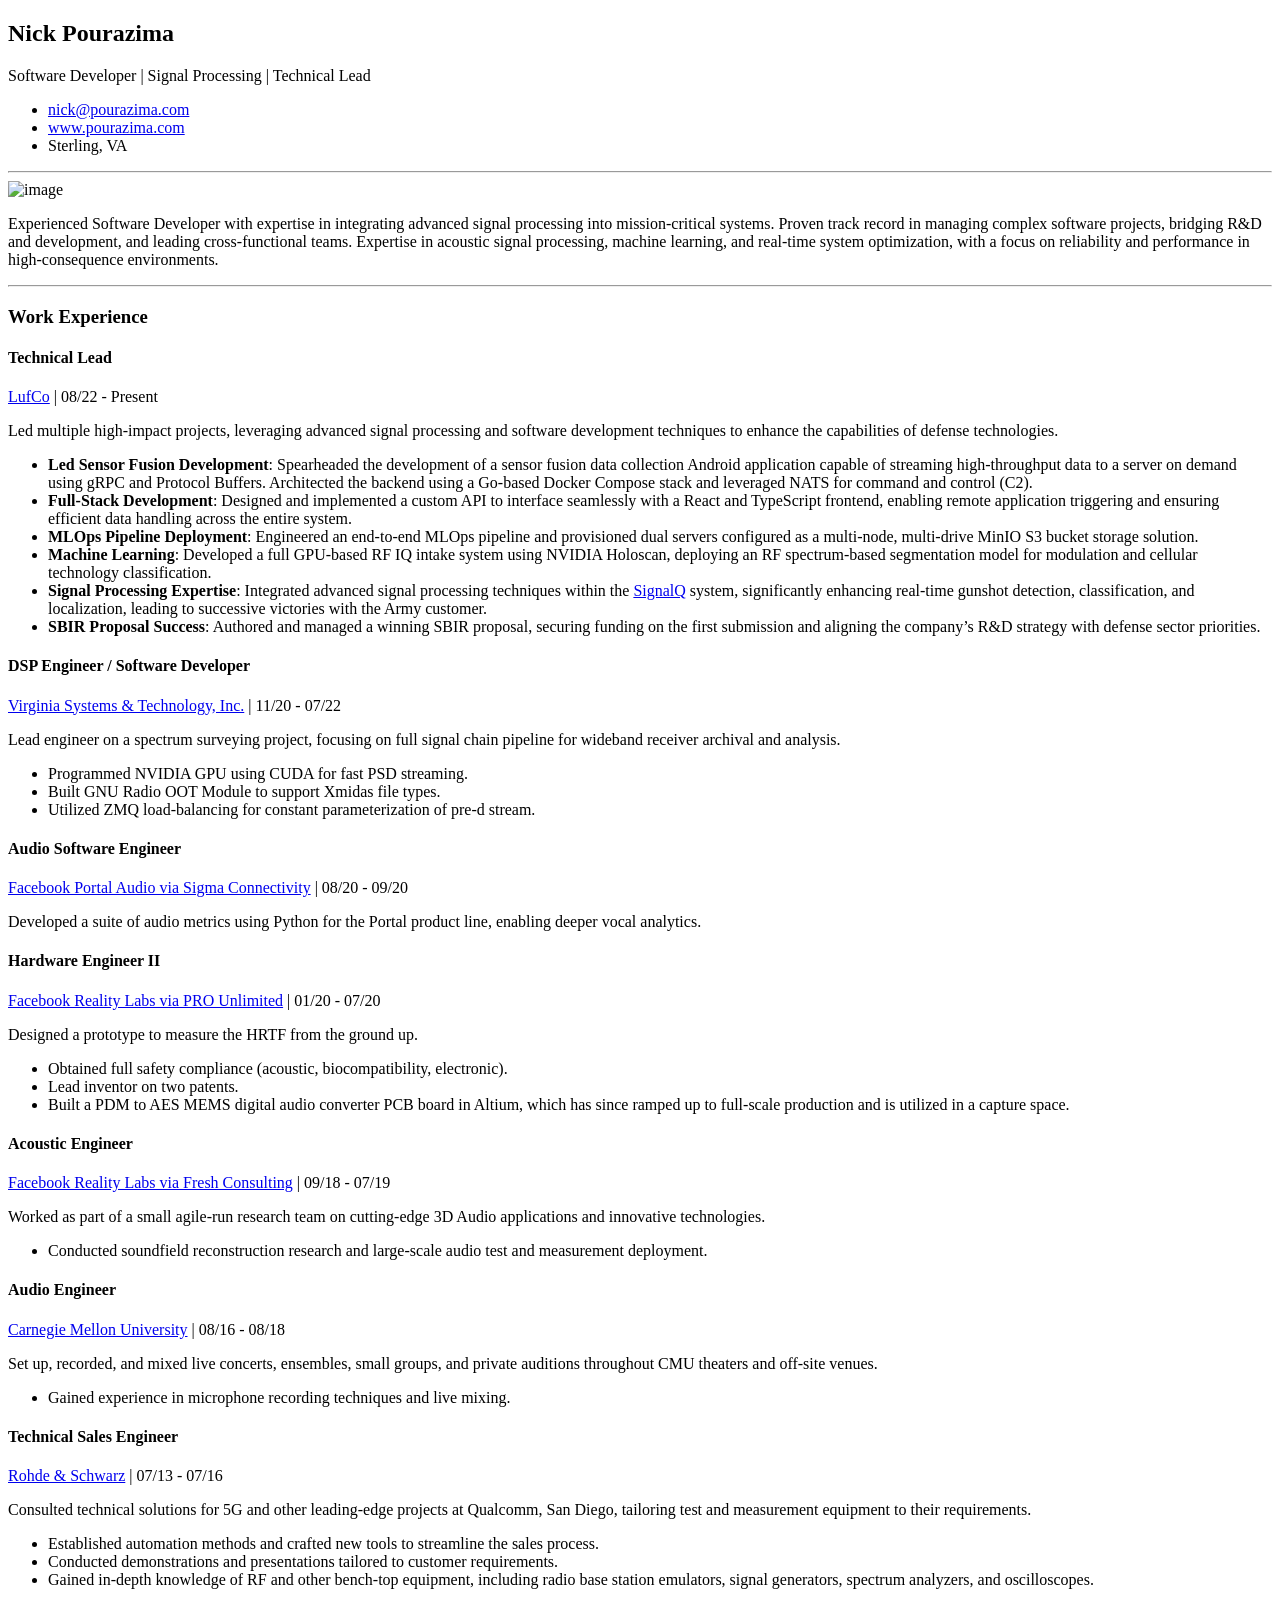
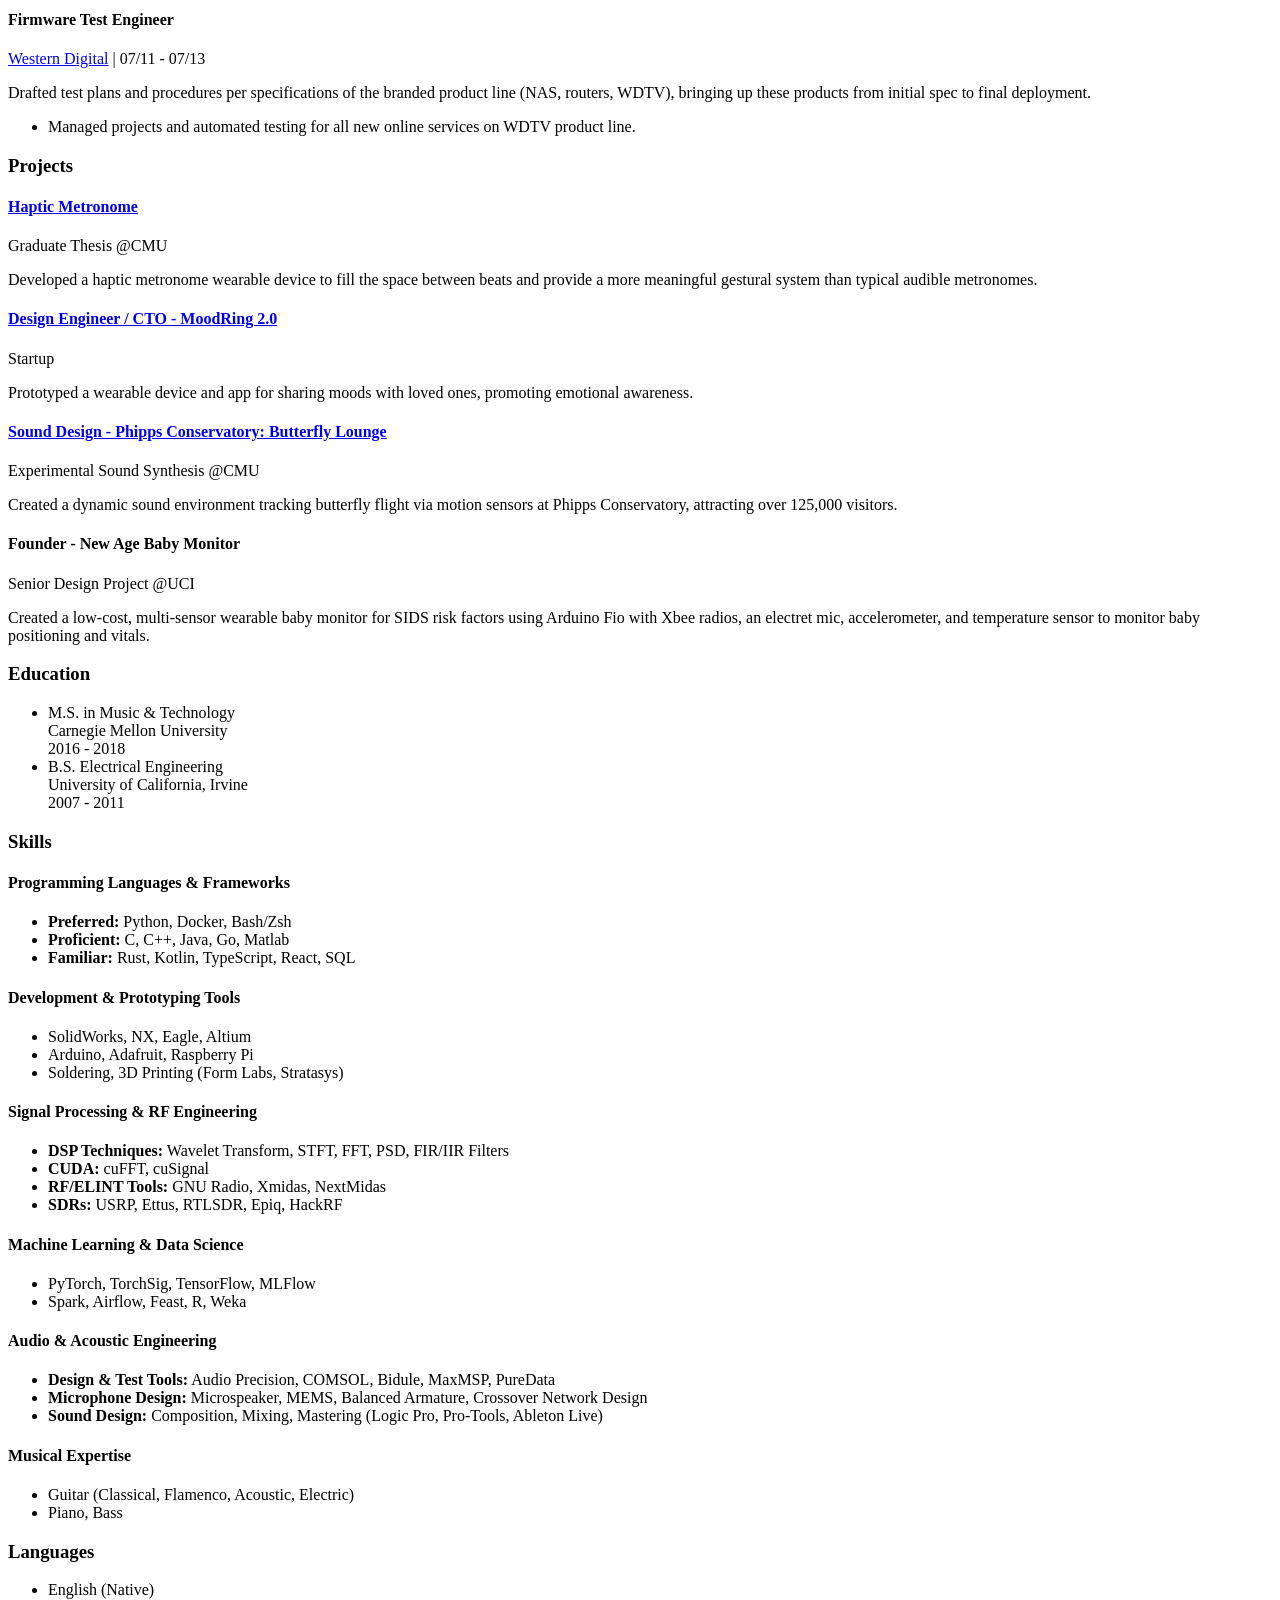
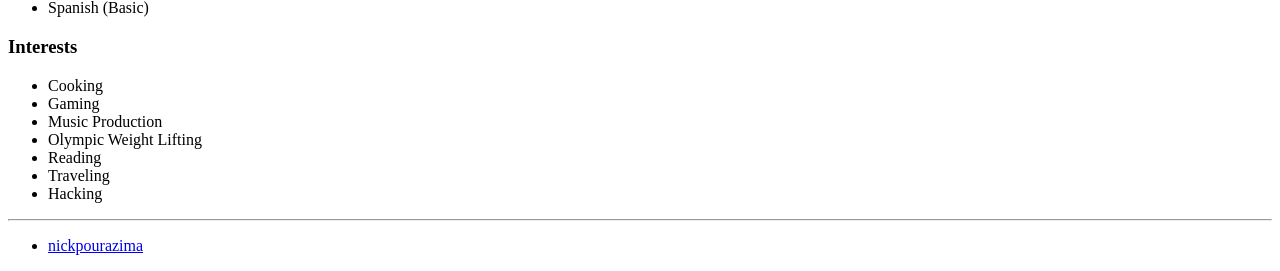
==== commit 603aacac: "update skills" ====
--- a/index.html
+++ b/index.html
@@ -1,570 +1,687 @@
-<!doctype html>
+<!DOCTYPE html>
 <html lang="en">
-
-<head>
-  <meta charset="UTF-8" />
-  <meta http-equiv="X-UA-Compatible" content="IE=edge" />
-  <meta name="viewport" content="width=device-width, initial-scale=1.0" />
-  <title>Nick Pourazima's Resume</title>
-  <link rel="stylesheet" href="https://fonts.googleapis.com/css?family=Roboto:300,400,500,700,900" />
-  <link rel="stylesheet"
-    href="https://pourazima.com/assets/css/devresume.min.5db5314c3b05dedc87c455703803e981bfb2cedf8454c028b4793a65ea9f7d91.css" />
-</head>
-
-<body>
-  <div class="main-wrapper">
-    <div class="container px-3 px-lg-5">
-      <article class="resume-wrapper mx-auto theme-bg-light p-5 mb-5 my-5 shadow-lg">
-        <div class="resume-header">
-          <div class="row align-items-center">
-            <div class="resume-title col-12 col-md-6 col-lg-8 col-xl-9">
-              <h2 class="resume-name mb-0 text-uppercase">Nick Pourazima</h2>
-              <div class="resume-tagline mb-3 mb-md-0">
-                Software Developer | Signal Processing | Technical Lead
+  <head>
+    <meta charset="UTF-8" />
+    <meta http-equiv="X-UA-Compatible" content="IE=edge" />
+    <meta name="viewport" content="width=device-width, initial-scale=1.0" />
+    <title>Nick Pourazima's Resume</title>
+    <link
+      rel="stylesheet"
+      href="https://fonts.googleapis.com/css?family=Roboto:300,400,500,700,900"
+    />
+    <link
+      rel="stylesheet"
+      href="https://pourazima.com/assets/css/devresume.min.5db5314c3b05dedc87c455703803e981bfb2cedf8454c028b4793a65ea9f7d91.css"
+    />
+  </head>
+
+  <body>
+    <div class="main-wrapper">
+      <div class="container px-3 px-lg-5">
+        <article
+          class="resume-wrapper mx-auto theme-bg-light p-5 mb-5 my-5 shadow-lg"
+        >
+          <div class="resume-header">
+            <div class="row align-items-center">
+              <div class="resume-title col-12 col-md-6 col-lg-8 col-xl-9">
+                <h2 class="resume-name mb-0 text-uppercase">Nick Pourazima</h2>
+                <div class="resume-tagline mb-3 mb-md-0">
+                  Software Developer | Signal Processing | Technical Lead
+                </div>
+              </div>
+              <div class="resume-contact col-12 col-md-6 col-lg-4 col-xl-3">
+                <ul class="list-unstyled mb-0">
+                  <li class="mb-2">
+                    <i class="fas fa-envelope-square fa-fw fa-lg mr-2"></i
+                    ><a class="resume-link" href="mailto:nick@pourazima.com"
+                      >nick@pourazima.com</a
+                    >
+                  </li>
+                  <li class="mb-2">
+                    <i class="fas fa-globe fa-fw fa-lg mr-2"></i
+                    ><a class="resume-link" href="https://www.pourazima.com"
+                      >www.pourazima.com</a
+                    >
+                  </li>
+                  <li class="mb-0">
+                    <i class="fas fa-map-marker-alt fa-fw fa-lg mr-2"></i
+                    >Sterling, VA
+                  </li>
+                </ul>
               </div>
             </div>
-            <div class="resume-contact col-12 col-md-6 col-lg-4 col-xl-3">
-              <ul class="list-unstyled mb-0">
-                <li class="mb-2">
-                  <i class="fas fa-envelope-square fa-fw fa-lg mr-2"></i><a class="resume-link"
-                    href="mailto:nick@pourazima.com">nick@pourazima.com</a>
-                </li>
-                <li class="mb-2">
-                  <i class="fas fa-globe fa-fw fa-lg mr-2"></i><a class="resume-link"
-                    href="https://www.pourazima.com">www.pourazima.com</a>
-                </li>
-                <li class="mb-0">
-                  <i class="fas fa-map-marker-alt fa-fw fa-lg mr-2"></i>Sterling, VA
-                </li>
-              </ul>
+          </div>
+          <hr />
+          <div class="resume-intro py-3">
+            <div class="media flex-column flex-md-row align-items-center">
+              <img
+                class="resume-profile-image mb-3 mb-md-0 mr-md-5 ml-md-0 rounded mx-auto"
+                src="https://pourazima.com/assets/images/avatar.png"
+                alt="image"
+              />
+              <div class="media-body text-left">
+                <p class="mb-0">
+                  Experienced Software Developer with expertise in integrating
+                  advanced signal processing into mission-critical systems.
+                  Proven track record in managing complex software projects,
+                  bridging R&D and development, and leading cross-functional
+                  teams. Expertise in acoustic signal processing, machine
+                  learning, and real-time system optimization, with a focus on
+                  reliability and performance in high-consequence environments.
+                </p>
+              </div>
             </div>
           </div>
-        </div>
-        <hr />
-        <div class="resume-intro py-3">
-          <div class="media flex-column flex-md-row align-items-center">
-            <img class="resume-profile-image mb-3 mb-md-0 mr-md-5 ml-md-0 rounded mx-auto"
-              src="https://pourazima.com/assets/images/avatar.png" alt="image" />
-            <div class="media-body text-left">
-              <p class="mb-0">
-                Experienced Software Developer with expertise in integrating
-                advanced signal processing into mission-critical systems.
-                Proven track record in managing complex software projects,
-                bridging R&D and development, and leading cross-functional
-                teams. Expertise in acoustic signal processing, machine
-                learning, and real-time system optimization, with a focus on
-                reliability and performance in high-consequence environments.
-              </p>
+          <hr />
+          <div class="resume-body">
+            <div class="row">
+              <div class="resume-main col-12 col-lg-8 col-xl-9 pr-0 pr-lg-5">
+                <section class="work-section py-3">
+                  <h3 class="text-uppercase resume-section-heading mb-4">
+                    Work Experience
+                  </h3>
+                  <div class="item mb-3">
+                    <div class="item-heading row align-items-center mb-2">
+                      <h4
+                        class="item-title col-12 col-md-6 col-lg-6 mb-2 mb-md-0"
+                      >
+                        Technical Lead
+                      </h4>
+                      <div
+                        class="item-meta col-12 col-md-6 col-lg-6 text-muted text-left text-md-right"
+                      >
+                        <a href="https://www.lufburrow.com">LufCo</a> | 08/22 -
+                        Present
+                      </div>
+                    </div>
+                    <div class="item-content">
+                      <p>
+                        Led multiple high-impact projects, leveraging advanced
+                        signal processing and software development techniques to
+                        enhance the capabilities of defense technologies.
+                      </p>
+                      <ul class="resume-list">
+                        <li>
+                          <b>Led Sensor Fusion Development</b>: Spearheaded the
+                          development of a sensor fusion data collection Android
+                          application capable of streaming high-throughput data
+                          to a server on demand using gRPC and Protocol Buffers.
+                          Architected the backend using a Go-based Docker
+                          Compose stack and leveraged NATS for command and
+                          control (C2).
+                        </li>
+                        <li>
+                          <b>Full-Stack Development</b>: Designed and
+                          implemented a custom API to interface seamlessly with
+                          a React and TypeScript frontend, enabling remote
+                          application triggering and ensuring efficient data
+                          handling across the entire system.
+                        </li>
+                        <li>
+                          <b>MLOps Pipeline Deployment</b>: Engineered an
+                          end-to-end MLOps pipeline and provisioned dual servers
+                          configured as a multi-node, multi-drive MinIO S3
+                          bucket storage solution.
+                        </li>
+                        <li>
+                          <b>Machine Learning</b>: Developed a full GPU-based RF
+                          IQ intake system using NVIDIA Holoscan, deploying an
+                          RF spectrum-based segmentation model for modulation
+                          and cellular technology classification.
+                        </li>
+                        <li>
+                          <b>Signal Processing Expertise</b>: Integrated
+                          advanced signal processing techniques within the
+                          <a href="https://www.signalq.com/">SignalQ</a>
+                          system, significantly enhancing real-time gunshot
+                          detection, classification, and localization, leading
+                          to successive victories with the Army customer.
+                        </li>
+                        <li>
+                          <b>SBIR Proposal Success</b>: Authored and managed a
+                          winning SBIR proposal, securing funding on the first
+                          submission and aligning the company’s R&D strategy
+                          with defense sector priorities.
+                        </li>
+                      </ul>
+                    </div>
+                  </div>
+                  <div class="item mb-3">
+                    <div class="item-heading row align-items-center mb-2">
+                      <h4
+                        class="item-title col-12 col-md-6 col-lg-6 mb-2 mb-md-0"
+                      >
+                        DSP Engineer / Software Developer
+                      </h4>
+                      <div
+                        class="item-meta col-12 col-md-6 col-lg-6 text-muted text-left text-md-right"
+                      >
+                        <a href="https://www.vast-inc.com"
+                          >Virginia Systems & Technology, Inc.</a
+                        >
+                        | 11/20 - 07/22
+                      </div>
+                    </div>
+                    <div class="item-content">
+                      <p>
+                        Lead engineer on a spectrum surveying project, focusing
+                        on full signal chain pipeline for wideband receiver
+                        archival and analysis.
+                      </p>
+                      <ul class="resume-list">
+                        <li>
+                          Programmed NVIDIA GPU using CUDA for fast PSD
+                          streaming.
+                        </li>
+                        <li>
+                          Built GNU Radio OOT Module to support Xmidas file
+                          types.
+                        </li>
+                        <li>
+                          Utilized ZMQ load-balancing for constant
+                          parameterization of pre-d stream.
+                        </li>
+                      </ul>
+                    </div>
+                  </div>
+                  <!-- Facebook employment experience -->
+                  <div class="item mb-3">
+                    <div class="item-heading row align-items-center mb-2">
+                      <h4
+                        class="item-title col-12 col-md-6 col-lg-6 mb-2 mb-md-0"
+                      >
+                        Audio Software Engineer
+                      </h4>
+                      <div
+                        class="item-meta col-12 col-md-6 col-lg-6 text-muted text-left text-md-right"
+                      >
+                        <a href="https://portal.facebook.com"
+                          >Facebook Portal Audio via Sigma Connectivity</a
+                        >
+                        | 08/20 - 09/20
+                      </div>
+                    </div>
+                    <div class="item-content">
+                      <p>
+                        Developed a suite of audio metrics using Python for the
+                        Portal product line, enabling deeper vocal analytics.
+                      </p>
+                    </div>
+                  </div>
+                  <div class="item mb-3">
+                    <div class="item-heading row align-items-center mb-2">
+                      <h4
+                        class="item-title col-12 col-md-6 col-lg-6 mb-2 mb-md-0"
+                      >
+                        Hardware Engineer II
+                      </h4>
+                      <div
+                        class="item-meta col-12 col-md-6 col-lg-6 text-muted text-left text-md-right"
+                      >
+                        <a
+                          href="https://www.facebook.com/careers/life/facebook-reality-labs-turning-ideas-into-realities"
+                          >Facebook Reality Labs via PRO Unlimited</a
+                        >
+                        | 01/20 - 07/20
+                      </div>
+                    </div>
+                    <div class="item-content">
+                      <p>
+                        Designed a prototype to measure the HRTF from the ground
+                        up.
+                      </p>
+                      <ul class="resume-list">
+                        <li>
+                          Obtained full safety compliance (acoustic,
+                          biocompatibility, electronic).
+                        </li>
+                        <li>Lead inventor on two patents.</li>
+                        <li>
+                          Built a PDM to AES MEMS digital audio converter PCB
+                          board in Altium, which has since ramped up to
+                          full-scale production and is utilized in a capture
+                          space.
+                        </li>
+                      </ul>
+                    </div>
+                  </div>
+                  <div class="item mb-3">
+                    <div class="item-heading row align-items-center mb-2">
+                      <h4
+                        class="item-title col-12 col-md-6 col-lg-6 mb-2 mb-md-0"
+                      >
+                        Acoustic Engineer
+                      </h4>
+                      <div
+                        class="item-meta col-12 col-md-6 col-lg-6 text-muted text-left text-md-right"
+                      >
+                        <a
+                          href="https://www.facebook.com/careers/life/facebook-reality-labs-turning-ideas-into-realities"
+                          >Facebook Reality Labs via Fresh Consulting</a
+                        >
+                        | 09/18 - 07/19
+                      </div>
+                    </div>
+                    <div class="item-content">
+                      <p>
+                        Worked as part of a small agile-run research team on
+                        cutting-edge 3D Audio applications and innovative
+                        technologies.
+                      </p>
+                      <ul class="resume-list">
+                        <li>
+                          Conducted soundfield reconstruction research and
+                          large-scale audio test and measurement deployment.
+                        </li>
+                      </ul>
+                    </div>
+                  </div>
+
+                  <div class="item mb-3">
+                    <div class="item-heading row align-items-center mb-2">
+                      <h4
+                        class="item-title col-12 col-md-6 col-lg-6 mb-2 mb-md-0"
+                      >
+                        Audio Engineer
+                      </h4>
+                      <div
+                        class="item-meta col-12 col-md-6 col-lg-6 text-muted text-left text-md-right"
+                      >
+                        <a
+                          href="https://www.youtube.com/user/CarnegieMellonMusic"
+                          >Carnegie Mellon University</a
+                        >
+                        | 08/16 - 08/18
+                      </div>
+                    </div>
+                    <div class="item-content">
+                      <p>
+                        Set up, recorded, and mixed live concerts, ensembles,
+                        small groups, and private auditions throughout CMU
+                        theaters and off-site venues.
+                      </p>
+                      <ul class="resume-list">
+                        <li>
+                          Gained experience in microphone recording techniques
+                          and live mixing.
+                        </li>
+                      </ul>
+                    </div>
+                  </div>
+                  <div class="item mb-3">
+                    <div class="item-heading row align-items-center mb-2">
+                      <h4
+                        class="item-title col-12 col-md-6 col-lg-6 mb-2 mb-md-0"
+                      >
+                        Technical Sales Engineer
+                      </h4>
+                      <div
+                        class="item-meta col-12 col-md-6 col-lg-6 text-muted text-left text-md-right"
+                      >
+                        <a
+                          href="https://www.rohde-schwarz.com/us/home_48230.html"
+                          >Rohde &amp; Schwarz</a
+                        >
+                        | 07/13 - 07/16
+                      </div>
+                    </div>
+                    <div class="item-content">
+                      <p>
+                        Consulted technical solutions for 5G and other
+                        leading-edge projects at Qualcomm, San Diego, tailoring
+                        test and measurement equipment to their requirements.
+                      </p>
+                      <ul class="resume-list">
+                        <li>
+                          Established automation methods and crafted new tools
+                          to streamline the sales process.
+                        </li>
+                        <li>
+                          Conducted demonstrations and presentations tailored to
+                          customer requirements.
+                        </li>
+                        <li>
+                          Gained in-depth knowledge of RF and other bench-top
+                          equipment, including radio base station emulators,
+                          signal generators, spectrum analyzers, and
+                          oscilloscopes.
+                        </li>
+                      </ul>
+                    </div>
+                  </div>
+                  <div class="item mb-3">
+                    <div class="item-heading row align-items-center mb-2">
+                      <h4
+                        class="item-title col-12 col-md-6 col-lg-6 mb-2 mb-md-0"
+                      >
+                        Firmware Test Engineer
+                      </h4>
+                      <div
+                        class="item-meta col-12 col-md-6 col-lg-6 text-muted text-left text-md-right"
+                      >
+                        <a href="https://www.westerndigital.com"
+                          >Western Digital</a
+                        >
+                        | 07/11 - 07/13
+                      </div>
+                    </div>
+                    <div class="item-content">
+                      <p>
+                        Drafted test plans and procedures per specifications of
+                        the branded product line (NAS, routers, WDTV), bringing
+                        up these products from initial spec to final deployment.
+                      </p>
+                      <ul class="resume-list">
+                        <li>
+                          Managed projects and automated testing for all new
+                          online services on WDTV product line.
+                        </li>
+                      </ul>
+                    </div>
+                  </div>
+                </section>
+
+                <!-- Projects section -->
+                <section class="project-section py-3">
+                  <h3 class="text-uppercase resume-section-heading mb-4">
+                    Projects
+                  </h3>
+                  <div class="item mb-3">
+                    <div class="item-heading row align-items-center mb-2">
+                      <h4
+                        class="item-title col-12 col-md-6 col-lg-8 mb-2 mb-md-0"
+                      >
+                        <a href="https://github.com/nickpourazima/he-sm"
+                          >Haptic Metronome</a
+                        >
+                      </h4>
+                      <div
+                        class="item-meta col-12 col-md-6 col-lg-4 text-muted text-left text-md-right"
+                      >
+                        Graduate Thesis @CMU
+                      </div>
+                    </div>
+                    <div class="item-content">
+                      <p>
+                        Developed a haptic metronome wearable device to fill the
+                        space between beats and provide a more meaningful
+                        gestural system than typical audible metronomes.
+                      </p>
+                    </div>
+                  </div>
+
+                  <div class="item mb-3">
+                    <div class="item-heading row align-items-center mb-2">
+                      <h4
+                        class="item-title col-12 col-md-6 col-lg-8 mb-2 mb-md-0"
+                      >
+                        <a href="https://youtu.be/POCaFBiBa0g"
+                          >Design Engineer / CTO - MoodRing 2.0</a
+                        >
+                      </h4>
+                      <div
+                        class="item-meta col-12 col-md-6 col-lg-4 text-muted text-left text-md-right"
+                      >
+                        Startup
+                      </div>
+                    </div>
+                    <div class="item-content">
+                      <p>
+                        Prototyped a wearable device and app for sharing moods
+                        with loved ones, promoting emotional awareness.
+                      </p>
+                    </div>
+                  </div>
+
+                  <div class="item mb-3">
+                    <div class="item-heading row align-items-center mb-2">
+                      <h4
+                        class="item-title col-12 col-md-6 col-lg-8 mb-2 mb-md-0"
+                      >
+                        <a href="https://jessestil.es/phipps"
+                          >Sound Design - Phipps Conservatory: Butterfly
+                          Lounge</a
+                        >
+                      </h4>
+                      <div
+                        class="item-meta col-12 col-md-6 col-lg-4 text-muted text-left text-md-right"
+                      >
+                        Experimental Sound Synthesis @CMU
+                      </div>
+                    </div>
+                    <div class="item-content">
+                      <p>
+                        Created a dynamic sound environment tracking butterfly
+                        flight via motion sensors at Phipps Conservatory,
+                        attracting over 125,000 visitors.
+                      </p>
+                    </div>
+                  </div>
+
+                  <div class="item mb-3">
+                    <div class="item-heading row align-items-center mb-2">
+                      <h4
+                        class="item-title col-12 col-md-6 col-lg-8 mb-2 mb-md-0"
+                      >
+                        Founder - New Age Baby Monitor
+                      </h4>
+                      <div
+                        class="item-meta col-12 col-md-6 col-lg-4 text-muted text-left text-md-right"
+                      >
+                        Senior Design Project @UCI
+                      </div>
+                    </div>
+                    <div class="item-content">
+                      <p>
+                        Created a low-cost, multi-sensor wearable baby monitor
+                        for SIDS risk factors using Arduino Fio with Xbee
+                        radios, an electret mic, accelerometer, and temperature
+                        sensor to monitor baby positioning and vitals.
+                      </p>
+                    </div>
+                  </div>
+                </section>
+              </div>
+              <!-- Education section -->
+              <aside
+                class="resume-aside col-12 col-lg-4 col-xl-3 px-lg-4 pb-lg-4"
+              >
+                <section class="education-section py-3">
+                  <h3 class="text-uppercase resume-section-heading mb-4">
+                    Education
+                  </h3>
+                  <ul class="list-unstyled resume-education-list">
+                    <li class="mb-3">
+                      <div class="resume-degree font-weight-bold">
+                        M.S. in Music &amp; Technology
+                      </div>
+                      <div class="resume-degree-org text-muted">
+                        Carnegie Mellon University
+                      </div>
+                      <div class="resume-degree-time text-muted">
+                        2016 - 2018
+                      </div>
+                    </li>
+                    <li class="mb-3">
+                      <div class="resume-degree font-weight-bold">
+                        B.S. Electrical Engineering
+                      </div>
+                      <div class="resume-degree-org text-muted">
+                        University of California, Irvine
+                      </div>
+                      <div class="resume-degree-time text-muted">
+                        2007 - 2011
+                      </div>
+                    </li>
+                  </ul>
+                </section>
+                <!-- Skills section -->
+                <section class="skills-section py-3">
+                  <h3 class="text-uppercase resume-section-heading mb-4">
+                    Skills
+                  </h3>
+
+                  <div class="item">
+                    <h4 class="item-title">
+                      Programming Languages & Frameworks
+                    </h4>
+                    <ul class="list-unstyled resume-skills-list">
+                      <li class="mb-2">
+                        <b>Preferred:</b> Python, Docker, Bash/Zsh
+                      </li>
+                      <li class="mb-2">
+                        <b>Proficient:</b> C, C++, Java, Go, Matlab
+                      </li>
+                      <li class="mb-2">
+                        <b>Familiar:</b> Rust, Kotlin, TypeScript, React, SQL
+                      </li>
+                    </ul>
+                  </div>
+
+                  <div class="item">
+                    <h4 class="item-title">Development & Prototyping Tools</h4>
+                    <ul class="list-unstyled resume-skills-list">
+                      <li class="mb-2">SolidWorks, NX, Eagle, Altium</li>
+                      <li class="mb-2">Arduino, Adafruit, Raspberry Pi</li>
+                      <li class="mb-2">
+                        Soldering, 3D Printing (Form Labs, Stratasys)
+                      </li>
+                    </ul>
+                  </div>
+
+                  <div class="item">
+                    <h4 class="item-title">
+                      Signal Processing & RF Engineering
+                    </h4>
+                    <ul class="list-unstyled resume-skills-list">
+                      <li class="mb-2">
+                        <b>DSP Techniques:</b> Wavelet Transform, STFT, FFT,
+                        PSD, FIR/IIR Filters
+                      </li>
+                      <li class="mb-2"><b>CUDA:</b> cuFFT, cuSignal</li>
+                      <li class="mb-2">
+                        <b>RF/ELINT Tools:</b> GNU Radio, Xmidas, NextMidas
+                      </li>
+                      <li class="mb-2">
+                        <b>SDRs:</b> USRP, Ettus, RTLSDR, Epiq, HackRF
+                      </li>
+                    </ul>
+                  </div>
+
+                  <div class="item">
+                    <h4 class="item-title">Machine Learning & Data Science</h4>
+                    <ul class="list-unstyled resume-skills-list">
+                      <li class="mb-2">
+                        PyTorch, TorchSig, TensorFlow, MLFlow
+                      </li>
+                      <li class="mb-2">Spark, Airflow, Feast, R, Weka</li>
+                    </ul>
+                  </div>
+
+                  <div class="item">
+                    <h4 class="item-title">Audio & Acoustic Engineering</h4>
+                    <ul class="list-unstyled resume-skills-list">
+                      <li class="mb-2">
+                        <b>Design & Test Tools:</b> Audio Precision, COMSOL,
+                        Bidule, MaxMSP, PureData
+                      </li>
+                      <li class="mb-2">
+                        <b>Microphone Design:</b> Microspeaker, MEMS, Balanced
+                        Armature, Crossover Network Design
+                      </li>
+                      <li class="mb-2">
+                        <b>Sound Design:</b> Composition, Mixing, Mastering
+                        (Logic Pro, Pro-Tools, Ableton Live)
+                      </li>
+                    </ul>
+                  </div>
+
+                  <div class="item">
+                    <h4 class="item-title">Musical Expertise</h4>
+                    <ul class="list-unstyled resume-skills-list">
+                      <li class="mb-2">
+                        Guitar (Classical, Flamenco, Acoustic, Electric)
+                      </li>
+                      <li class="mb-2">Piano, Bass</li>
+                    </ul>
+                  </div>
+                </section>
+                <!-- Languages section -->
+                <section class="skills-section py-3">
+                  <h3 class="text-uppercase resume-section-heading mb-4">
+                    Languages
+                  </h3>
+                  <ul class="list-unstyled resume-lang-list">
+                    <li class="mb-2">
+                      English <span class="text-muted">(Native)</span>
+                    </li>
+                    <li class="mb-2">
+                      Spanish <span class="text-muted">(Basic)</span>
+                    </li>
+                  </ul>
+                </section>
+                <!-- Interests section -->
+                <section class="skills-section py-3">
+                  <h3 class="text-uppercase resume-section-heading mb-4">
+                    Interests
+                  </h3>
+                  <ul class="list-unstyled resume-interests-list mb-0">
+                    <li class="mb-2">Cooking</li>
+                    <li class="mb-2">Gaming</li>
+                    <li class="mb-2">Music Production</li>
+                    <li class="mb-2">Olympic Weight Lifting</li>
+                    <li class="mb-2">Reading</li>
+                    <li class="mb-2">Traveling</li>
+                    <li class="mb-2">Hacking</li>
+                  </ul>
+                </section>
+              </aside>
             </div>
           </div>
-        </div>
-        <hr />
-        <div class="resume-body">
-          <div class="row">
-            <div class="resume-main col-12 col-lg-8 col-xl-9 pr-0 pr-lg-5">
-              <section class="work-section py-3">
-                <h3 class="text-uppercase resume-section-heading mb-4">
-                  Work Experience
-                </h3>
-                <div class="item mb-3">
-                  <div class="item-heading row align-items-center mb-2">
-                    <h4 class="item-title col-12 col-md-6 col-lg-6 mb-2 mb-md-0">
-                      Technical Lead
-                    </h4>
-                    <div class="item-meta col-12 col-md-6 col-lg-6 text-muted text-left text-md-right">
-                      <a href="https://www.lufburrow.com">LufCo</a> | 08/22 -
-                      Present
-                    </div>
-                  </div>
-                  <div class="item-content">
-                    <p>
-                      Led multiple high-impact projects, leveraging advanced
-                      signal processing and software development techniques to
-                      enhance the capabilities of defense technologies.
-                    </p>
-                    <ul class="resume-list">
-                      <li>
-                        <b>Led Sensor Fusion Development</b>: Spearheaded the development of a sensor fusion data
-                        collection Android application capable of streaming high-throughput data to a server on demand
-                        using gRPC and Protocol Buffers. Architected the backend using a Go-based Docker Compose stack
-                        and leveraged NATS for command and control (C2).
-                      </li>
-                      <li>
-                        <b>Full-Stack Development</b>: Designed and implemented a custom API to interface seamlessly
-                        with a React and
-                        TypeScript frontend, enabling remote application triggering and ensuring efficient data handling
-                        across the entire system.
-                      </li>
-                      <li>
-                        <b>MLOps Pipeline Deployment</b>: Engineered an end-to-end MLOps pipeline and provisioned dual
-                        servers configured as a multi-node, multi-drive MinIO S3 bucket storage solution.
-                      </li>
-                      <li>
-                        <b>Machine Learning</b>: Developed a full GPU-based RF IQ intake system using NVIDIA Holoscan,
-                        deploying an RF spectrum-based segmentation model for
-                        modulation and cellular technology classification.
-                      </li>
-                      <li>
-                        <b>Signal Processing Expertise</b>: Integrated advanced signal processing techniques within the
-                        <a href="https://www.signalq.com/">SignalQ</a>
-                        system, significantly enhancing real-time gunshot detection, classification, and localization,
-                        leading to successive victories with the Army customer.
-                      </li>
-                      <li>
-                        <b>SBIR Proposal Success</b>: Authored and managed a winning SBIR proposal, securing funding on
-                        the first submission and aligning the company’s R&D strategy with defense sector priorities.
-                      </li>
-                    </ul>
-                  </div>
-                </div>
-                <div class="item mb-3">
-                  <div class="item-heading row align-items-center mb-2">
-                    <h4 class="item-title col-12 col-md-6 col-lg-6 mb-2 mb-md-0">
-                      DSP Engineer / Software Developer
-                    </h4>
-                    <div class="item-meta col-12 col-md-6 col-lg-6 text-muted text-left text-md-right">
-                      <a href="https://www.vast-inc.com">Virginia Systems & Technology, Inc.</a>
-                      | 11/20 - 07/22
-                    </div>
-                  </div>
-                  <div class="item-content">
-                    <p>
-                      Lead engineer on a spectrum surveying project, focusing
-                      on full signal chain pipeline for wideband receiver
-                      archival and analysis.
-                    </p>
-                    <ul class="resume-list">
-                      <li>
-                        Programmed NVIDIA GPU using CUDA for fast PSD
-                        streaming.
-                      </li>
-                      <li>
-                        Built GNU Radio OOT Module to support Xmidas file
-                        types.
-                      </li>
-                      <li>
-                        Utilized ZMQ load-balancing for constant
-                        parameterization of pre-d stream.
-                      </li>
-                    </ul>
-                  </div>
-                </div>
-                <!-- Facebook employment experience -->
-                <div class="item mb-3">
-                  <div class="item-heading row align-items-center mb-2">
-                    <h4 class="item-title col-12 col-md-6 col-lg-6 mb-2 mb-md-0">
-                      Audio Software Engineer
-                    </h4>
-                    <div class="item-meta col-12 col-md-6 col-lg-6 text-muted text-left text-md-right">
-                      <a href="https://portal.facebook.com">Facebook Portal Audio via Sigma Connectivity</a>
-                      | 08/20 - 09/20
-                    </div>
-                  </div>
-                  <div class="item-content">
-                    <p>
-                      Developed a suite of audio metrics using Python for the
-                      Portal product line, enabling deeper vocal analytics.
-                    </p>
-                  </div>
-                </div>
-                <div class="item mb-3">
-                  <div class="item-heading row align-items-center mb-2">
-                    <h4 class="item-title col-12 col-md-6 col-lg-6 mb-2 mb-md-0">
-                      Hardware Engineer II
-                    </h4>
-                    <div class="item-meta col-12 col-md-6 col-lg-6 text-muted text-left text-md-right">
-                      <a
-                        href="https://www.facebook.com/careers/life/facebook-reality-labs-turning-ideas-into-realities">Facebook
-                        Reality Labs via PRO Unlimited</a>
-                      | 01/20 - 07/20
-                    </div>
-                  </div>
-                  <div class="item-content">
-                    <p>
-                      Designed a prototype to measure the HRTF from the ground
-                      up.
-                    </p>
-                    <ul class="resume-list">
-                      <li>
-                        Obtained full safety compliance (acoustic,
-                        biocompatibility, electronic).
-                      </li>
-                      <li>Lead inventor on two patents.</li>
-                      <li>
-                        Built a PDM to AES MEMS digital audio converter PCB
-                        board in Altium, which has since ramped up to
-                        full-scale production and is utilized in a capture
-                        space.
-                      </li>
-                    </ul>
-                  </div>
-                </div>
-                <div class="item mb-3">
-                  <div class="item-heading row align-items-center mb-2">
-                    <h4 class="item-title col-12 col-md-6 col-lg-6 mb-2 mb-md-0">
-                      Acoustic Engineer
-                    </h4>
-                    <div class="item-meta col-12 col-md-6 col-lg-6 text-muted text-left text-md-right">
-                      <a
-                        href="https://www.facebook.com/careers/life/facebook-reality-labs-turning-ideas-into-realities">Facebook
-                        Reality Labs via Fresh Consulting</a>
-                      | 09/18 - 07/19
-                    </div>
-                  </div>
-                  <div class="item-content">
-                    <p>
-                      Worked as part of a small agile-run research team on
-                      cutting-edge 3D Audio applications and innovative
-                      technologies.
-                    </p>
-                    <ul class="resume-list">
-                      <li>
-                        Conducted soundfield reconstruction research and
-                        large-scale audio test and measurement deployment.
-                      </li>
-                    </ul>
-                  </div>
-                </div>
-
-                <div class="item mb-3">
-                  <div class="item-heading row align-items-center mb-2">
-                    <h4 class="item-title col-12 col-md-6 col-lg-6 mb-2 mb-md-0">
-                      Audio Engineer
-                    </h4>
-                    <div class="item-meta col-12 col-md-6 col-lg-6 text-muted text-left text-md-right">
-                      <a href="https://www.youtube.com/user/CarnegieMellonMusic">Carnegie Mellon University</a>
-                      | 08/16 - 08/18
-                    </div>
-                  </div>
-                  <div class="item-content">
-                    <p>
-                      Set up, recorded, and mixed live concerts, ensembles,
-                      small groups, and private auditions throughout CMU
-                      theaters and off-site venues.
-                    </p>
-                    <ul class="resume-list">
-                      <li>
-                        Gained experience in microphone recording techniques
-                        and live mixing.
-                      </li>
-                    </ul>
-                  </div>
-                </div>
-                <div class="item mb-3">
-                  <div class="item-heading row align-items-center mb-2">
-                    <h4 class="item-title col-12 col-md-6 col-lg-6 mb-2 mb-md-0">
-                      Technical Sales Engineer
-                    </h4>
-                    <div class="item-meta col-12 col-md-6 col-lg-6 text-muted text-left text-md-right">
-                      <a href="https://www.rohde-schwarz.com/us/home_48230.html">Rohde &amp; Schwarz</a>
-                      | 07/13 - 07/16
-                    </div>
-                  </div>
-                  <div class="item-content">
-                    <p>
-                      Consulted technical solutions for 5G and other
-                      leading-edge projects at Qualcomm, San Diego, tailoring
-                      test and measurement equipment to their requirements.
-                    </p>
-                    <ul class="resume-list">
-                      <li>
-                        Established automation methods and crafted new tools
-                        to streamline the sales process.
-                      </li>
-                      <li>
-                        Conducted demonstrations and presentations tailored to
-                        customer requirements.
-                      </li>
-                      <li>
-                        Gained in-depth knowledge of RF and other bench-top
-                        equipment, including radio base station emulators,
-                        signal generators, spectrum analyzers, and
-                        oscilloscopes.
-                      </li>
-                    </ul>
-                  </div>
-                </div>
-                <div class="item mb-3">
-                  <div class="item-heading row align-items-center mb-2">
-                    <h4 class="item-title col-12 col-md-6 col-lg-6 mb-2 mb-md-0">
-                      Firmware Test Engineer
-                    </h4>
-                    <div class="item-meta col-12 col-md-6 col-lg-6 text-muted text-left text-md-right">
-                      <a href="https://www.westerndigital.com">Western Digital</a>
-                      | 07/11 - 07/13
-                    </div>
-                  </div>
-                  <div class="item-content">
-                    <p>
-                      Drafted test plans and procedures per specifications of
-                      the branded product line (NAS, routers, WDTV), bringing
-                      up these products from initial spec to final deployment.
-                    </p>
-                    <ul class="resume-list">
-                      <li>
-                        Managed projects and automated testing for all new
-                        online services on WDTV product line.
-                      </li>
-                    </ul>
-                  </div>
-                </div>
-              </section>
-
-              <!-- Projects section -->
-              <section class="project-section py-3">
-                <h3 class="text-uppercase resume-section-heading mb-4">
-                  Projects
-                </h3>
-                <div class="item mb-3">
-                  <div class="item-heading row align-items-center mb-2">
-                    <h4 class="item-title col-12 col-md-6 col-lg-8 mb-2 mb-md-0">
-                      <a href="https://github.com/nickpourazima/he-sm">Haptic Metronome</a>
-                    </h4>
-                    <div class="item-meta col-12 col-md-6 col-lg-4 text-muted text-left text-md-right">
-                      Graduate Thesis @CMU
-                    </div>
-                  </div>
-                  <div class="item-content">
-                    <p>
-                      Developed a haptic metronome wearable device to fill the
-                      space between beats and provide a more meaningful
-                      gestural system than typical audible metronomes.
-                    </p>
-                  </div>
-                </div>
-
-                <div class="item mb-3">
-                  <div class="item-heading row align-items-center mb-2">
-                    <h4 class="item-title col-12 col-md-6 col-lg-8 mb-2 mb-md-0">
-                      <a href="https://youtu.be/POCaFBiBa0g">Design Engineer / CTO - MoodRing 2.0</a>
-                    </h4>
-                    <div class="item-meta col-12 col-md-6 col-lg-4 text-muted text-left text-md-right">
-                      Startup
-                    </div>
-                  </div>
-                  <div class="item-content">
-                    <p>
-                      Prototyped a wearable device and app for sharing moods
-                      with loved ones, promoting emotional awareness.
-                    </p>
-                  </div>
-                </div>
-
-                <div class="item mb-3">
-                  <div class="item-heading row align-items-center mb-2">
-                    <h4 class="item-title col-12 col-md-6 col-lg-8 mb-2 mb-md-0">
-                      <a href="https://jessestil.es/phipps">Sound Design - Phipps Conservatory: Butterfly
-                        Lounge</a>
-                    </h4>
-                    <div class="item-meta col-12 col-md-6 col-lg-4 text-muted text-left text-md-right">
-                      Experimental Sound Synthesis @CMU
-                    </div>
-                  </div>
-                  <div class="item-content">
-                    <p>
-                      Created a dynamic sound environment tracking butterfly
-                      flight via motion sensors at Phipps Conservatory,
-                      attracting over 125,000 visitors.
-                    </p>
-                  </div>
-                </div>
-
-                <div class="item mb-3">
-                  <div class="item-heading row align-items-center mb-2">
-                    <h4 class="item-title col-12 col-md-6 col-lg-8 mb-2 mb-md-0">
-                      Founder - New Age Baby Monitor
-                    </h4>
-                    <div class="item-meta col-12 col-md-6 col-lg-4 text-muted text-left text-md-right">
-                      Senior Design Project @UCI
-                    </div>
-                  </div>
-                  <div class="item-content">
-                    <p>
-                      Created a low-cost, multi-sensor wearable baby monitor
-                      for SIDS risk factors using Arduino Fio with Xbee
-                      radios, an electret mic, accelerometer, and temperature
-                      sensor to monitor baby positioning and vitals.
-                    </p>
-                  </div>
-                </div>
-              </section>
-            </div>
-            <!-- Education section -->
-            <aside class="resume-aside col-12 col-lg-4 col-xl-3 px-lg-4 pb-lg-4">
-              <section class="education-section py-3">
-                <h3 class="text-uppercase resume-section-heading mb-4">
-                  Education
-                </h3>
-                <ul class="list-unstyled resume-education-list">
-                  <li class="mb-3">
-                    <div class="resume-degree font-weight-bold">
-                      M.S. in Music &amp; Technology
-                    </div>
-                    <div class="resume-degree-org text-muted">
-                      Carnegie Mellon University
-                    </div>
-                    <div class="resume-degree-time text-muted">
-                      2016 - 2018
-                    </div>
-                  </li>
-                  <li class="mb-3">
-                    <div class="resume-degree font-weight-bold">
-                      B.S. Electrical Engineering
-                    </div>
-                    <div class="resume-degree-org text-muted">
-                      University of California, Irvine
-                    </div>
-                    <div class="resume-degree-time text-muted">
-                      2007 - 2011
-                    </div>
-                  </li>
-                </ul>
-              </section>
-
-              <section class="skills-section py-3">
-                <h3 class="text-uppercase resume-section-heading mb-4">
-                  Skills
-                </h3>
-                <div class="item">
-                  <h4 class="item-title">Coding</h4>
-                  <ul class="list-unstyled resume-skills-list">
-                    <li class="mb-2">Preferred -> Python, Z-shell, Docker</li>
-                    <li class="mb-2">
-                      Proficient -> C, C++, Java, Matlab, Bash/C-shell,
-                      ZMQ/TCP/UDP
-                    </li>
-                    <li class="mb-2">
-                      Familiar with -> Kotlin, TypeScript, SQL, Go, Fortran,
-                      Verilog, VHDL
-                    </li>
-                  </ul>
-                </div>
-
-                <div class="item">
-                  <h4 class="item-title">Rapid Prototyping</h4>
-                  <ul class="list-unstyled resume-skills-list">
-                    <li class="mb-2">Solidworks, NX, Eagle, Altium</li>
-                    <li class="mb-2">
-                      Arduino, Adafruit, RPi, Particle, PureData
-                    </li>
-                    <li class="mb-2">Form Labs, Stratasys</li>
-                    <li class="mb-2">Soldering</li>
-                  </ul>
-                </div>
-
-                <div class="item">
-                  <h4 class="item-title">Audio/Acoustic Design &amp; Test</h4>
-                  <ul class="list-unstyled resume-skills-list">
-                    <li class="mb-2">Audio Precision, COMSOL</li>
-                    <li class="mb-2">Bidule, MaxMSP, Processing, PureData</li>
-                    <li class="mb-2">
-                      Microspeaker, MEMS, Balanced Armature
-                    </li>
-                    <li class="mb-2">Crossover Network Design</li>
-                  </ul>
-                </div>
-
-                <div class="item">
-                  <h4 class="item-title">Digital Signal Processing</h4>
-                  <ul class="list-unstyled resume-skills-list">
-                    <li class="mb-2">Analog/Digital Filtering</li>
-                    <li class="mb-2">CUDA: cuFFT, cuSignal</li>
-                    <li class="mb-2">Power Spectral Density</li>
-                  </ul>
-                </div>
-
-                <div class="item">
-                  <h4 class="item-title">RF/ELINT</h4>
-                  <ul class="list-unstyled resume-skills-list">
-                    <li class="mb-2">GNU Radio</li>
-                    <li class="mb-2">MIDAS: Xmidas, NextMidas</li>
-                  </ul>
-                </div>
-
-                <div class="item">
-                  <h4 class="item-title">Machine Learning</h4>
-                  <ul class="list-unstyled resume-skills-list">
-                    <li class="mb-2">R, Weka, LightSide, Spotify API</li>
-                  </ul>
-                </div>
-
-                <div class="item">
-                  <h4 class="item-title">Musical Instruments</h4>
-                  <ul class="list-unstyled resume-skills-list">
-                    <li class="mb-2">Guitar, Piano, Bass</li>
-                  </ul>
-                </div>
-
-                <div class="item">
-                  <h4 class="item-title">Sound Design</h4>
-                  <ul class="list-unstyled resume-skills-list">
-                    <li class="mb-2">Composition, Mixing, Mastering</li>
-                    <li class="mb-2">Logic Pro, Pro-Tools, Ableton Live</li>
-                  </ul>
-                </div>
-              </section>
-
-              <section class="skills-section py-3">
-                <h3 class="text-uppercase resume-section-heading mb-4">
-                  Languages
-                </h3>
-                <ul class="list-unstyled resume-lang-list">
-                  <li class="mb-2">
-                    English <span class="text-muted">(Native)</span>
-                  </li>
-                  <li class="mb-2">
-                    Spanish <span class="text-muted">(Basic)</span>
-                  </li>
-                </ul>
-              </section>
-
-              <section class="skills-section py-3">
-                <h3 class="text-uppercase resume-section-heading mb-4">
-                  Interests
-                </h3>
-                <ul class="list-unstyled resume-interests-list mb-0">
-                  <li class="mb-2">Cooking</li>
-                  <li class="mb-2">Gaming</li>
-                  <li class="mb-2">Music Production</li>
-                  <li class="mb-2">Olympic Weight Lifting</li>
-                  <li class="mb-2">Reading</li>
-                  <li class="mb-2">Traveling</li>
-                </ul>
-              </section>
-            </aside>
+          <hr />
+          <div class="resume-footer text-center">
+            <ul
+              class="resume-social-list list-inline mx-auto mb-0 d-inline-block text-muted"
+            >
+              <li class="list-inline-item mb-lg-0 mr-3">
+                <a
+                  class="resume-link"
+                  href="//github.com/nickpourazima"
+                  target="_blank"
+                >
+                  <i
+                    class="fab fa-github-square fa-2x mr-2"
+                    data-fa-transform="down-4"
+                  ></i>
+                  <span class="d-none d-lg-inline-block text-muted"
+                    >nickpourazima</span
+                  >
+                </a>
+              </li>
+            </ul>
           </div>
-        </div>
-        <hr />
-        <div class="resume-footer text-center">
-          <ul class="resume-social-list list-inline mx-auto mb-0 d-inline-block text-muted">
-            <li class="list-inline-item mb-lg-0 mr-3">
-              <a class="resume-link" href="//github.com/nickpourazima" target="_blank">
-                <i class="fab fa-github-square fa-2x mr-2" data-fa-transform="down-4"></i>
-                <span class="d-none d-lg-inline-block text-muted">nickpourazima</span>
-              </a>
-            </li>
-          </ul>
-        </div>
-      </article>
+        </article>
+      </div>
     </div>
-  </div>
-  <script defer src="https://use.fontawesome.com/releases/v5.8.1/js/all.js"
-    integrity="sha384-g5uSoOSBd7KkhAMlnQILrecXvzst9TdC09/VM+pjDTCM+1il8RHz5fKANTFFb+gQ"
-    crossorigin="anonymous"></script>
-  <script type="application/javascript">
-    var doNotTrack = false;
-    if (!doNotTrack) {
-      window.ga =
-        window.ga ||
-        function () {
-          (ga.q = ga.q || []).push(arguments);
-        };
-      ga.l = +new Date();
-      ga("create", "UA-167493760-1", "auto");
-      ga("send", "pageview");
-    }
-  </script>
-  <script async src="https://www.google-analytics.com/analytics.js"></script>
-</body>
-
-</html>+    <script
+      defer
+      src="https://use.fontawesome.com/releases/v5.8.1/js/all.js"
+      integrity="sha384-g5uSoOSBd7KkhAMlnQILrecXvzst9TdC09/VM+pjDTCM+1il8RHz5fKANTFFb+gQ"
+      crossorigin="anonymous"
+    ></script>
+    <script type="application/javascript">
+      var doNotTrack = false;
+      if (!doNotTrack) {
+        window.ga =
+          window.ga ||
+          function () {
+            (ga.q = ga.q || []).push(arguments);
+          };
+        ga.l = +new Date();
+        ga("create", "UA-167493760-1", "auto");
+        ga("send", "pageview");
+      }
+    </script>
+    <script async src="https://www.google-analytics.com/analytics.js"></script>
+  </body>
+</html>
